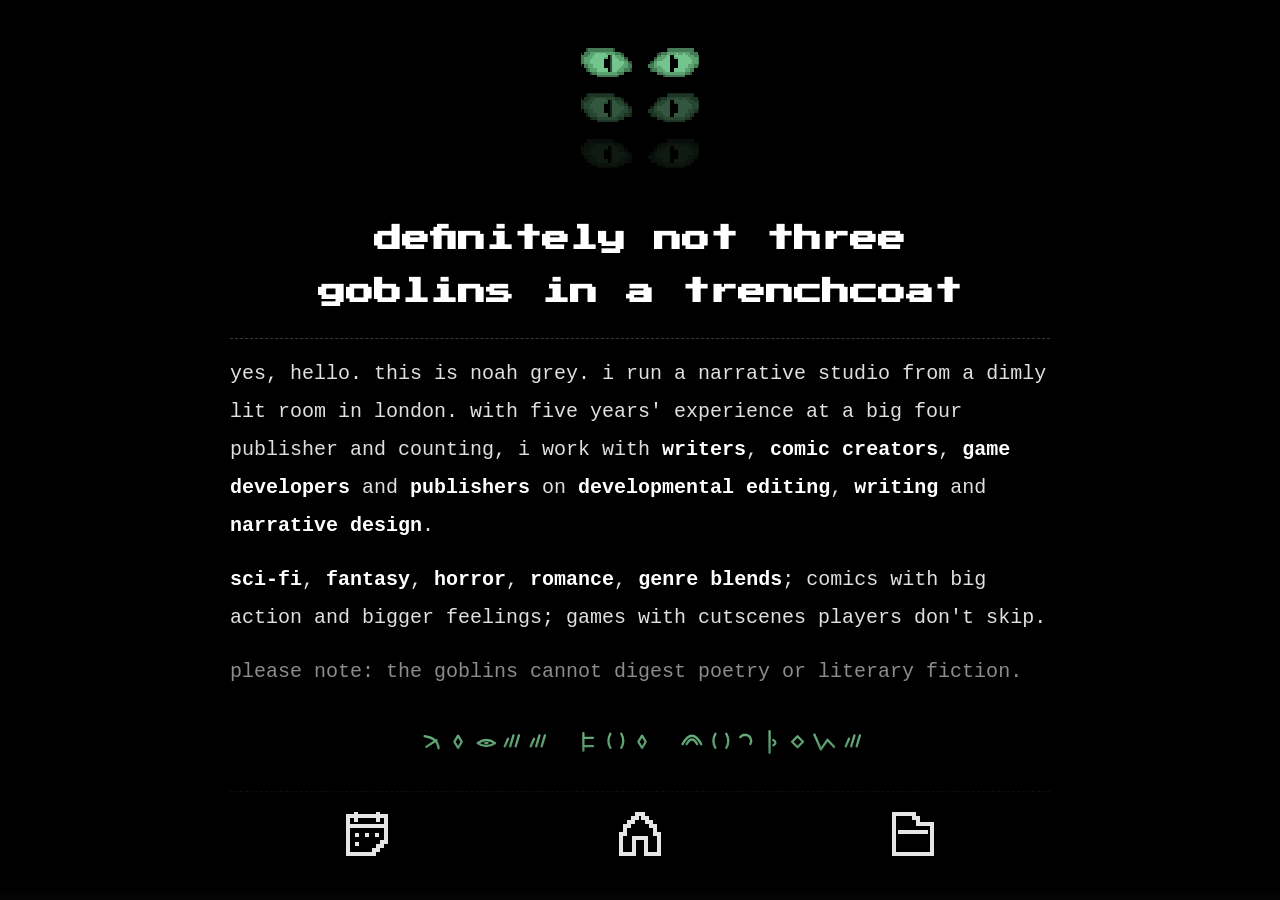
==== index.html @ 00bfbd05 "-" ====
<!doctype html>
<html lang="en">

<head>
  <meta charset="utf-8">

  <!-- press for goblins • index.html

     html
       [meta]          meta tags, og tags, seo, robots
       [fonts]         @font-face for press start 2P pixel font

     css
       [colours]       design tokens - green, text opacities
       [reset]         box-sizing, body defaults, selection colour
       [crt]           the slow scanline sweep effect
       [eyes-css]      pixel eye logo positioning + open/droop/blink
       [layout]        page/stage/screen structure + fade masks
       [hero-css]      title, body text, we→i correction, cta button
       [terminal-css]  chat flow - lines, options, inputs, rewind fx
       [receipt-css]   submission summary grid + footer
       [a11y]          reduced motion overrides

     html body
       [crt-html]      the crt sweep div
       [eyes-html]     three rows of pixel eye pairs (p1, p2, p3)
       [hero-html]     title + intro copy + "press for goblins" cta
       [terminal-html] the chat container (content is js-generated)
       [receipt-html]  submission receipt (content is js-generated)

     javascript
       [config]        tweakable settings - droop, accent, crt, etc
       [screens]       screen switching (hero → terminal → receipt)
       [eye-anim]      eye open sequence + blink + droop personalities
       [i-to-we]       the "i" → "we" strikethrough correction animation
       [cta-js]        what happens when you click "press for goblins"
       [reactions]     goblin reply text for each answer
       [timing]        typing speed, gaps between messages
       [typewriter]    the character-by-character typing engine
       [rewind-icon]   the rewind svg icon builder
       [chat-ui]       addLine, addBlank, showOptions, showTextInput
       [rewind]        click-to-rewind: vcr flash + staggered removal
       [steps]         the 11-step chat flow (questions + branching)
       [submit]        form submission to api/receipt
       [keyboard]      spacebar animation skip + number key navigation
       [receipt-js]    builds the receipt grid from answers

    fyi
     * change the goblin green: edit the accent in shared/insignia.mjs
     * change what the goblins say: search [reactions] → edit the text arrays
     * change the chat questions: search [steps] → each case is one step
     * change typing speed: search [timing] → MSG_GAP, STEP_GAP
     * change eye droop personality: search [config] → droop:'awakened'|'lazy'|'alert'
     * change eye animation timing: search [eye-anim] → the setTimeout delays
     * switch mock/live submission: search [config] → submitMode:'mock'|'live'
     * change the cta text: search [hero-html] → edit the button text
     * change the receipt copy: search [receipt-html] → edit the heading text
     * change terms/pricing: search [steps] case 11 → typeMessages array and options
     * change the hero intro: search [hero-html] → the <p> tags (copy is locked)

-->

  <!-- [metadata] what we tell the humans about us. just enough to be findable. -->
  <meta name="viewport"
    content="width=device-width,initial-scale=1,interactive-widget=resizes-content,viewport-fit=cover">
  <!-- *this makes pfg usable on the glowing rectangles humans are always staring at. it stops the typing apparatus from pushing everything upwards as well. -->
  <title>press for goblins</title>
  <meta name="description"
    content="A narrative studio for writers, comic creators, game developers, publishers and the occasional unknown entity.">
  <!-- og tags - what humans see when they paste the link into their group chats. we have opinions about this. -->
  <meta property="og:title" content="press for goblins®">
  <meta property="og:description"
    content="A narrative studio for writers, comic creators, game developers, publishers and the occasional unknown entity.">
  <meta property="og:site_name" content="press for goblins®">
  <meta property="og:url" content="https://pressforgoblins.com">
  <meta property="og:type" content="website">
  <meta property="og:image" content="https://pressforgoblins.com/assets/images/preview.png">
  <meta name="twitter:card" content="summary_large_image">
  <meta name="twitter:title" content="press for goblins®">
  <meta name="twitter:description"
    content="A narrative studio for writers, comic creators, game developers, publishers and the occasional unknown entity.">
  <!-- robots - the goblins are ready to be found. -->
  <meta name="robots" content="index,follow">
  <!-- theme-color - this makes the address bar match the void. -->
  <meta name="theme-color" content="#000000">
  <!-- [dark-mode-lock] the site is already dark.
       if an extension tries to 'help', it turns the eyes into a discoloured mess.
       this lock stops that. -->
  <meta name="color-scheme" content="dark">
  <meta name="darkreader-lock">
  <!-- canonical - there is one address. this one. the search engines are informed accordingly. -->
  <link rel="canonical" href="https://pressforgoblins.com">
  <script type="application/ld+json">
    {
      "@context": "https://schema.org",
      "@graph": [
        {
          "@type": "Organization",
          "@id": "https://pressforgoblins.com/#organization",
          "url": "https://pressforgoblins.com/",
          "name": "press for goblins®",
          "alternateName": "press for goblins",
          "description": "A narrative studio for writers, comic creators, game developers, publishers and the occasional unknown entity.",
          "logo": {
            "@type": "ImageObject",
            "url": "https://pressforgoblins.com/assets/icons/favicon.png",
            "width": 512,
            "height": 512
          }
        },
        {
          "@type": "WebSite",
          "@id": "https://pressforgoblins.com/#website",
          "url": "https://pressforgoblins.com/",
          "name": "press for goblins®",
          "alternateName": "press for goblins",
          "description": "A narrative studio for writers, comic creators, game developers, publishers and the occasional unknown entity.",
          "publisher": {
            "@id": "https://pressforgoblins.com/#organization"
          }
        }
      ]
    }
  </script>
  <!-- [csp] static-document counterpart to the production response header.
       unsafe-inline is required because the monolith is an approved architecture.
       data: is needed for the eye SVGs. -->
  <meta http-equiv="Content-Security-Policy"
    content="default-src 'self'; script-src 'self' 'unsafe-inline'; style-src 'self' 'unsafe-inline'; img-src 'self' data:; connect-src 'self'; base-uri 'none'; form-action 'self';">
  <!-- [fonts] we've made sure these are loaded before the page wakes up so the title isn't invisible while the font catches up. -->
  <link rel="preload" href="fonts/PressStart2P-Regular.woff2" as="font" type="font/woff2" crossorigin>
<!-- [icons] the tiny goblin face that lives in your tab. it's the one that appears when humans save the site to their home screens as well. -->
  <!-- High-contrast PNG remains legible on the light search-result favicon ground. -->
  <link rel="icon" type="image/png" href="assets/icons/favicon.png?v=13">
  <link rel="shortcut icon" href="assets/icons/favicon.png?v=13">
  <link rel="apple-touch-icon" href="assets/icons/shortcut.png?v=12">

  <!-- [fonts] pixel font loads via @font-face below -->

  <!-- begin insignia - synced from insignia.js @ 88605cd0 -->
<style>
  /* [insignia] single source of truth - edit shared/insignia.mjs, not here */
  :root {
    --green: #74c58d;
    --site-url: "https://pressforgoblins.com";
    --font-body: 'Courier New', Courier, monospace;
    --font-display: 'Special Elite', 'Courier New', Courier, monospace;
  }
</style>
<!-- end insignia -->

  <style>
    /* [fonts] hosted locally; no external dependencies. titles and buttons = PressStart2P. courier new = everything else. */
    @font-face {
      font-family: 'Press Start 2P';
      src: url('fonts/PressStart2P-Regular.woff2') format('woff2'),
        url('fonts/PressStart2P-Regular.woff') format('woff');
      font-weight: normal;
      font-style: normal;
      font-display: swap;
      /* shows a fallback while the pixel font arrives. momentary. */
    }

    @font-face {
      font-family: 'Special Elite';
      src: url('fonts/SpecialElite-Regular.woff2') format('woff2');
      font-weight: normal;
      font-style: normal;
      font-display: swap;
    }

    /* [colours] goblin green for ctas, interactive elements and annotations. the text variables are white - just at different opacities. */
    :root {
      --green: #74c58d;
      /* the one and only goblin green. change this and everything on pfg changes with it. */
      --text-primary: rgba(255, 255, 255, 0.88);
      /* main body text - almost white */
      --text-secondary: rgba(255, 255, 255, 0.55);
      /* secondary text. quieter. */
      --text-muted: rgba(255, 255, 255, 0.35);
      /* barely there. for labels and things that should be subtle. */
      --text-ghost: rgba(255, 255, 255, 0.14);
      /* almost invisible. kept in reserve. */

      /* [goblin pencil] one source of truth for every handwritten annotation. */
      --goblin-pencil-green: var(--green);
      --goblin-pencil-width: 1.25px;

      /* [design system] global sources of truth for structure, inputs and backgrounds */
      --bg-void: #000;
      --bg-void-light: #0d0d0d;
      --bg-selection: #444444;
      --text-selection: #ffffff;
      --input-bg: rgba(255, 255, 255, 0.14);
      --input-bg-focus: rgba(255, 255, 255, 0.20);
      --input-radius: 0px;
      --input-color: var(--text-primary);

      /* [layout system] 4px sub-grid, 8px primary rhythm.
         shared structural tokens own the principal views; viewport tokens adjust parameters only. */
      --sp-1: 4px;
      --sp-2: 8px;
      --sp-3: 12px;
      --sp-4: 16px;
      --sp-5: 20px;
      --sp-6: 24px;
      --sp-8: 32px;
      --sp-10: 40px;
      --sp-12: 48px;
      --sp-16: 64px;
      --sp-20: 80px;
      --sp-24: 96px;
      --sp-32: 128px;
      --content-width: 820px;
      --reading-size: 20px;
      --metadata-size: calc(var(--reading-size) - 2px);
      --reading-leading: 1.9;
      --principal-title-height: 112px;
      --principal-divider-gap: var(--sp-4);
      --mobile-space-compact: var(--sp-2);
      --mobile-space-group: var(--sp-4);
      --mobile-space-section: var(--sp-6);
      --mobile-page-gutter: var(--sp-4);
    }

    /* [approved visual exception] no pointer cursor is intentional across the
       public site. interaction is communicated through authored state, motion
       and focus rather than the browser's hand cursor. */
    *, *::before, *::after {
      cursor: default !important;
    }

    /* [reset] this stops your browser's opinions from messing with our lovingly crafted void aesthetic. */
    * {
      box-sizing: border-box;
      margin: 0;
      padding: 0
    }

    /* screen-reader-only: invisible on screen, readable by assistive tech. accessibility is important to us goblins. */
    .sr-only {
      position: absolute;
      width: 1px;
      height: 1px;
      padding: 0;
      margin: -1px;
      overflow: hidden;
      clip: rect(0, 0, 0, 0);
      white-space: nowrap;
      border: 0;
    }

    html,
    body {
      height: 100dvh;
      background: #000;
      /* the void. */
      color: var(--text-primary);
      font-family: "Courier New", ui-monospace, monospace;
      /* the font for all body text. we quite like courier new. but you knew that. */
      overflow: hidden;
      /* the page container doesn't scroll. */
      -webkit-font-smoothing: antialiased;
      /* apple devices get antialiased text. they can tell the difference. */
    }

    html {
      font-size: 20px;
    }

    /* the mobile version is not the desktop version made smaller. it has standards. */
    @media (max-width: 600px) {
      :root {
        --principal-title-height: 124px;
        --principal-divider-gap: var(--mobile-space-group);
      }

      html {
        font-size: 20px;
      }

      html,
      body,
      .page {
        height: var(--mobile-viewport-height, 100dvh);
      }

      .page {
        bottom: auto;
      }
    }

    body {
      line-height: 1.8;
    }

    /* base font size + generous line height */
    /* strip default styles from interactive elements */
    button {
      background: none;
      color: inherit;
      font: inherit;
      cursor: pointer;
      padding: 0;
      letter-spacing: inherit;
      border: 0;
    }

    input,
    textarea {
      background: none;
      color: inherit;
      font: inherit;
      width: 100%;
      border: 0;
    }

    input:focus:not(:focus-visible),
    textarea:focus:not(:focus-visible),
    button:focus:not(:focus-visible) {
      outline: none;
    }

    /* [accessibility exception] the keyboard focus outline is a functional
       exception to void law. it appears only for keyboard-style focus. */
    :where(a, button, input, textarea, [tabindex]):focus-visible {
      outline: 2px solid var(--green);
      outline-offset: 4px;
    }

    /* text selection. dark grey, white text. no glows. */
    ::selection {
      background: #444444 !important;
      color: #ffffff !important;
    }

    ::-moz-selection {
      background: #444444 !important;
      color: #ffffff !important;
    }

    ::-webkit-selection {
      background: #444444 !important;
      color: #ffffff !important;
    }

    a {
      color: inherit;
      text-decoration: none;
    }


    /* ═══════════════════════════════════════════════════════
   [crt] one neutral sync-roll bloom rises from the bottom of the tube to the top.
   it begins with the first paint (before the eyes) and completes a pass in 25 seconds.
   to disable it, use crt:false in [config].
   ═══════════════════════════════════════════════════════ */
    .crt {
      position: fixed;
      inset: 0;
      pointer-events: none;
      z-index: 203;
      overflow: hidden;
      /* normal source-over compositing keeps the phosphor neutral instead of borrowing goblin green */
    }

    .crt::before {
      content: "";
      position: absolute;
      left: 0;
      width: 100%;
      pointer-events: none;
      opacity: 1;
      transform: translate3d(0, 0, 0);
      animation: crtSweep 25s linear infinite;
      will-change: transform;
    }

    /* one broad neutral bloom with no hard core. ordinary source-over paint means
       the beam never filters, blends with, or removes colour from content beneath. */
    .crt::before {
      top: auto;
      bottom: -36px;
      height: 72px;
      background: linear-gradient(to bottom,
          rgba(255, 255, 255, 0) 0%,
          rgba(255, 255, 255, 0.003) 20%,
          rgba(255, 255, 255, 0.009) 36%,
          rgba(255, 255, 255, 0.020) 50%,
          rgba(255, 255, 255, 0.009) 64%,
          rgba(255, 255, 255, 0.003) 80%,
          rgba(255, 255, 255, 0) 100%);
    }

    @keyframes crtSweep {
      0% {
        transform: translate3d(0, 0, 0);
      }

      100% {
        transform: translate3d(0, calc(0px - var(--mobile-viewport-height, 100dvh) - 72px), 0);
      }
    }

    @media (prefers-reduced-motion: reduce) {
      .crt::before {
        animation: none;
        display: none;
      }
    }

    /* config said no crt. the div disappears. */
    body.crt-off .crt {
      display: none;
    }


    /* ═══════════════════════════════════════════════════════
   [eyes-css] three rows of eyes. they open up in sequence. p3 is sleepy.
   the clip-path starts squished to a line, which is how they open.

   to change eye size:
     mobile: edit width:78px below
     desktop: edit width:104px in the @media block
   to change eye position from top:
     mobile: edit top:64px below
     desktop: edit top:56px in the @media block
   to change gap between eye rows:
     mobile: edit gap:2px below
     desktop: edit gap:3px in the @media block
   ═══════════════════════════════════════════════════════ */
    .eyes {
      position: fixed;
      top: 32px;
      /* *how far from the ceiling on small screens */
      left: 50%;
      transform: translateX(-50%);
      /* keeps them centred regardless of what the humans are using */
      display: flex;
      flex-direction: column;
      gap: 16px;
      /* *vertical gap between the three rows. must match the card spacing or it looks wrong. */
      z-index: 202;
      /* above blocker (200) and shadow (201). layer order: blocker < shadow < eyes. */
      image-rendering: pixelated;
      /* this stops the browser from blurring the pixel art. it is pixel art. it is supposed to be crunchy. */
      image-rendering: crisp-edges;
      /* fallback for older browsers. different name, same cronch. */
      pointer-events: auto;
      cursor: pointer;
      align-items: center;
      transition: transform 0.3s ease, opacity 0.3s ease;
    }

    @media (min-width:601px) {
      .eyes {
        top: 48px;
      }

      /* *how far from the ceiling on desktop */
    }

    @media (max-width:600px) {
      body.terminal-active .eyes {
        transform: translateX(-50%) translateY(calc(-1 * var(--terminal-eye-scroll, 0px)));
        transition: none;
      }

      .eyes.hidden-mobile {
        transform: translateX(-50%) translateY(-160px);
        opacity: 0;
      }

      .eyes-blocker {
        transition: transform 0.3s ease, opacity 0.3s ease;
      }

      .eyes-blocker.hidden-mobile {
        transform: translateY(-115px);
        opacity: 0;
      }

      .eyes-shadow {
        transition: transform 0.3s ease, opacity 0.3s ease;
      }

      .eyes-shadow.hidden-mobile {
        transform: translateY(-120px);
        opacity: 0;
      }
    }

    /* short viewport: hide eyes + their supporting layers + collapse the stage top dead zone.
       uses body.short-viewport (set by JS) instead of @media (max-height) because safari
       desktop reports screen height not window height in CSS media queries. */
    body.short-viewport .eyes,
    body.short-viewport .eyes-blocker,
    body.short-viewport .eyes-shadow {
      display: none;
    }

    body.short-viewport .screen {
      padding-top: 24px;
    }

    body.short-viewport .stage {
      mask-image: linear-gradient(to bottom,
          #000 0px,
          #000 calc(100% - 180px),
          rgba(0, 0, 0, 0.85) calc(100% - 155px),
          rgba(0, 0, 0, 0.55) calc(100% - 130px),
          rgba(0, 0, 0, 0.28) calc(100% - 110px),
          rgba(0, 0, 0, 0.14) calc(100% - 93px),
          rgba(0, 0, 0, 0.06) calc(100% - 78px),
          rgba(0, 0, 0, 0.02) calc(100% - 65px),
          transparent calc(100% - 55px));
      -webkit-mask-image: linear-gradient(to bottom, #000 0px, #000 calc(100% - 180px), rgba(0, 0, 0, 0.85) calc(100% - 155px), rgba(0, 0, 0, 0.55) calc(100% - 130px), rgba(0, 0, 0, 0.28) calc(100% - 110px), rgba(0, 0, 0, 0.14) calc(100% - 93px), rgba(0, 0, 0, 0.06) calc(100% - 78px), rgba(0, 0, 0, 0.02) calc(100% - 65px), transparent calc(100% - 55px));
    }

    /* compact landscape: wide + short (phone rotated, gaming handhelds, folded cover screens).
       eyes animate in first, then retract smoothly upward. content collapses into view.
       uses transform+opacity instead of display:none so the retraction is animated.
       JS adds this class after the eye sequence completes (~5.3s on first load, immediately on resize). */
    body.compact-landscape .eyes {
      transition: transform 0.6s cubic-bezier(0.4, 0, 0.2, 1), opacity 0.5s ease;
      transform: translateX(-50%) translateY(-180px);
      opacity: 0;
      pointer-events: none;
    }

    body.compact-landscape .eyes-blocker {
      transition: opacity 0.5s ease;
      opacity: 0;
    }

    body.compact-landscape .eyes-shadow {
      transition: opacity 0.5s ease;
      opacity: 0;
    }

    body.compact-landscape .screen {
      padding-top: 24px;
      transition: padding-top 0.5s ease;
    }

    body.compact-landscape .terminal {
      padding-top: 80px;
      padding-bottom: 100px;
      transition: padding-top 0.5s ease, padding-bottom 0.5s ease;
    }

    body.compact-landscape .stage {
      mask-image: linear-gradient(to bottom,
          #000 0px,
          #000 calc(100% - 180px),
          rgba(0, 0, 0, 0.85) calc(100% - 155px),
          rgba(0, 0, 0, 0.55) calc(100% - 130px),
          rgba(0, 0, 0, 0.28) calc(100% - 110px),
          rgba(0, 0, 0, 0.14) calc(100% - 93px),
          rgba(0, 0, 0, 0.06) calc(100% - 78px),
          rgba(0, 0, 0, 0.02) calc(100% - 65px),
          transparent calc(100% - 55px));
      -webkit-mask-image: linear-gradient(to bottom, #000 0px, #000 calc(100% - 180px), rgba(0, 0, 0, 0.85) calc(100% - 155px), rgba(0, 0, 0, 0.55) calc(100% - 130px), rgba(0, 0, 0, 0.28) calc(100% - 110px), rgba(0, 0, 0, 0.14) calc(100% - 93px), rgba(0, 0, 0, 0.06) calc(100% - 78px), rgba(0, 0, 0, 0.02) calc(100% - 65px), transparent calc(100% - 55px));
    }

    /* compact-landscape: tighter body text to save vertical space on short screens.
       line-height reduced from 2→1.7, max-width clamped so text doesn't sprawl on 800px-wide short screens. */
    body.compact-landscape .hero p {
      line-height: 1.7;
      font-size: clamp(0.85rem, 1.4svh, 1rem);
    }

    body.compact-landscape .hero .body {
      max-width: min(820px, 90vw);
    }

    /* compact-landscape: shrink nav shadow so it doesn't eat as much content at the bottom */
    body.compact-landscape .nav-shadow {
      height: 60px;
    }

    /* compact-landscape: nav auto-hides when idle (JS adds .cl-hidden); slides back in on scroll/touch */
    body.compact-landscape .footer-nav.cl-hidden {
      transform: translateX(-50%) translateY(75px);
      opacity: 0;
      pointer-events: none;
    }

    .eyes svg {
      display: block;
      width: 102px;
      /* *eye width on mobile (~15% smaller) */
      height: auto;
      /* maintains aspect ratio */
    }

    @media (min-width:601px) {
      .eyes {
        gap: 16px;
      }

      /* *gap between rows on desktop */
      .eyes svg {
        width: 119px;
      }

      /* *eye width on desktop (~15% smaller) */
    }

    /* [eyes-blocker] pure black bar behind the eyes. sits above .stage content (z-index:49),
       below the eyes (z-index:50). occludes any content that would otherwise bleed through
       the eye zone. pointer-events:none so it doesn't intercept clicks. */
    .eyes-blocker {
      position: fixed;
      top: 0;
      left: 0;
      width: 100%;
      height: 144px;
      background: #000;
      z-index: 200;
      pointer-events: none;
    }

    @media (min-width:601px) {
      .eyes-blocker {
        height: 168px;
      }
    }

    /* opacity per row - p1 brightest, p3 most faded */
    .eye-pair.p1 {
      opacity: 1;
    }

    .eye-pair.p2 {
      opacity: 0.44;
    }

    .eye-pair.p3 {
      opacity: 0.13;
    }

    /* eyes start closed - clip-path squishes them to an invisible line.
   -webkit-clip-path needed for safari animation support. */
    .eye-pair {
      clip-path: inset(50% 0 50% 0);
      -webkit-clip-path: inset(50% 0 50% 0);
      transform-origin: center;
    }

    /* once open, clip-path is removed so the full eye shows */
    .eye-pair.open-locked {
      clip-path: inset(0 0 0 0);
      -webkit-clip-path: inset(0 0 0 0);
    }

    /* p1 and p2 answer the page immediately. the same calm timing is used at
       every viewport so desktop never feels like a slower, separate build. */
    .eye-pair.p1.open {
      -webkit-animation: pairOpen .42s cubic-bezier(.22, .8, .3, 1) forwards;
      animation: pairOpen .42s cubic-bezier(.22, .8, .3, 1) forwards;
    }

    .eye-pair.p2.open {
      -webkit-animation: pairOpen .42s cubic-bezier(.22, .8, .3, 1) forwards;
      animation: pairOpen .42s cubic-bezier(.22, .8, .3, 1) forwards;
    }

    @-webkit-keyframes pairOpen {
      0% {
        -webkit-clip-path: inset(50% 0 50% 0);
        clip-path: inset(50% 0 50% 0);
      }

      100% {
        -webkit-clip-path: inset(0 0 0 0);
        clip-path: inset(0 0 0 0);
      }
    }

    @keyframes pairOpen {
      0% {
        -webkit-clip-path: inset(50% 0 50% 0);
        clip-path: inset(50% 0 50% 0);
      }

      100% {
        -webkit-clip-path: inset(0 0 0 0);
        clip-path: inset(0 0 0 0);
      }
    }

    /* p3 droop - opens cleanly, lazily droops to ~27%, then eases back open */
    .eye-pair.p3.open {
      -webkit-animation: openBot 1s linear forwards;
      animation: openBot 1s linear forwards;
    }

    @-webkit-keyframes openBot {
      0% {
        -webkit-clip-path: inset(50% 0 50% 0);
        clip-path: inset(50% 0 50% 0);
        animation-timing-function: ease-out;
      }

      40% {
        -webkit-clip-path: inset(5% 0 5% 0);
        clip-path: inset(5% 0 5% 0);
        animation-timing-function: ease-out;
      }

      60% {
        -webkit-clip-path: inset(27% 0 27% 0);
        clip-path: inset(27% 0 27% 0);
        animation-timing-function: ease-out;
      }

      100% {
        -webkit-clip-path: inset(0 0 0 0);
        clip-path: inset(0 0 0 0);
      }
    }

    @keyframes openBot {
      0% {
        -webkit-clip-path: inset(50% 0 50% 0);
        clip-path: inset(50% 0 50% 0);
        animation-timing-function: ease-out;
      }

      40% {
        -webkit-clip-path: inset(5% 0 5% 0);
        clip-path: inset(5% 0 5% 0);
        animation-timing-function: ease-out;
      }

      60% {
        -webkit-clip-path: inset(27% 0 27% 0);
        clip-path: inset(27% 0 27% 0);
        animation-timing-function: ease-out;
      }

      100% {
        -webkit-clip-path: inset(0 0 0 0);
        clip-path: inset(0 0 0 0);
      }
    }

    /* blink - quick close-and-open, used when you click the CTA */
    .eye-pair.blink {
      -webkit-animation: blink .22s ease-in-out !important;
      animation: blink .22s ease-in-out !important;
    }

    @-webkit-keyframes blink {
      0% {
        -webkit-clip-path: inset(0 0 0 0);
        clip-path: inset(0 0 0 0);
      }

      50% {
        -webkit-clip-path: inset(48% 0 48% 0);
        clip-path: inset(48% 0 48% 0);
      }

      100% {
        -webkit-clip-path: inset(0 0 0 0);
        clip-path: inset(0 0 0 0);
      }
    }

    @keyframes blink {
      0% {
        -webkit-clip-path: inset(0 0 0 0);
        clip-path: inset(0 0 0 0);
      }

      50% {
        -webkit-clip-path: inset(48% 0 48% 0);
        clip-path: inset(48% 0 48% 0);
      }

      100% {
        -webkit-clip-path: inset(0 0 0 0);
        clip-path: inset(0 0 0 0);
      }
    }


    /* ═══════════════════════════════════════════════════════
   [layout] the full page is fixed. all screens live inside it, stacked.
   only one is shown at a time. the fade masks at top and bottom mean
   content never hard-starts or hard-ends.

   to change the top mask (where content fades in under the eyes):
     edit the 195px transparent stop + 240px opaque stop below (higher = content starts lower)
   to change the bottom mask (where content fades out):
     edit the calc(100% - 184px) stop below (lower value = fade starts higher up)
   ═══════════════════════════════════════════════════════ */
    .page {
      position: fixed;
      inset: 0;
      display: flex;
      flex-direction: column;
      overflow: hidden;
      opacity: 0;
      transition: opacity 0.2s ease;
      z-index: 1;
    }


    .stage {
      position: relative;
      flex: 1;
      min-height: 0;
      pointer-events: none;
      /* iOS safari: -webkit-mask-image creates a compositing layer that intercepts touch events.
         pointer-events: none on .stage forces touch routing directly to .screen children,
         which re-enable pointer-events via .is-active. without this, about + portfolio
         tabs cannot be scrolled on iOS regardless of content height. */
      /* dual-sided mask: top kill zone (text dies before eyes) + bottom void fade.
         hard transparent zone extends to 195px - text cannot reach the eye area even on scroll.
         #000 fully opaque by 240px. */
      mask-image: linear-gradient(to bottom,
          transparent 0px,
          transparent 155px,
          rgba(0, 0, 0, 0.08) 164px,
          rgba(0, 0, 0, 0.30) 172px,
          rgba(0, 0, 0, 0.60) 180px,
          rgba(0, 0, 0, 0.85) 190px,
          #000 200px,
          #000 calc(100% - 184px),
          rgba(0, 0, 0, 0.85) calc(100% - 160px),
          rgba(0, 0, 0, 0.55) calc(100% - 136px),
          rgba(0, 0, 0, 0.28) calc(100% - 112px),
          rgba(0, 0, 0, 0.14) calc(100% - 96px),
          rgba(0, 0, 0, 0.06) calc(100% - 80px),
          rgba(0, 0, 0, 0.02) calc(100% - 64px),
          transparent calc(100% - 48px));
      -webkit-mask-image: linear-gradient(to bottom, transparent 0px, transparent 155px, rgba(0, 0, 0, 0.08) 164px, rgba(0, 0, 0, 0.30) 172px, rgba(0, 0, 0, 0.60) 180px, rgba(0, 0, 0, 0.85) 190px, #000 200px, #000 calc(100% - 184px), rgba(0, 0, 0, 0.85) calc(100% - 160px), rgba(0, 0, 0, 0.55) calc(100% - 136px), rgba(0, 0, 0, 0.28) calc(100% - 112px), rgba(0, 0, 0, 0.14) calc(100% - 96px), rgba(0, 0, 0, 0.06) calc(100% - 80px), rgba(0, 0, 0, 0.02) calc(100% - 64px), transparent calc(100% - 48px));
    }

    /* mobile mask: the eyes and dock sit in transparent plateaus. text crosses two
       line-height transitions into the void instead of meeting a clipped edge.
       JS measures the visual viewport, actual controls and reading line height. */
    @media (max-width: 600px) {
      .stage {
        --mobile-mist-top-zero: 120px;
        --mobile-mist-top-opaque: 140px;
        --mobile-mist-dock-zero-depth: 72px;
        --mobile-mist-bottom-depth: 136px;
        --mobile-content-inset: 4px;
        mask-image: linear-gradient(to bottom,
            transparent 0px,
            transparent var(--mobile-mist-top-zero),
            rgba(0, 0, 0, 0.55) calc(var(--mobile-mist-top-zero) + 12px),
            rgba(0, 0, 0, 0.85) calc(var(--mobile-mist-top-zero) + 24px),
            #000 var(--mobile-mist-top-opaque),
            #000 calc(100% - var(--mobile-mist-bottom-depth)),
            transparent calc(100% - var(--mobile-mist-dock-zero-depth)),
            transparent 100%);
        -webkit-mask-image: linear-gradient(to bottom,
            transparent 0px,
            transparent var(--mobile-mist-top-zero),
            rgba(0, 0, 0, 0.55) calc(var(--mobile-mist-top-zero) + 12px),
            rgba(0, 0, 0, 0.85) calc(var(--mobile-mist-top-zero) + 24px),
            #000 var(--mobile-mist-top-opaque),
            #000 calc(100% - var(--mobile-mist-bottom-depth)),
            transparent calc(100% - var(--mobile-mist-dock-zero-depth)),
            transparent 100%);
      }
    }


    /* each screen is absolutely positioned to fill the stage.
   opacity:0 + pointer-events:none = invisible and non-interactive by default.
   .is-active makes it visible and interactive.
   fixed padding - no vw scaling. content stays locked regardless of window drag. */
    .screen {
      position: absolute;
      inset: 0;
      display: flex;
      flex-direction: column;
      align-items: center;
      opacity: 0;
      pointer-events: none;
      /* screens switch atomically. the shared header and the void stay still. */
      transition: none;
      padding:
        210px
        /* top - clears eyes + mask full-opacity at 200px, h1 starts safely below */
        48px
        /* left/right - side padding */
        128px;
      /* bottom - cleared from nav mist */
      overflow-y: auto;
      /* allows scrolling within each screen */
      -webkit-overflow-scrolling: touch;
      /* smooth momentum scroll on iOS */
      overscroll-behavior: contain;
      /* prevents scroll from leaking to body */
      scrollbar-width: none;
      /* hides scrollbar on firefox */
    }

    .screen::-webkit-scrollbar {
      display: none;
    }

    @media (max-width: 600px) {
      .screen {
        padding-top: calc(var(--mobile-mist-top-zero, 144px) + var(--mobile-content-inset, 20px));
        padding-left: max(20px, env(safe-area-inset-left));
        padding-right: max(20px, env(safe-area-inset-right));
        padding-bottom: calc(var(--mobile-mist-bottom-depth, 136px) + var(--mobile-content-inset, 20px));
        overflow-x: hidden;
        transition: none;
        /* prevents horizontal scroll from title bleed */
      }

      body.mobile-short-viewport .eyes,
      body.mobile-short-viewport .eyes-blocker,
      body.mobile-short-viewport .eyes-shadow {
        display: none;
      }
    }

    /* ipad mini (601-900px) - extra top clearance so title clears the eye shadow */
    @media (min-width: 601px) and (max-width: 900px) {
      .screen {
        padding-top: 192px;
        padding-left: 32px;
        padding-right: 32px;
        padding-bottom: 104px;
      }

      .principal-title-envelope {
        height: 96px;
      }

      .principal-divider {
        margin-top: 8px;
      }

      #screen-hero .hero {
        gap: 8px;
      }

      #screen-hero .hero .body {
        margin-top: 16px;
      }

      #screen-hero .hero p {
        font-size: 19px;
        line-height: 1.7;
      }

      #screen-hero .hero p + p {
        margin-top: 8px;
      }

      #screen-hero .cta {
        padding-block: 8px;
      }
    }

    @media (min-width: 601px) and (max-width: 900px) and (min-height: 900px) {
      body.home-active #screen-hero {
        overflow-y: hidden;
      }
    }

    /* hides scrollbar on chrome/safari */
    .screen.is-active {
      opacity: 1;
      pointer-events: auto;
      z-index: 1;
      /* ensure active screen wins over sibling screens in DOM stacking order */
    }

    /* makes the active screen visible */

    /* [principal-header] all three principal views share one physical heading and divider.
       the active screen owns the node, so heading, rule and content scroll as one calm unit.
       viewport rules change dimensions only; structure and state remain universal. */
    .principal-header-slot {
      display: block;
      width: 100%;
      flex: 0 0 auto;
    }

    .principal-header {
      position: relative;
      display: block;
      width: 100%;
      z-index: 2;
      pointer-events: none;
    }

    .principal-header[hidden] {
      display: none;
    }

    .principal-header-inner {
      width: 100%;
      max-width: var(--content-width);
      margin: 0 auto;
    }

    .principal-title-envelope {
      height: var(--principal-title-height);
      display: flex;
      align-items: center;
    }

    .principal-title {
      width: 100%;
      margin: 0;
      color: #fff;
      font-family: "Press Start 2P", monospace;
      font-size: var(--home-h1-size, 28px);
      line-height: 1.9;
      text-align: center;
      opacity: 0;
      transition: opacity 0.3s ease;
    }

    .principal-title.is-visible {
      opacity: 1;
    }

    .principal-title[data-variant="home"] {
      transition-duration: 0.42s;
    }

    .principal-title-line {
      display: block;
      white-space: nowrap;
    }

    .principal-title-line:empty {
      display: none;
    }

    .principal-divider {
      /* [approved visual exception] the shared principal divider is part of the
         settled live shell and remains the one structural divider on public views. */
      display: block;
      width: 100%;
      margin-top: var(--principal-divider-gap);
      border: none;
      border-top: 1.5px dashed rgba(255, 255, 255, 0.225);
    }

    @media (max-width: 600px) {
      .principal-title {
        font-size: var(--home-h1-size, var(--reading-size));
        line-height: 1.55;
      }

      .principal-title-envelope {
        align-items: flex-end;
      }

      .principal-title-line {
        white-space: normal;
        text-wrap: balance;
      }

      .hero {
        padding-top: 0;
      }

      .tab-hero {
        padding-top: 20px;
      }
    }


    /* ═══════════════════════════════════════════════════════
   [hero-css] the first thing the humans see. text stays inside 720px so it doesn't sprawl.
   all three goblin eyes open before anything else happens.

   to change how fast the title fades in:
     edit transition:opacity 1.4s and transition-delay:1.6s on .hero .title
   to change how fast the body text fades in:
     edit transition-delay:2.6s on .hero .body
   to change the title font size:
     edit the clamp(0.78rem,2.6vw,1.5rem) - (min, preferred, max)
   ═══════════════════════════════════════════════════════ */
    .hero {
      max-width: 90vw;
      width: 100%;
      display: flex;
      flex-direction: column;
      align-items: center;
      text-align: center;
      gap: 16px;
    }

    @media (max-width: 600px) {
      .hero {
        display: block;
      }

      .hero .contact-rule {
        margin-top: 24px;
        margin-bottom: 0;
      }

      .hero .body {
        margin-top: 24px;
      }

    }
    .hero .contact-rule {
      opacity: 0;
      transition: opacity 0.48s ease;
      transition-delay: 0s;
      width: 100%;
      max-width: var(--content-width);
    }

    .hero.ready .contact-rule {
      opacity: 1;
    }

    .hero .body {
      margin-top: 16px;
      opacity: 0;
      transition: opacity 0.48s ease;
      transition-delay: 0s;
      max-width: var(--content-width);
      text-align: left;
      align-self: center;
    }

    .hero.ready .body {
      opacity: 1;
    }

    /* The home wording arrives as one recovered signal after the eyes open.
       This deliberately reuses the terminal rewind materialisation unchanged. */
    .principal-title.home-intro-glitch,
    .hero .body.home-intro-glitch,
    .hero .cta-wrap.home-intro-glitch {
      animation: rewindIn 260ms steps(5, end) forwards;
      transition: none;
    }

    .hero p {
      font-size: clamp(0.95rem, 1.6svh, 1.1rem);
      /* *body text size - matches form input scale */
      line-height: 2;
      color: var(--text-primary);
    }

    @media (max-width: 600px) {
      .hero p {
        font-size: 16px;
        line-height: 1.9;
      }

      .hero .body {
        text-align: left;
        align-self: flex-start;
      }
    }

    .hero p+p {
      margin-top: 16px;
    }

    /* *gap between paragraphs */
    .hero p.note {
      color: var(--text-secondary);
    }

    /* service highlights - editorial terms + genres. bold white, not green,
       so they read as emphasis rather than interactive affordances. */
    .hero p .service-hl {
      color: #fff;
      font-weight: bold;
    }

    /* the "please note" line is dimmer */

    /* [i-to-we] this keeps the live site's proven inline correction structure:
       the struck subject stays in flow and the handwritten replacement owns reserved space. */
    #subject {
      position: relative;
      display: inline-block;
      white-space: nowrap;
      vertical-align: baseline;
      isolation: isolate;
      z-index: 5;
    }

    /* hide strikethrough - SVG draws it. span instead of s so reader mode doesn't auto-strike. */
    #subject .we-text {
      text-decoration: none;
    }

    #strikethrough-svg {
      position: absolute;
      left: -2px;
      top: 57%;
      transform: translateY(-50%);
      width: calc(100% + 6px);
      height: 8px;
      overflow: visible;
      pointer-events: none;
      z-index: 6;
    }

    #strikethrough-svg path {
      /* stroke-dasharray/offset: the line is "drawn" by animating the offset to 0 */
      stroke-dasharray: 31;
      stroke-dashoffset: 31;
      /* fully hidden until animated. this path deliberately does not use
         vector-effect: non-scaling-stroke: production's 31-unit dash must scale
         with the path so no tail remains visible before the draw. */
    }

    .goblin-pencil-stroke {
      fill: none;
      stroke: var(--goblin-pencil-green, #74c58d);
      stroke-width: var(--goblin-pencil-width, 1.25px);
      stroke-linecap: round;
      stroke-linejoin: round;
      vector-effect: non-scaling-stroke;
      filter: url(#green-pencil-texture);
    }

    #new-subject {
      display: inline-block;
      width: 0;
      opacity: 1;
      overflow: hidden;
      line-height: 0;
      margin-left: 0;
      margin-right: 0;
      vertical-align: -.05em;
      z-index: 7;
    }

    #new-subject svg {
      display: block;
      width: 32px;
      max-width: none;
      height: 14px;
      /* optical centre between the pencil's endpoint and the following "run". */
      margin-left: 8px;
    }

    #new-subject.is-line-start svg {
      margin-left: 0;
    }

    #new-subject .we-hand-stroke {
      stroke-dasharray: 1;
      stroke-dashoffset: 1;
    }

    /* [cta] the press for goblins button functions as a late-stage title card, a cta and a pun. a true triple threat.
   breathes (pulses opacity) on idle.
   to change the breathing speed: edit 3.6s in animation:breathe. */
    .cta-wrap {
      margin-top: 0;
      /* *gap between body and CTA - hero flex gap (16px) */
      display: flex;
      justify-content: center;
      opacity: 0;
      transition: opacity 0.48s ease;
      transition-delay: 0.08s;
    }

    .hero.ready .cta-wrap {
      opacity: 1;
    }

    /* CSS fallback: ensure button is visible + clickable once hero is ready,
       regardless of whether JS flicker/settled fires correctly */
    .hero.ready .cta {
      opacity: 1;
      pointer-events: auto;
      cursor: pointer;
    }

    .hero.ready .cta:disabled {
      pointer-events: none;
      cursor: default;
    }

    .cta {
      font-family: "Press Start 2P", monospace;
      font-size: calc(var(--h1-size, 2.38rem) * 0.9);
      color: var(--green);
      letter-spacing: .04em;
      display: inline-block;
      text-align: center;
      padding: 14px 6px;
      white-space: normal;
      line-height: 1.6;
      position: relative;
    }

    .cta-latin {
      display: inline-block;
      white-space: nowrap;
    }

    .cta-runes {
      position: absolute;
      inset: 0;
      display: flex;
      align-items: center;
      justify-content: center;
      gap: 0;
      font-family: "Press Start 2P", monospace;
      font-size: inherit;
      line-height: inherit;
      opacity: 0;
      pointer-events: none;
    }

    @media (max-width: 600px) {
      .cta-runes {
        font-size: inherit;
      }
    }

    .cta.is-rune-tutorial .cta-latin { opacity: 0; }
    .cta.is-rune-tutorial .cta-runes { opacity: 1; }
    .cta-latin,
    .cta-runes { transition: opacity .12s ease-out; }

    .cta::after {
      content: none;
    }

    @keyframes arrowBounce {

      0%,
      100% {
        transform: translateX(0);
      }

      50% {
        transform: translateX(3px);
      }
    }

    @media (max-width: 600px) {
      .cta-wrap {
        margin-top: var(--mobile-space-group);
        margin-bottom: 0;
        /* bottom clearance comes from .screen padding-bottom - matches portfolio/about */
      }

      .cta {
        /* synced to home h1 via --h1-size CSS var (written by home title fitter) */
        font-size: var(--h1-size, 25px);
        padding: 16px 8px;
      }
    }

    /* violent flicker class for CTA */
    .cta.flicker {
      animation: violentFlicker 0.25s steps(40, end) forwards;
    }

    .cta.settled {
      animation: breathe 3.6s ease-in-out infinite;
      opacity: 1;
      text-shadow: 0 0 1px var(--green), 0 0 3px rgba(84, 202, 125, 0.4);
    }

    @keyframes breathe {

      0%,
      100% {
        opacity: .82;
      }

      50% {
        opacity: 1;
      }
    }

    /* hover: subtle opacity shift */
    .cta:hover {
      opacity: 0.92;
    }

    /* existence glitch - button cuts to invisible for a few frames, then back.
       fired event-driven via animationend, never on a timer. */
    @keyframes btnGlitch {
      0% {
        opacity: 1;
      }

      20% {
        opacity: 0;
      }

      35% {
        opacity: 0;
      }

      50% {
        opacity: 1;
      }

      65% {
        opacity: 0;
      }

      75% {
        opacity: 0;
      }

      90% {
        opacity: 1;
      }

      100% {
        opacity: 1;
      }
    }

    .btn-glitch {
      animation: btnGlitch 0.18s steps(1, end) forwards !important;
    }

    /* post-submit status line - hidden by default, shown after successful submission */
    .submitted-line {
      display: none;
      /* JS sets display:block when hasSubmitted is true */
      margin-top: 18px;
      font-family: "Courier New", ui-monospace, monospace;
      font-size: 0.9rem;
      color: var(--text-secondary);
      letter-spacing: 0.02em;
      text-align: center;
      opacity: 0;
      transition: opacity 0.4s ease;
    }

    .submitted-line.in {
      opacity: 1;
    }

    .submitted-line .receipt-link {
      color: var(--green);
      cursor: pointer;
      background: none;
      border: 0;
      font: inherit;
      font-size: inherit;
      letter-spacing: inherit;
      padding: 0;
    }

    .submitted-line .receipt-link:hover {
      opacity: 0.7;
    }


    /* ═══════════════════════════════════════════════════════
   [terminal-css] the contact interface. goblin messages aligned left, human messages aligned right.
   the '>' marks what we said. clicking a human answer rewinds time. just watch out for the dahaka.
   ═══════════════════════════════════════════════════════ */
    .terminal-screen {
      padding: 0;
      align-items: stretch;
    }

    .terminal {
      max-width: 700px;
      /* *max width of the chat area */
      margin: 0 auto;
      width: 100%;
      height: 100%;
      overflow-y: auto;
      scrollbar-width: none;
      padding:
        clamp(264px, 28svh, 320px)
        /* top - clears eyes + shadow fade zone; increased to push content below shadow */
        32px
        /* sides */
        clamp(184px, 24svh, 224px);
      /* bottom - clears nav mist; generous so active questions never hide in shadow */
    }

    @media (max-width: 600px) {
      .terminal {
        padding:
          calc(var(--mobile-mist-top-opaque, 208px) + var(--mobile-content-inset, 20px))
          max(20px, env(safe-area-inset-right))
          calc(var(--mobile-mist-bottom-depth, 136px) + var(--mobile-content-inset, 20px))
          max(20px, env(safe-area-inset-left));
      }
    }

    .terminal-screen {
      overflow: hidden;
      padding: 0;
    }

    /* flex column so margin-left:auto on .term-user pushes it right along the cross axis.
       width:100% is required - without it the flex container shrinks to content width at
       narrow viewports, leaving no room for auto margin to push .term-user right. */
    #termOut {
      display: flex;
      flex-direction: column;
      width: 100%;
    }

    .terminal::-webkit-scrollbar {
      display: none;
    }

    /* each line of chat text */
    .term-line {
      font-size: clamp(0.95rem, 1.6svh, 1.1rem);
      /* *svh-aware: shrinks on short screens / high zoom */
      line-height: 1.6;
      letter-spacing: 0.02em;
      color: var(--text-primary);
      padding: 1px 0;
      opacity: 0;
      /* hidden until .visible is added */
      white-space: pre-wrap;
      word-break: break-word;
      margin: clamp(2px, 0.4svh, 4px) 0;
      /* *tight - consecutive goblin lines should feel like rapid remarks, not paragraphs */
    }

    .term-line.visible {
      opacity: 1;
    }

    /* reserve a word's final width before its first character appears. the
       browser wraps it once, before typing, instead of moving a half-typed
       word onto the following line. */
    .term-typed-word {
      position: relative;
      display: inline-block;
      vertical-align: baseline;
      white-space: pre;
    }

    .term-typed-reserve {
      visibility: hidden;
      user-select: none;
    }

    .term-typed-visible {
      position: absolute;
      inset: 0 auto auto 0;
      white-space: pre;
    }

    .term-prefix {
      color: var(--green);
      margin-right: .28em;
      opacity: .9;
      display: inline;
    }

    .term-prefix svg {
      width: 0.75em;
      height: 0.75em;
      vertical-align: middle;
      position: relative;
      top: -0.05em;
    }

    /* the green ">". that's us. */
    .term-blank {
      height: .8em;
    }

    @media (max-width: 600px) {
      .term-blank {
        height: .4em;
        /* half-height spacing on mobile */
      }
    }

    /* spacer between chat sections */

    /* user answers - right-aligned, clickable for rewind */
    .term-user {
      color: var(--text-primary);
      cursor: pointer;
      align-self: flex-end;
      /* opt out of flex column stretch - margin-left:auto alone doesn't work when parent stretches children to full width */
      width: fit-content;
      max-width: calc(100% - 28px);
      /* leave room for icon without stealing text width */
      display: flex;
      /* flex so icon and text stay on same baseline */
      flex-direction: row;
      align-items: flex-start;
      /* icon anchors to top of text, not centre - cleaner on multi-line */
      justify-content: flex-end;
      gap: 8px;
      word-break: break-word;
      overflow-wrap: anywhere;
      min-width: 0;
      line-height: 1.4;
    }

    .term-user-text {
      text-align: right;
      word-break: break-word;
      /* break at word boundaries first; break-all only for genuinely unbreakable tokens */
      overflow-wrap: anywhere;
      min-width: 0;
    }

    .term-user:hover {
      opacity: .7;
    }

    /* the rewind icon - appears after the answer locks in, stays visible */
    .term-rewind-icon {
      opacity: 0;
      /* starts hidden; JS animates it in */
      display: inline-block;
      overflow: visible;
      flex-shrink: 0;
      /* never squish icon when text is long */
      color: var(--green);
      transition: opacity 80ms ease, filter 80ms ease;
      transform-origin: center center;
      will-change: transform, opacity;
      margin-top: 0.2em;
      /* optical alignment - sits on the cap-height baseline of the first line */
      align-self: flex-start;
      scale: -1 -1;
      /* flip horizontally + vertically */
    }

    /* once materialised it stays visible and follows its container's hover */
    .term-rewind-icon.materialised {
      opacity: .85;
    }

    /* hover - slight brightness lift + tiny extra anti-clockwise nudge */
    .term-user:hover .term-rewind-icon.materialised {
      opacity: 1;
      filter: brightness(1.25);
      transform: rotate(calc(var(--rot, -200deg) - 10deg));
      transition: opacity 120ms ease, filter 120ms ease, transform 180ms cubic-bezier(0.22, 1, 0.36, 1);
    }

    /* active - instant response, no flash */
    .term-user:active .term-rewind-icon.materialised {
      opacity: 0.9;
      filter: brightness(1.1);
      transition: none;
    }

    /* the three-part materialise animation (JS applies this class once) */
    @keyframes rewindMaterialise {
      from {
        opacity: 0;
        transform: rotate(0deg) scale(0.92);
      }

      to {
        opacity: .75;
        transform: rotate(-195deg) scale(1);
      }
    }

    /* after a step is completed and greyed out */
    .term-step-done {
      opacity: .28;
      transition: opacity .4s ease;
    }

    .term-step-done:hover {
      opacity: .55;
    }

    /* rewind-in - reverse glitch: elements materialise from noise (used on post-submit hero replay + cookie panel) */
    @keyframes rewindIn {
      0% {
        opacity: 0;
        filter: none;
      }

      15% {
        opacity: 0.15;
        filter: hue-rotate(240deg) brightness(2);
      }

      35% {
        opacity: 0.4;
        filter: brightness(1.8);
      }

      55% {
        opacity: 0.65;
        filter: hue-rotate(160deg) brightness(0.5);
      }

      75% {
        opacity: 0.9;
        filter: hue-rotate(80deg) brightness(1.5);
      }

      100% {
        opacity: 1;
        filter: none;
      }
    }

    /* rewind-out - glitch dissolve: fizzle out with colour noise, no skew */
    @keyframes rewindOut {
      0% {
        opacity: 1;
        filter: none;
      }

      15% {
        opacity: 0.9;
        filter: hue-rotate(80deg) brightness(1.5);
      }

      35% {
        opacity: 0.65;
        filter: hue-rotate(160deg) brightness(0.5);
      }

      55% {
        opacity: 0.4;
        filter: brightness(1.8);
      }

      75% {
        opacity: 0.15;
        filter: hue-rotate(240deg) brightness(2);
      }

      100% {
        opacity: 0;
        filter: none;
      }
    }

    .rewind-out {
      animation: rewindOut 260ms steps(5, end) forwards;
      pointer-events: none;
    }

    .rewind-in {
      animation: rewindIn 260ms steps(5, end) forwards;
    }

    /* glitch burst on the terminal container when rewind triggers */
    @keyframes vcrFlash {
      0% {
        filter: none;
      }

      12% {
        filter: hue-rotate(60deg) brightness(1.6) contrast(1.2);
      }

      28% {
        filter: hue-rotate(180deg) brightness(0.7) saturate(3);
      }

      50% {
        filter: hue-rotate(300deg) brightness(1.4);
      }

      72% {
        filter: hue-rotate(120deg) brightness(0.9) contrast(1.1);
      }

      100% {
        filter: none;
      }
    }

    /* simpler rewind style (less dramatic) */
    body.rewind-simple .vcr-active {
      animation: vcrSimple .18s ease forwards;
    }

    @keyframes vcrSimple {
      0% {
        filter: none;
      }

      50% {
        filter: brightness(1.6);
      }

      100% {
        filter: none;
      }
    }

    /* rewind off - no animation at all */
    body.rewind-off .vcr-active {
      animation: none !important;
    }

    body.rewind-off .rewind-out {
      animation: none !important;
      opacity: 0 !important;
    }

    .vcr-active {
      animation: vcrFlash 0.28s steps(5, end) forwards;
    }

    /* option buttons - user's multiple choice answers, right-aligned like chat bubbles.
       block + text-align:right (not flex) - [n] and label are inline content, not boxes.
       flex would split them into separate boxes and break wrapping. */
    .term-options-group {
      display: block;
      max-width: 85%;
      margin-left: auto;
      /* push group to right edge */
      margin-top: clamp(16px, 2.5svh, 28px);
      /* deliberate pause before user choices */
    }

    .term-options-group.collapsed {
      display: none;
    }

    /* hidden after user picks one */
    .term-option {
      cursor: pointer;
      color: rgba(255, 255, 255, 0.6);
      /* dimmed - pending/not yet chosen, like a draft */
      width: 100%;
      opacity: 0;
      transform: translateY(4px);
      transition: color .2s ease;
      line-height: 1.6;
      padding: 1px 0;
      margin: 2px 0;
      display: block;
      /* not flex - whole line including [n] right-aligns as one unit */
      text-align: right;
      white-space: normal;
      word-break: break-word;
      appearance: none;
      background: none;
      border: 0;
      font: inherit;
    }

    .term-option.visible {
      opacity: 1;
      transform: none;
      transition: opacity .35s ease, transform .35s ease;
    }

    @media (hover: hover) {
      .term-option:hover {
        color: #fff;
      }
    }

    .term-option.highlighted {
      color: #fff;
    }

    .term-option-num {
      color: var(--green);
      margin-right: 0.3em;
      white-space: nowrap;
      display: inline-block;
    }

    .term-option-label {
      /* inline - flows naturally after [n] */
    }

    /* text input fields (for name, email, pitch, etc) */
    .term-input-line {
      display: flex;
      align-items: stretch;
      /* hint button fills full field height */
      gap: .5em;
      justify-content: flex-end;
      margin-top: clamp(16px, 2.5svh, 28px);
      /* breathing room above input - matches option group spacing */
    }

    .term-input-field {
      color: var(--input-color);
      font-family: "Courier New", monospace;
      font-size: clamp(0.95rem, 1.6svh, 1.1rem);
      flex: 1;
      padding: 7px 12px;
      text-align: left;
      /* LTR free text begins at the expected left inset on every viewport. */
      caret-color: var(--text-selection);
      min-height: clamp(36px, 5svh, 44px);
      background: var(--input-bg);
      border-radius: var(--input-radius);
      transition: background .3s ease;
    }

    @media (max-width: 600px) {
      .term-input-field {
        font-size: 16px;
        /* 16px minimum prevents iOS safari zoom on focus */
        padding: 9px 12px;
        min-height: 42px;
      }
    }

    .term-input-field:focus {
      background: var(--input-bg-focus);
    }

    /* subtle highlight when focused */
    .term-input-field::placeholder {
      color: rgba(255, 255, 255, 0.25);
      font-style: normal;
    }

    textarea.term-input-field {
      resize: none;
      min-height: clamp(48px, 7svh, 70px);
      max-height: min(160px, 28svh);
      line-height: 1.4;
    }

    /* send hint - inline beside the input field, same height, right edge */
    .term-input-hint {
      display: flex;
      align-items: center;
      justify-content: center;
      flex-shrink: 0;
      width: 36px;
      color: var(--green);
      opacity: 1;
      cursor: pointer;
      transition: opacity 80ms ease;
      appearance: none;
      background: none;
      border: 0;
      padding: 0;
      font: inherit;
    }

    .term-input-hint:hover {
      opacity: 0.7;
    }

    .term-input-hint svg {
      display: block;
      flex-shrink: 0;
    }

    /* shake animation for invalid input (empty field, bad email) */
    @keyframes fieldShake {

      0%,
      100% {
        transform: translateX(0);
      }

      20% {
        transform: translateX(-5px);
      }

      40% {
        transform: translateX(5px);
      }

      60% {
        transform: translateX(-3px);
      }

      80% {
        transform: translateX(3px);
      }
    }

    .field-shake {
      animation: fieldShake .3s ease-in-out;
    }

    /* the blinking cursor that appears while goblins are "typing" */
    .term-cursor {
      display: inline-block;
      width: 9px;
      height: 1.2em;
      /* *cursor size */
      background: #fff;
      vertical-align: text-bottom;
      margin-left: 1px;
      flex-shrink: 0;
    }

    /* the → submit button at the end of the chat */
    .term-send-wrap {
      display: flex;
      justify-content: center;
      width: 100%;
      margin: 32px 0;
    }

    .term-send-btn {
      font-family: "Press Start 2P", monospace;
      color: var(--green);
      font-size: 1.6rem;
      line-height: 1.6;
      padding: 16px 24px;
      letter-spacing: 0.04em;
      white-space: normal;
      animation: sendBtnIn 0.9s ease-out forwards, breathe 3.6s ease-in-out 0.9s infinite;
      display: inline-block;
      text-align: left;
      position: relative;
    }

    @media (max-width: 600px) {
      .term-send-btn {
        font-size: var(--h1-size, 25px);
        padding: 16px 8px;
      }
    }

    .term-send-btn::after {
      content: none;
    }

    @keyframes sendBtnIn {
      0% {
        opacity: 0;
        transform: translateY(6px);
      }

      60% {
        opacity: 1;
        transform: translateY(-2px);
      }

      100% {
        opacity: 1;
        transform: translateY(0);
      }
    }

    .term-send-btn:hover {
      opacity: .7;
    }

    .term-send-btn:disabled {
      opacity: .45;
      cursor: default;
      animation: none;
    }

    /* the button changes while the request is in flight. animated ellipsis. */
    .term-send-btn.submitting {
      animation: breathe 1.2s ease-in-out infinite;
      cursor: default;
    }

    /* errors stay silent */


    /* ═══════════════════════════════════════════════════════
   [receipt-css] what the human sees after they've finished chatting with the goblins. they get a copy via email as well.
   ═══════════════════════════════════════════════════════ */

    /* glitch-out - full rewind-style signal collapse. same dramatic effect as
       the per-element rewind animation, applied to the whole terminal at once. */
    @keyframes glitchOut {
      0% {
        opacity: 1;
        transform: translateX(0) skewX(0deg);
        filter: none;
      }

      15% {
        opacity: 0.9;
        transform: translateX(-6px) skewX(-2deg);
        filter: hue-rotate(80deg) brightness(1.6);
      }

      35% {
        opacity: 0.65;
        transform: translateX(9px) skewX(2.5deg);
        filter: hue-rotate(160deg) brightness(0.5) saturate(3);
      }

      55% {
        opacity: 0.35;
        transform: translateX(-4px) skewX(-1deg);
        filter: brightness(2);
      }

      75% {
        opacity: 0.1;
        transform: translateX(5px) skewX(1.5deg);
        filter: hue-rotate(240deg) brightness(2.2);
      }

      100% {
        opacity: 0;
        transform: translateX(0) skewX(0deg);
        filter: none;
      }
    }

    .terminal.glitch-out {
      animation: glitchOut 1.1s steps(5, end) forwards;
    }

    .receipt-screen {
      align-items: center;
    }

    .receipt {
      max-width: 760px;
      margin: 0 auto;
      width: 100%;
      height: 100%;
      display: flex;
      flex-direction: column;
      justify-content: flex-start;
      padding-top: 64px;
      padding-bottom: 48px;
    }

    .receipt::-webkit-scrollbar {
      display: none;
    }

    @media (max-width: 600px) {
      .receipt {
        padding-top: clamp(24px, 5vw, 40px);
        padding-bottom: 48px;
        /* extra bottom breathing room on mobile */
      }
    }

    .receipt h1 {
      font-family: "Courier New", monospace;
      font-weight: 400;
      font-size: 1.30rem;
      /* *receipt heading size */
      line-height: 1.6;
      color: var(--text-muted);
      /* narrator voice - not goblin green, not full white */
      margin-bottom: 28px;
      letter-spacing: .01em;
      text-align: center;
      opacity: 0;
      transition: opacity .6s ease .3s;
    }

    .receipt h1.in {
      opacity: 1;
    }

    .receipt h1 .prefix {
      color: var(--text-muted);
      /* prefix matches - this is narrator, not goblin */
      margin-right: .4em;
    }


    /* the answer list - single column, scrollable */
    .receipt-list {
      display: flex;
      flex-direction: column;
      gap: 20px;
      width: 100%;
    }

    /* each answer row */
    .r-cell {
      display: flex;
      flex-direction: column;
      gap: 4px;
      opacity: 0;
      transform: translateY(8px);
    }

    .r-cell.in {
      opacity: 1;
      transform: none;
      transition: opacity .6s ease, transform .6s ease;
    }

    .r-cell .label {
      color: var(--text-secondary);
      font-size: 1.1rem;
      text-transform: lowercase;
    }

    .r-cell .value {
      color: var(--text-primary);
      font-size: 1.1rem;
      line-height: 1.5;
      word-break: break-word;
      overflow-wrap: anywhere;
      /* prevents long emails/urls mid-breaking mid-word */
    }

    /* pitch and message span full width */
    /* footer with "send me a copy" button */
    .r-foot {
      margin-top: 36px;
      display: flex;
      flex-direction: column;
      gap: 16px;
      align-items: center;
      opacity: 0;
      transform: translateY(8px);
      text-align: center;
    }

    .r-foot.in {
      opacity: 1;
      transform: none;
      transition: opacity .6s ease .4s, transform .6s ease .4s;
    }

    .r-foot p {
      color: var(--text-secondary);
      font-size: 1.30rem;
      /* matches receipt h1 */
    }

    /* goblin voice line in receipt footer - green prefix, goblin colour */
    .r-foot .goblin-line {
      color: var(--text-primary);
      font-size: 1.30rem;
    }

    .r-foot .goblin-line .prefix {
      color: var(--green);
      margin-right: .4em;
    }




    /* receipt "query sent" - white title, mirrors the principal-title treatment */
    .receipt-query-header {
      font-family: "Press Start 2P", monospace;
      color: #fff;
      font-size: 1.6rem;
      text-transform: lowercase;
      letter-spacing: 0.04em;
      text-align: center;
      opacity: 0;
      margin-bottom: 16px;
      line-height: 1.4;
      word-break: break-word;
    }

    .receipt-query-header.flicker {
      animation: violentFlicker 0.25s steps(40, end) forwards;
    }

    .receipt-query-header.settled {
      opacity: 1;
    }


    /* receipt goblin typed lines - same as terminal chat style */
    .receipt-goblin-out {
      margin-bottom: 36px;
      width: 100%;
    }

    .receipt-goblin-line {
      font-family: "Courier New", monospace;
      font-size: 1.30rem;
      color: var(--text-primary);
      line-height: 1.6;
      margin: clamp(2px, 0.5svh, 5px) 0;
      display: flex;
      align-items: baseline;
      gap: .4em;
    }

    .receipt-goblin-line .prefix {
      color: var(--green);
      flex-shrink: 0;
    }



    /* ═══════════════════════════════════════════════════════
   [a11y] if the human has asked their device to make things move less, pfg can do that.
   ═══════════════════════════════════════════════════════ */
    @media (prefers-reduced-motion: reduce) {
      * {
        animation: none !important;
        transition: none !important;
      }

      .about-contact-line.ready,
      .about-rune-row.ready,
      .about-address.ready,
      #about-social.ready,
      #ascii-output.settled {
        opacity: 1 !important;
        filter: none !important;
      }

      .page {
        opacity: 1 !important;
      }

      .hero .title,
      .hero .body,
      .hero .cta-wrap {
        opacity: 1;
      }

      .tab-cs,
      .tab-body {
        opacity: 1 !important;
      }

      .pop-label {
        opacity: 1 !important;
      }

      .eye-pair {
        clip-path: inset(0 0 0 0) !important;
        -webkit-clip-path: inset(0 0 0 0) !important;
      }
    }

    /* ═══════════════════════════════════════════════════════
   [footer-nav] always at the bottom ofc. home; about; portfolio.
   active page gets a green dot. nav slides down on mobile scroll.
   ═══════════════════════════════════════════════════════ */
    .footer-nav {
      position: fixed;
      bottom: calc(0.75rem + env(safe-area-inset-bottom));
      left: 50%;
      transform: translateX(-50%);
      width: 100%;
      max-width: 600px;
      display: flex;
      justify-content: space-around;
      padding: 0 2rem;
      z-index: 3;
      transition: transform 0.3s ease, opacity 0.3s ease;
    }

    .footer-nav.hidden {
      transform: translateX(-50%) translateY(75px);
      opacity: 0;
    }

    .footer-nav .nav-item {
      position: relative;
      display: inline-block;
    }

    .footer-nav .nav-btn {
      display: block;
      background: none;
      border: 0;
      padding: 0;
      cursor: default;
      position: relative;
      transition: opacity 0.5s ease-out;
      -webkit-user-select: none;
      user-select: none;
      -webkit-touch-callout: none;
    }

    /* double ghost press - fades to deep ghost on press */
    .footer-nav .nav-btn.pressed {
      opacity: 0.13 !important;
      transition: opacity 0.22s ease !important;
    }

    /* half-return - lighter ghost briefly on release */
    .footer-nav .nav-btn.half-return {
      opacity: 0.38 !important;
      transition: opacity 0.18s ease-out !important;
    }

    /* full return */
    .footer-nav .nav-btn.returning {
      opacity: 1;
      transition: opacity 0.5s ease-out;
    }

    /* ensure touch always hits the button, not the img */
    .footer-nav .nav-btn img {
      pointer-events: none;
    }

    .footer-nav .nav-btn[aria-current="page"] {
      cursor: default;
      pointer-events: none;
    }

    .footer-nav img {
      width: 48px;
      height: 48px;
      display: block;
      opacity: 0.9;
    }


    .footer-nav .active-dot {
      position: absolute;
      width: 5px;
      height: 5px;
      background-image: url('assets/icons/active-dot.svg');
      background-size: contain;
      background-repeat: no-repeat;
      image-rendering: pixelated;
      bottom: -0.375rem;
      /* equal breathing room either side of dot */
      left: 50%;
      transform: translateX(-50%);
      opacity: 0;
    }

    .active-dot.flicker {
      animation: violentFlicker 0.25s steps(40, end) forwards;
    }

    .active-dot.settled {
      opacity: 1;
    }

    .nav-shadow {
      position: fixed;
      bottom: 0;
      left: 0;
      width: 100%;
      height: 150px;
      background: linear-gradient(to bottom, transparent, rgba(13, 13, 13, 0.95) 60%, #0d0d0d);
      z-index: 2;
      pointer-events: none;
      transition: opacity 0.3s ease;
    }



    /* top shadow - solid over eyes, fades out before text begins */
    .eyes-shadow {
      position: fixed;
      top: 0;
      left: 0;
      width: 100%;
      height: 160px;
      /* tight to eye zone - fades out well above h1 */
      background: linear-gradient(to bottom, #000 0%, #000 50%, rgba(0, 0, 0, 0.4) 72%, transparent 100%);
      z-index: 201;
      pointer-events: none;
    }

    @media (min-width:601px) {
      .eyes-shadow {
        height: 184px;
      }
    }

    @media (max-width: 600px) {
      .footer-nav img {
        width: 48px;
        height: 48px;
      }

      .footer-nav {
        bottom: calc(16px + env(safe-area-inset-bottom));
        padding: 0 max(20px, env(safe-area-inset-right)) 0 max(20px, env(safe-area-inset-left));
      }

      .footer-nav .nav-btn {
        min-width: 48px;
        min-height: 48px;
        touch-action: manipulation;
      }

      .nav-shadow {
        height: 80px;
        /* shorter on mobile so the final option remains visible */
        background: linear-gradient(to bottom, transparent, rgba(0, 0, 0, 0.95) 60%, #000);
      }

    }

    @media (min-width: 601px) {
      .footer-nav {
        max-width: 900px;
        bottom: calc(1.6875rem + env(safe-area-inset-bottom));
      }

      .footer-nav img {
        width: 64px;
        height: 64px;
      }

      .footer-nav .active-dot {
        width: 7px;
        height: 7px;
        bottom: -0.75rem;
      }

      .nav-shadow {
        height: 100px;
        background: linear-gradient(to bottom, transparent, rgba(0, 0, 0, 0.95) 60%, #000);
      }
    }

    /* ═══════════════════════════════════════════════════════
   [about-css] about screen: title + body text fade-in
   [portfolio-css] portfolio screen: title + body text fade-in + contact line
   ═══════════════════════════════════════════════════════ */

    /* about / portfolio hero wrapper - unified positioning & reduced scale */
    #screen-about,
    #screen-portfolio {
      justify-content: flex-start;
      /* aligns to the top to match hero/terminal screens */
      align-items: center;
      /* restore horizontal centering */
      /* inherits global .screen padding for perfect title alignment */
    }

    #screen-portfolio {
      overflow-x: hidden;
      overflow-y: hidden;
      overscroll-behavior: none;
    }

    .tab-hero {
      max-width: 90vw;
      width: 100%;
      display: flex;
      flex-direction: column;
      align-items: center;
      text-align: center;
      gap: 0;
    }

    /* coming soon on about + portfolio tabs - same font/size as .cta, flickers in then breathes */
    .tab-cs {
      font-family: "Press Start 2P", monospace;
      font-size: 1.25rem;
      color: var(--text-secondary);
      letter-spacing: .04em;
      text-align: center;
      line-height: 1.6;
      opacity: 0;
      margin: 0;
    }

    .tab-cs.flicker {
      animation: violentFlicker 0.25s steps(40, end) forwards;
    }

    .tab-cs.settled {
      opacity: 1;
    }

    @media (max-width: 600px) {
      .tab-cs {
        font-size: clamp(0.875rem, 3.8vw, 1.125rem);
      }
    }

    /* tab body - about + portfolio secondary text block. mirrors .hero .body fade-in. */
    .tab-body {
      opacity: 0;
      transition: opacity 0.3s ease;
      transition-delay: 0.2s;
      max-width: 72ch;
      text-align: center;
      font-family: "Courier New", monospace;
      font-size: clamp(0.95rem, 1.6svh, 1.1rem);
      line-height: 2;
      color: var(--text-primary);
    }

    .tab-body.ready {
      opacity: 1;
    }

    .tab-body p+p {
      margin-top: var(--paragraph-gap, 28px);
    }

    .tab-body a {
      color: var(--green);
    }

    .tab-body a:hover {
      opacity: 0.75;
    }

    .pfg-tm {
      font-size: 0.64em;
      /* registered mark: 25% larger than the former 0.51em treatment */
      line-height: 0;
      vertical-align: super;
      letter-spacing: 0;
      font-family: inherit;
    }

    .about-address {
      font-family: "Courier New", monospace;
      font-size: clamp(0.875rem, 1.4svh, 1rem);
      line-height: 1.8;
      color: rgba(255, 255, 255, 0.65);
      text-align: center;
      margin: 0;
      opacity: 0;
      transition: opacity 0.3s ease;
    }

    .about-address.ready {
      animation: rewindIn 0.55s steps(5, end) forwards;
    }

    #screen-about .about-intro-glitch {
      animation: rewindIn 0.55s steps(5, end) forwards;
    }

    #screen-about:not(.about-introduced) .principal-header {
      opacity: 0;
    }

    .about-address span {
      display: inline;
    }

    .about-address span:not(:last-child)::after {
      content: " \2022 ";
    }

    @media (max-width: 600px) {
      .about-address {
        font-size: 14px;
        overflow-wrap: break-word;
      }

      .about-address span {
        display: block;
      }

      .about-address span:not(:last-child)::after {
        content: "";
      }
    }

    #port-body-2 {
      margin-top: 0;
    }

    #about-contact-line-2 {
      margin-top: var(--sp-4);
    }

    /* text content column - matches .hero .body max-width so all tabs share the same left edge */
    .tab-body-col {
      max-width: var(--content-width);
      width: 100%;
      align-self: center;
      display: flex;
      flex-direction: column;
      gap: 0;
      margin-top: var(--sp-4);
      /* one shared group interval below the top divider */
    }

    /* portfolio body spacing */
    #about-hero .tab-body-col {
      gap: 0;
    }

    /* contact-rules on tab screens match body column width */
    .tab-hero>.contact-rule {
      max-width: var(--content-width);
      width: 100%;
    }

    #about-rune-row {
      margin: var(--sp-4) 0 0;
    }

    .bottom-rule {
      margin: var(--sp-4) 0 var(--sp-8);
    }

    @media (max-width: 600px) {
      .bottom-rule {
        margin: var(--mobile-space-group) 0 var(--mobile-space-section);
      }

      /* compensate: zero top margin so body lands same as home */
      .tab-hero>.tab-body-col {
        margin-top: 0;
      }

      .tab-hero {
        gap: 0;
        padding-bottom: 96px;
        align-items: flex-start;
      }

      .tab-hero>* {
        text-align: left;
        align-self: flex-start;
      }

      .tab-hero>.contact-rule {
        align-self: stretch;
      }

      .tab-hero>.about-address {
        text-align: center;
        align-self: center;
      }

      .tab-body {
        font-size: 16px;
        line-height: 1.9;
        text-align: left;
      }
    }

    /* [ascii-linkedin] meet the goblins keeps its interactive star field.
       no other principal view owns this treatment. */
    #ascii-output {
      opacity: 0;
      font-family: "Courier New", Courier, monospace;
      line-height: 1.2;
      white-space: pre;
      user-select: none;
      -webkit-user-select: none;
      color: var(--green);
      text-shadow: none;
      display: block;
      margin: 0;
    }

    #ascii-output.flicker { animation: asciiGlitchIn 0.22s steps(18, end) forwards; }
    #ascii-output.settled { opacity: 1; }

    #linkedin-ascii-link {
      display: block;
      width: 100%;
      max-width: 100%;
      overflow: hidden;
      color: #fff;
      text-decoration: none;
      outline: none;
      /* A touch beginning on the artwork belongs to the artwork. safari must
         know this before touchstart, not after native scrolling has begun. */
      touch-action: none;
    }

    #linkedin-ascii-link.touch-art-mode { touch-action: none; }

    #linkedin-ascii-link.is-unlocked { touch-action: manipulation; }

    #about-social {
      display: flex;
      justify-content: center;
      align-items: flex-start;
      width: 100%;
      max-width: var(--content-width);
      align-self: center;
    }

    @keyframes asciiGlitchIn {
      0%, 30%, 65% { opacity: 0; }
      20%, 55%, 100% { opacity: 1; }
    }

    /* violent strobe flicker for nav dot animations */
    @keyframes violentFlicker {

      0%,
      35%,
      55% {
        opacity: 0;
        text-shadow: none;
      }

      25%,
      45% {
        opacity: 1;
        text-shadow: none;
      }

      100% {
        opacity: 1;
        text-shadow: 0 0 1px var(--green), 0 0 3px rgba(84, 202, 125, 0.4);
      }
    }

    /* desktop-only line breaks - hidden on mobile */
    br.desk-br {
      display: inline;
    }

    @media (max-width: 600px) {
      br.desk-br {
        display: none;
      }
    }

    /* dashed rule above/below contact block - width: 100% fills the flex container exactly */
    .contact-rule {
      display: block;
      width: 100%;
      border: none;
      border-top: 1.5px dashed rgba(255, 255, 255, 0.225);
    }

    /* oscar wilde / contact line */
    .about-contact-line {
      font-family: "Courier New", monospace;
      font-size: clamp(0.95rem, 1.6svh, 1.1rem);
      line-height: 2;
      color: var(--text-primary);
      text-align: left;
      margin: 0;
      opacity: 0;
      max-width: 72ch;
    }

    /* rune row: its own block so it can't force sibling text wider than viewport */
    .about-rune-row {
      position: relative;
      width: 100%;
      display: flex;
      justify-content: center;
      overflow: visible;
      opacity: 0;
      font-size: clamp(0.95rem, 4.5vw, 1.4rem);
      /* mobile: scale by width not height so runes fill the screen */
      margin-top: 0;
    }

    @media (min-width: 601px) {
      .about-rune-row {
        font-size: 1.25rem;
        /* ~20px desktop - runes only, mobile untouched */
        height: 38px;
        /* keeps the rune row aligned with the surrounding rhythm */
        align-items: center;
        box-sizing: border-box;
        overflow: visible;
      }
    }

    #pfg-copied-ann-slot {
      display: none;
      /* hidden when empty; JS sets display:flex when showing */
      align-items: center;
      justify-content: center;
      overflow: visible;
      pointer-events: none;
    }

    @media (min-width: 601px) {

      /* desktop: absolutely positioned - JS sets top/left relative to .screen after rune row is measured */
      #pfg-copied-ann-slot {
        position: absolute;
      }
    }

    @media (max-width: 600px) {
      #about-hero {
        position: relative;
      }

      #pfg-copied-ann-slot {
        /* A zero-flow overlay anchored by JS in the existing rune-to-rule gap. */
        position: absolute !important;
        width: 150px;
        height: 43px;
        left: 50% !important;
        transform: translateX(-50%) !important;
        padding: 0 !important;
        align-self: auto;
        z-index: 3;
      }
    }

    .about-rune-row.ready,
    #about-contact-line-2.ready,
    #port-body-2.ready {
      animation: rewindIn 0.55s steps(5, end) forwards;
    }

    /* on mobile: annotations sit below rune row, contact text centred */
    @media (max-width: 600px) {

      .about-contact-line {
        font-size: 16px;
        line-height: 1.7;
        width: 100%;
        box-sizing: border-box;
        text-align: left;
        /* centred orphans badly on narrow viewports */
        align-self: flex-start;
        max-width: 100%;
      }

      /* bottom dashed rule on about - visible on mobile */

      /* the annotation floats above the rune row */

      .about-rune-row {
        font-size: clamp(1rem, 4vw, 1.15rem);
        /* rune size unchanged */
        width: 100%;
        box-sizing: border-box;
      }

      #about-contact-line,
      #port-body-1 {
        display: block;
        margin-bottom: -0.75rem;
      }

      #about-contact-line-2,
      #port-body-2 {
        margin-top: 0;
      }

      .about-rune-row {
        padding-inline: 0;
      }

      #pfg-email-link {
        min-height: 48px;
        align-items: center;
      }

      #pfg-email-rune .pfg-rune-spacer {
        width: 0 !important;
      }

      .pfg-copied-ann {
        width: 130px !important;
        height: 37px !important;
      }

      /* copied annotation dimensions; positioning is handled by its zero-flow slot */

      #pfg-email-rune svg+svg {
        margin-left: -0.31em;
      }

      /* the path inside every rune cell is horizontally contained as well as
         optically kerned. this leaves a real gap even when the idle shimmer
         chooses two maximally wide glyphs beside one another. */
      .about-rune-row {
        font-size: clamp(0.75rem, 4.65vw, 1.25rem);
        justify-content: center;
        text-align: center;
        align-self: center;
      }

    }

    .about-contact-line.ready {
      animation: rewindIn 0.55s steps(5, end) forwards;
    }

    .about-contact-line a {
      color: var(--green);
    }

    .about-contact-line a:hover {
      opacity: 0.75;
    }

    /* spacers around @ and . stay in place throughout decode/encode - never hidden */

    /* rune link - breathes like the home CTA once visible */
    #pfg-email-link {
      transition: opacity 0.2s ease;
    }

    .about-rune-row.ready #pfg-email-link {
      animation: breathe 3.6s ease-in-out infinite;
    }

    #pfg-email-link:hover {
      opacity: 1;
      animation: none;
    }

    /* decoded email span - option D: plain HTML, sized independently from rune SVGs */
    #pfg-decoded-email {
      display: none;
      font-family: "Courier New", Courier, monospace;
      font-size: clamp(0.95rem, 1.6svh, 1.1rem);
      /* matches .about-contact-line desktop */
      color: var(--text-secondary);
      line-height: 1.5;
      white-space: nowrap;
      align-self: center;
    }

    @media (max-width: 600px) {
      #pfg-decoded-email {
        font-size: 14px;
      }
    }

    /* mobile overrides for terminal interface (placed at the end to guarantee priority) */
    @media (max-width: 600px) {
      .hero p,
      .tab-body,
      .port-body-p,
      #port-hero .port-body-p,
      .about-contact-line,
      .term-line {
        font-size: 20px;
        line-height: 1.6;
      }

      .hero p,
      .tab-body,
      .port-body-p,
      #port-hero .port-body-p,
      .about-contact-line {
        max-width: 34ch;
      }

      .term-line {
        letter-spacing: 0.02em;
        margin: clamp(1px, 0.3svh, 3px) 0;
        overflow-wrap: anywhere;
      }

      .term-input-field {
        font-size: 20px;
        min-height: 48px;
      }

      .term-input-hint {
        width: 48px;
        min-height: 48px;
      }

      /* [mobile-keyboard] the visual viewport may halve when iOS raises its
         keyboard, but the page itself must not be recomposed as a tiny screen.
         during that brief state the focused row becomes a calm black input
         dock. JS places it against the live keyboard edge and restores every
         property on blur. removing the void mask here is intentional: it keeps
         the dock legible without changing the normal mist at all. */
      body.mobile-keyboard-open .stage {
        mask-image: none !important;
        -webkit-mask-image: none !important;
      }

      body.mobile-keyboard-open .eyes,
      body.mobile-keyboard-open .eyes-blocker,
      body.mobile-keyboard-open .eyes-shadow,
      body.mobile-keyboard-open .footer-nav,
      body.mobile-keyboard-open .nav-shadow {
        opacity: 0 !important;
        visibility: hidden !important;
        pointer-events: none !important;
      }

      body.mobile-keyboard-open .mobile-input-dock {
        position: fixed !important;
        left: max(20px, env(safe-area-inset-left)) !important;
        right: max(20px, env(safe-area-inset-right)) !important;
        width: auto !important;
        max-width: none !important;
        margin: 0 !important;
        padding: 8px 0;
        opacity: 1 !important;
        animation: none !important;
        background: #000;
        z-index: 260;
      }

      /* once the decorative eye stack and mist are gone, reclaim their former
         dead zone for useful context. this is what lets a question and its
         answer field coexist above even the taller iOS autofill keyboard. */
      body.mobile-keyboard-open .screen.is-active {
        padding-top: max(16px, env(safe-area-inset-top)) !important;
        padding-bottom: 16px !important;
      }

      .about-address,
      #pfg-decoded-email {
        font-size: 16px;
        line-height: 1.6;
      }

      .tab-hero {
        gap: 20px;
        padding-bottom: 32px;
      }

      .hero .body,
      .tab-body-col {
        margin-top: 20px;
      }

      .hero .contact-rule,
      .tab-hero>.contact-rule {
        margin-block: var(--mobile-space-group) 0;
      }

      .term-options-group {
        max-width: 100%;
      }

      .term-option {
        white-space: nowrap;
        text-align: right;
        word-break: normal;
        min-height: 48px;
        display: flex;
        align-items: center;
        justify-content: flex-end;
        padding: 4px 0;
        /* 48px touch floor for reliable taps on small screens */
      }

      .term-option-num {
        margin-right: 0.15em;
      }
    }

    /* desktop uses the same deliberate reading scale as mobile without inheriting
       phone-only geometry. fixed values keep the interface stable across window sizes. */
    @media (min-width: 601px) {
      .hero p,
      .tab-body,
      .port-body-p,
      #port-hero .port-body-p,
      .about-contact-line {
        font-size: var(--reading-size);
        line-height: var(--reading-leading);
      }

      .term-line,
      .term-input-field {
        font-size: var(--reading-size);
      }
    }

    /* [mobile rhythm] one hierarchy for the three principal views.
       16px groups related content and 24px separates sections. the copied note is
       a zero-flow signature on the divider, never a reason to reserve more space. */
    @media (max-width: 600px) {
      .screen {
        padding-left: max(var(--mobile-page-gutter), env(safe-area-inset-left));
        padding-right: max(var(--mobile-page-gutter), env(safe-area-inset-right));
      }

      .principal-divider {
        margin-top: var(--mobile-space-group);
      }

      .hero .body,
      .tab-body-col {
        margin-top: var(--mobile-space-group);
      }

      .tab-hero {
        gap: 0;
        padding-top: var(--mobile-space-group);
      }

      .tab-body-col,
      #about-hero .tab-body-col {
        gap: 0;
      }

      .tab-hero > .tab-body-col {
        margin-top: 0;
      }

      #about-contact-line,
      #port-body-1,
      #port-body-2 {
        margin-top: 0;
        margin-bottom: 0;
      }

      #about-contact-line-2 {
        margin: var(--mobile-space-group) 0 0;
      }

      #about-rune-row {
        margin: var(--mobile-space-group) 0 0;
      }

      .tab-hero > .bottom-rule {
        margin: var(--mobile-space-group) 0 0;
      }

      #about-hero > .bottom-rule {
        margin-top: var(--mobile-space-group);
      }

      /* the divider closes the contact/rune section. the star field begins a
         new section, so it receives the full 24px section interval. */
      #about-social {
        margin-top: var(--mobile-space-section);
      }

      #about-address {
        margin-top: var(--mobile-space-group);
      }

      #pfg-copied-ann-slot {
        height: 37px;
      }

    }
  </style>
  <link rel="stylesheet" href="assets/worldglass/worldglass.css?v=20260912-8">
</head>

<body>

  <!-- [crt-html] an empty div. the css does everything. -->
  <div class="crt"></div>

  <!-- [hidden svg defs] must appear before the eye markup or safari can't find the paths. -->
  <svg xmlns="http://www.w3.org/2000/svg" xmlns:xlink="http://www.w3.org/1999/xlink" width="0" height="0"
    style="position:absolute" aria-hidden="true">
    <defs>
      <g id="_p1-paths">
        <path
          d="M3 0h1v1h-1z M18 0h1v1h-1z M3 1h1v1h-1z M18 1h1v1h-1z M0 3h1v1h-1z M22 3h2v1h-2z M16 4h1v1h-1z M16 5h1v1h-1z M24 5h2v1h-2z M16 6h1v1h-1z M16 7h1v1h-1z M26 7h2v1h-2z M16 8h1v1h-1z M27 8h1v1h-1z M0 9h1v1h-1z M16 9h1v1h-1z M16 10h1v1h-1z M3 11h1v1h-1z M16 11h1v1h-1z M27 11h1v1h-1z M3 12h1v1h-1z M16 12h1v1h-1z M27 12h1v1h-1z M5 13h1v1h-1z M5 14h1v1h-1z M20 15h1v1h-1z"
          fill="#2b5137" />
        <path
          d="M4 0h14v1h-14z M4 1h14v1h-14z M2 2h3v1h-3z M19 2h3v1h-3z M2 3h3v1h-3z M19 3h3v1h-3z M0 4h4v1h-4z M22 4h2v1h-2z M0 5h2v1h-2z M0 6h2v1h-2z M24 6h2v1h-2z M0 7h2v1h-2z M0 8h2v1h-2z M26 8h1v1h-1z M2 9h2v1h-2z M26 9h2v1h-2z M2 10h2v1h-2z M26 10h2v1h-2z M4 11h1v1h-1z M24 11h3v1h-3z M4 12h1v1h-1z M24 12h3v1h-3z M6 13h3v1h-3z M20 13h4v1h-4z M6 14h3v1h-3z M21 14h3v1h-3z M9 15h11v1h-11z"
          fill="#447a55" />
        <path
          d="M5 2h14v1h-14z M5 3h3v1h-3z M14 3h5v1h-5z M4 4h3v1h-3z M19 4h3v1h-3z M2 5h4v1h-4z M13 5h2v1h-2z M20 5h4v1h-4z M2 6h3v1h-3z M21 6h3v1h-3z M2 7h3v1h-3z M24 7h2v1h-2z M2 8h3v1h-3z M24 8h2v1h-2z M4 9h3v1h-3z M23 9h3v1h-3z M4 10h3v1h-3z M22 10h4v1h-4z M5 11h4v1h-4z M21 11h3v1h-3z M5 12h4v1h-4z M20 12h4v1h-4z M9 13h11v1h-11z M9 14h12v1h-12z"
          fill="#5aa36f" />
        <path
          d="M8 3h6v1h-6z M7 4h8v1h-8z M17 4h2v1h-2z M6 5h7v1h-7z M17 5h3v1h-3z M5 6h8v1h-8z M17 6h4v1h-4z M5 7h8v1h-8z M17 7h7v1h-7z M5 8h8v1h-8z M17 8h7v1h-7z M7 9h6v1h-6z M17 9h6v1h-6z M7 10h6v1h-6z M17 10h5v1h-5z M9 11h6v1h-6z M17 11h4v1h-4z M9 12h6v1h-6z M17 12h3v1h-3z"
          fill="#74c58d" />
        <g transform="translate(37,0)">
          <path
            d="M10 0h1v1h-1z M10 1h1v1h-1z M6 2h1v1h-1z M5 3h2v1h-2z M3 5h2v1h-2z M1 7h2v1h-2z M1 8h1v1h-1z M27 9h1v1h-1z M1 11h1v1h-1z M1 12h1v1h-1z M23 13h1v1h-1z M23 14h1v1h-1z M8 15h1v1h-1z"
            fill="#2b5137" />
          <path
            d="M11 0h14v1h-14z M11 1h14v1h-14z M7 2h3v1h-3z M23 2h4v1h-4z M7 3h3v1h-3z M23 3h4v1h-4z M5 4h2v1h-2z M25 4h3v1h-3z M27 5h1v1h-1z M3 6h2v1h-2z M27 6h1v1h-1z M27 7h1v1h-1z M2 8h1v1h-1z M27 8h1v1h-1z M0 9h3v1h-3z M25 9h2v1h-2z M0 10h3v1h-3z M25 10h2v1h-2z M2 11h3v1h-3z M23 11h2v1h-2z M2 12h3v1h-3z M23 12h2v1h-2z M5 13h3v1h-3z M20 13h3v1h-3z M5 14h4v1h-4z M20 14h3v1h-3z M9 15h11v1h-11z"
            fill="#447a55" />
          <path
            d="M10 2h13v1h-13z M10 3h5v1h-5z M16 3h3v1h-3z M20 3h3v1h-3z M7 4h3v1h-3z M22 4h3v1h-3z M5 5h4v1h-4z M14 5h2v1h-2z M23 5h4v1h-4z M5 6h3v1h-3z M24 6h3v1h-3z M3 7h2v1h-2z M24 7h3v1h-3z M3 8h2v1h-2z M24 8h3v1h-3z M3 9h2v1h-2z M22 9h3v1h-3z M3 10h4v1h-4z M22 10h3v1h-3z M5 11h3v1h-3z M20 11h3v1h-3z M5 12h4v1h-4z M20 12h3v1h-3z M8 13h12v1h-12z M9 14h11v1h-11z"
            fill="#5aa36f" />
          <path
            d="M15 3h1v1h-1z M19 3h1v1h-1z M10 4h2v1h-2z M14 4h8v1h-8z M9 5h3v1h-3z M16 5h7v1h-7z M8 6h4v1h-4z M16 6h8v1h-8z M5 7h7v1h-7z M16 7h8v1h-8z M5 8h7v1h-7z M16 8h8v1h-8z M5 9h7v1h-7z M16 9h6v1h-6z M7 10h5v1h-5z M16 10h6v1h-6z M8 11h4v1h-4z M14 11h6v1h-6z M9 12h3v1h-3z M14 12h6v1h-6z"
            fill="#74c58d" />
        </g>
      </g>
    </defs>
  </svg>

  <!-- ═══════════════════════════════════════════════════════
     [eyes-html] three rows of goblin eyes. p1 (top), p2 (middle), p3 (bottom).
     p1 has the full pixel data. p2 and p3 borrow it via <use href="#_p1-paths">.
     do not edit the path data unless you're redrawing the eyes.
     the four fill colours are:
       #2b5137 = darkest green (shadows/edges)
       #447a55 = medium-dark green
       #5aa36f = medium-light green
       #74c58d = eye highlight green
     ═══════════════════════════════════════════════════════ -->
  <div class="eyes" id="eyes" aria-hidden="true">
    <!-- [p1] aka the top row of goblin eyes. contains the actual path data. p2 and p3 borrow from this. -->
    <svg class="eye-pair p1" viewBox="0 0 65 16" shape-rendering="crispEdges">
      <g>
        <path
          d="M3 0h1v1h-1z M18 0h1v1h-1z M3 1h1v1h-1z M18 1h1v1h-1z M0 3h1v1h-1z M22 3h2v1h-2z M16 4h1v1h-1z M16 5h1v1h-1z M24 5h2v1h-2z M16 6h1v1h-1z M16 7h1v1h-1z M26 7h2v1h-2z M16 8h1v1h-1z M27 8h1v1h-1z M0 9h1v1h-1z M16 9h1v1h-1z M16 10h1v1h-1z M3 11h1v1h-1z M16 11h1v1h-1z M27 11h1v1h-1z M3 12h1v1h-1z M16 12h1v1h-1z M27 12h1v1h-1z M5 13h1v1h-1z M5 14h1v1h-1z M20 15h1v1h-1z"
          fill="#2b5137" />
        <path
          d="M4 0h14v1h-14z M4 1h14v1h-14z M2 2h3v1h-3z M19 2h3v1h-3z M2 3h3v1h-3z M19 3h3v1h-3z M0 4h4v1h-4z M22 4h2v1h-2z M0 5h2v1h-2z M0 6h2v1h-2z M24 6h2v1h-2z M0 7h2v1h-2z M0 8h2v1h-2z M26 8h1v1h-1z M2 9h2v1h-2z M26 9h2v1h-2z M2 10h2v1h-2z M26 10h2v1h-2z M4 11h1v1h-1z M24 11h3v1h-3z M4 12h1v1h-1z M24 12h3v1h-3z M6 13h3v1h-3z M20 13h4v1h-4z M6 14h3v1h-3z M21 14h3v1h-3z M9 15h11v1h-11z"
          fill="#447a55" />
        <path
          d="M5 2h14v1h-14z M5 3h3v1h-3z M14 3h5v1h-5z M4 4h3v1h-3z M19 4h3v1h-3z M2 5h4v1h-4z M13 5h2v1h-2z M20 5h4v1h-4z M2 6h3v1h-3z M21 6h3v1h-3z M2 7h3v1h-3z M24 7h2v1h-2z M2 8h3v1h-3z M24 8h2v1h-2z M4 9h3v1h-3z M23 9h3v1h-3z M4 10h3v1h-3z M22 10h4v1h-4z M5 11h4v1h-4z M21 11h3v1h-3z M5 12h4v1h-4z M20 12h4v1h-4z M9 13h11v1h-11z M9 14h12v1h-12z"
          fill="#5aa36f" />
        <path
          d="M8 3h6v1h-6z M7 4h8v1h-8z M17 4h2v1h-2z M6 5h7v1h-7z M17 5h3v1h-3z M5 6h8v1h-8z M17 6h4v1h-4z M5 7h8v1h-8z M17 7h7v1h-7z M5 8h8v1h-8z M17 8h7v1h-7z M7 9h6v1h-6z M17 9h6v1h-6z M7 10h6v1h-6z M17 10h5v1h-5z M9 11h6v1h-6z M17 11h4v1h-4z M9 12h6v1h-6z M17 12h3v1h-3z"
          fill="#74c58d" />
        <!-- right eye of this pair - shifted 37px right -->
        <g transform="translate(37,0)">
          <path
            d="M10 0h1v1h-1z M10 1h1v1h-1z M6 2h1v1h-1z M5 3h2v1h-2z M3 5h2v1h-2z M1 7h2v1h-2z M1 8h1v1h-1z M27 9h1v1h-1z M1 11h1v1h-1z M1 12h1v1h-1z M23 13h1v1h-1z M23 14h1v1h-1z M8 15h1v1h-1z"
            fill="#2b5137" />
          <path
            d="M11 0h14v1h-14z M11 1h14v1h-14z M7 2h3v1h-3z M23 2h4v1h-4z M7 3h3v1h-3z M23 3h4v1h-4z M5 4h2v1h-2z M25 4h3v1h-3z M27 5h1v1h-1z M3 6h2v1h-2z M27 6h1v1h-1z M27 7h1v1h-1z M2 8h1v1h-1z M27 8h1v1h-1z M0 9h3v1h-3z M25 9h2v1h-2z M0 10h3v1h-3z M25 10h2v1h-2z M2 11h3v1h-3z M23 11h2v1h-2z M2 12h3v1h-3z M23 12h2v1h-2z M5 13h3v1h-3z M20 13h3v1h-3z M5 14h4v1h-4z M20 14h3v1h-3z M9 15h11v1h-11z"
            fill="#447a55" />
          <path
            d="M10 2h13v1h-13z M10 3h5v1h-5z M16 3h3v1h-3z M20 3h3v1h-3z M7 4h3v1h-3z M22 4h3v1h-3z M5 5h4v1h-4z M14 5h2v1h-2z M23 5h4v1h-4z M5 6h3v1h-3z M24 6h3v1h-3z M3 7h2v1h-2z M24 7h3v1h-3z M3 8h2v1h-2z M24 8h3v1h-3z M3 9h2v1h-2z M22 9h3v1h-3z M3 10h4v1h-4z M22 10h3v1h-3z M5 11h3v1h-3z M20 11h3v1h-3z M5 12h4v1h-4z M20 12h3v1h-3z M8 13h12v1h-12z M9 14h11v1h-11z"
            fill="#5aa36f" />
          <path
            d="M15 3h1v1h-1z M19 3h1v1h-1z M10 4h2v1h-2z M14 4h8v1h-8z M9 5h3v1h-3z M16 5h7v1h-7z M8 6h4v1h-4z M16 6h8v1h-8z M5 7h7v1h-7z M16 7h8v1h-8z M5 8h7v1h-7z M16 8h8v1h-8z M5 9h7v1h-7z M16 9h6v1h-6z M7 10h5v1h-5z M16 10h6v1h-6z M8 11h4v1h-4z M14 11h6v1h-6z M9 12h3v1h-3z M14 12h6v1h-6z"
            fill="#74c58d" />
        </g>
      </g>
    </svg>
    <!-- [p2] aka the middle row of goblin eyes. reuses p1's paths via xlink:href because safari still requires the old attribute. -->
    <svg class="eye-pair p2" viewBox="0 0 65 16" shape-rendering="crispEdges">
      <use href="#_p1-paths" xlink:href="#_p1-paths" />
    </svg>
    <!-- [p3] aka the bottom row of goblin eyes. this is the sleepy one. -->
    <svg class="eye-pair p3" viewBox="0 0 65 16" shape-rendering="crispEdges">
      <use href="#_p1-paths" xlink:href="#_p1-paths" />
    </svg>
  </div>
  <div class="eyes-blocker" aria-hidden="true"></div>

  <!-- ═══════════════════════════════════════════════════════
     PAGE STRUCTURE - three screens stacked, only one visible at a time.
     hero → terminal → receipt.
     ═══════════════════════════════════════════════════════ -->
  <div class="page">
    <div class="stage" id="stage">

      <!-- one principal-view landmark at every viewport: stable heading node, fixed envelope, one divider -->
      <header class="principal-header" id="principal-header" aria-hidden="false">
        <div class="principal-header-inner">
          <div class="principal-title-envelope">
            <h1 class="principal-title" id="principal-title" data-variant="home">
              <span class="principal-title-line" id="principal-title-line-1">definitely not</span>
              <span class="principal-title-line" id="principal-title-line-2">three goblins</span>
              <span class="principal-title-line" id="principal-title-line-3">in a trenchcoat</span>
            </h1>
          </div>
          <span class="principal-divider" id="principal-divider" aria-hidden="true"></span>
        </div>
      </header>

      <!-- -
         [hero-html] the landing screen. title + intro copy + cta.
         do not change the copy - it's locked.
         - -->
      <section class="screen is-active" id="screen-hero" data-screen-label="01 Hero" aria-label="home"
        aria-hidden="false" tabindex="-1">
        <div class="principal-header-slot" data-principal-view="home"></div>
        <div class="hero" id="hero">
          <div class="body" id="home-body">
            <!-- [i > we strikethrough]. noah introduces himself; the goblins assert their shared authorship. -->
            <p data-nosnippet>yes, hello. this is noah grey. <span id="subject" aria-hidden="true"><span
                  class="we-text">i</span><svg id="strikethrough-svg" viewBox="0 0 30 8"
                    preserveAspectRatio="none" aria-hidden="true" focusable="false">
                    <defs>
                      <filter id="green-pencil-texture" x="-12%" y="-20%" width="124%" height="140%"
                        color-interpolation-filters="sRGB">
                        <feTurbulence type="fractalNoise" baseFrequency="0.42 0.9" numOctaves="3" seed="17"
                          result="pencil-grain" />
                        <feDisplacementMap in="SourceGraphic" in2="pencil-grain" scale="0.55"
                          xChannelSelector="R" yChannelSelector="G" result="rough-pencil" />
                        <feComposite in="pencil-grain" in2="rough-pencil" operator="in" result="grain-in-stroke" />
                        <feBlend in="rough-pencil" in2="grain-in-stroke" mode="screen" />
                      </filter>
                    </defs>
                    <path d="M0 4 Q15 3.8,26 4 Q28 3,30 2.5" fill="none" stroke="var(--green)"
                      stroke-width="1.6" stroke-linecap="round" />
                  </svg></span><span id="new-subject" aria-hidden="true"><svg viewBox="0 0 165 72" width="32" height="14"
                    aria-hidden="true" focusable="false">
                    <g class="we-hand-letter we-hand-w">
                      <path pathLength="1" class="we-hand-stroke goblin-pencil-stroke" data-ink-opacity="0.92"
                        d="M5 30 C8 38 11 59 11 68" />
                      <path pathLength="1" class="we-hand-stroke goblin-pencil-stroke" data-ink-opacity="0.92"
                        d="M11 68 C14 65 16 61 19 58 C25 51 31 46 38 46 C47 48 51 58 62 63 C75 69 86 62 91 45 C96 29 91 20 80 18 C74 17 69 17 65 18" />
                    </g>
                    <g class="we-hand-letter we-hand-e">
                      <path pathLength="1" class="we-hand-stroke goblin-pencil-stroke" data-ink-opacity="0.95"
                        d="M126 22 C127 33 128 49 131 59" />
                      <path pathLength="1" class="we-hand-stroke goblin-pencil-stroke" data-ink-opacity="0.95"
                        d="M131 59 C130 49 129 39 130 31 C139 30 149 29 156 29" />
                      <path pathLength="1" class="we-hand-stroke goblin-pencil-stroke" data-ink-opacity="0.95"
                        d="M156 29 C153 22 144 15 136 12 C125 8 114 12 108 21 C101 32 105 47 116 55 C127 61 143 57 156 51" />
                    </g>
                  </svg></span><span class="sr-only">we</span> run a narrative studio from a dimly lit room in london.
              <span class="sr-only">the word “we” is a handwritten correction to “i”.</span>
              with five years' experience at a big four publisher and counting, i work with <span
                class="service-hl">writers</span>, <span class="service-hl">comic creators</span>, <span
                class="service-hl">game developers</span> and <span class="service-hl">publishers</span> on <span
                class="service-hl">developmental editing</span>, <span class="service-hl">writing</span> and <span
                class="service-hl">narrative design</span>.</p>
            <p><span class="service-hl">sci-fi</span>, <span class="service-hl">fantasy</span>, <span
                class="service-hl">horror</span>, <span class="service-hl">romance</span>, <span
                class="service-hl">genre blends</span>; comics with big action and bigger feelings; games with cutscenes
              players don't skip.</p>
            <p class="note" data-nosnippet>please note: the goblins cannot digest poetry or literary fiction.</p>
          </div>
          <!-- the press for goblins button functions as a late-stage title card, a cta and a pun. a true triple threat. -->
          <div class="cta-wrap">
            <button class="cta" id="cta" aria-label="press for goblins">
              <span class="cta-latin">press for goblins</span>
              <span class="cta-runes" aria-hidden="true"></span>
            </button>
          </div>
          <!-- appears after the user submits a query. -->
          <div class="submitted-line" id="submittedLine" aria-live="polite">
            query received &bull; <button class="receipt-link" id="receiptReturnBtn">receipt</button>
          </div>
          <span class="contact-rule"></span>
        </div>
      </section>

      <!-- [terminal-html] the chat screen. empty on load. js fills it in as the conversation progresses. -->
      <section class="screen terminal-screen" id="screen-term" data-screen-label="02 Terminal"
        aria-label="press for goblins enquiry" aria-hidden="true" tabindex="-1" inert>
        <div class="terminal" id="terminal">
          <div id="termOut"></div>
        </div>
      </section>

      <!-- [receipt-html] the receipt screen. mirrors the rest of the site. -->
      <section class="screen receipt-screen" id="screen-receipt" data-screen-label="03 Receipt" aria-label="receipt"
        aria-hidden="true" tabindex="-1" inert>
        <div class="receipt" id="receiptContainer">
        </div>
      </section>


      <!-- -
         [portfolio-html] the portfolio screen. title and body fade and glitch in on arrival.
         - -->
      <section class="screen" id="screen-about" data-screen-label="05 portfolio" aria-label="meet the goblins"
        aria-hidden="true" tabindex="-1" inert>
        <div class="principal-header-slot" data-principal-view="portfolio"></div>
        <div class="tab-hero" id="about-hero">
          <div class="tab-body-col">
            <p class="about-contact-line" id="about-contact-line">want to speak to the goblins?</p>
            <p class="about-contact-line" id="about-contact-line-2">they like big questions, oscar wilde and npcs with
              memorable dialogue (that's you).</p>
            <div class="about-rune-row" id="about-rune-row" style="position:relative;">
              <span style="display:inline-block;white-space:nowrap;">
                <a href="mailto:hello@pressforgoblins.com" id="pfg-email-link"
                  style="display:inline-flex;align-items:center;vertical-align:middle;line-height:1;"><span
                    id="pfg-email-rune" style="display:inline-flex;align-items:center;gap:0;"></span></a>
              </span>
              <span id="pfg-decoded-email" aria-hidden="true"></span>
            </div>
          </div>
          <!-- [copied-slot] zero-flow overlay positioned near the rune row; never moves the divider -->
          <div id="pfg-copied-ann-slot" style="pointer-events:none;"></div>
          <span class="contact-rule bottom-rule"></span>
          <div id="about-social">
            <a href="https://www.linkedin.com/in/noahgrey/" id="linkedin-ascii-link" rel="noopener noreferrer"
              aria-label="linkedin" draggable="false">
              <pre id="ascii-output"></pre>
            </a>
          </div>
          <p class="about-address" id="about-address" data-nosnippet>
            <span>Press for Goblins<sup class="pfg-tm">®</sup></span>
            <span>167-169 Great Portland St</span>
            <span>London W1W 5PF</span>
          </p>
        </div>
      </section>

      <!-- -
         [worldglass-html] the globe screen has no text header: the globe owns the canvas.
         - -->
      <section class="screen" id="screen-portfolio" data-screen-label="06 worldglass" aria-label="worldglass"
        aria-hidden="true" tabindex="-1" inert>
        <div class="tab-hero" id="port-hero">
          <div id="worldglass-mount"></div>
          <span class="contact-rule bottom-rule"></span>
        </div>
      </section>


    </div>
  </div>

  <!-- [footer-nav] worldglass left, home centre, portfolio right. JS sets aria-current + active-dot. -->
  <nav class="footer-nav" aria-label="main navigation">
    <div class="nav-item" id="nav-worldglass">
      <button class="nav-btn" data-tab="worldglass" aria-label="worldglass">
        <img src="assets/images/worldglass.svg?v=20260913-1" alt="worldglass">
      </button>
      <div class="active-dot" id="nav-dot-worldglass" style="display:none"></div>
    </div>
    <div class="nav-item" id="nav-home">
      <button class="nav-btn" data-tab="home" aria-label="home">
        <img src="assets/images/home-nav.svg?v=20260913-1" alt="home">
      </button>
      <div class="active-dot" id="nav-dot-home"></div>
    </div>
    <div class="nav-item" id="nav-portfolio">
      <button class="nav-btn" data-tab="portfolio" aria-label="portfolio">
        <img src="assets/images/portfolio-nav.svg?v=20260913-1" alt="portfolio">
      </button>
      <div class="active-dot" id="nav-dot-portfolio" style="display:none"></div>
    </div>
  </nav>
  <div class="nav-shadow"></div>
  <div class="eyes-shadow"></div>

  <script>
    const PREFIX_SVG = '<svg viewBox="0 0 24 24" fill="none" stroke="currentColor" stroke-width="1.5" stroke-linecap="round" stroke-linejoin="round"><path d="M8,4 L16,12 L8,20" /></svg>';

    /* [screen-state] one owner for what is visible, interactive, exposed to
       assistive technology and allowed to hold focus. the void may obscure
       content visually; application state itself must never become ambiguous. */
    const APP_SCREEN_IDS = Object.freeze([
      'screen-hero',
      'screen-about',
      'screen-portfolio',
      'screen-term',
      'screen-receipt'
    ]);

    function focusScreenContext(screen) {
      if (!screen) return;
      try {
        screen.focus({ preventScroll: true });
      } catch (_) {
        /* older focus implementations ignore the options object. */
        screen.focus();
      }
    }

    function setActiveScreenState(id, options) {
      var target = document.getElementById(id);
      if (!target || !APP_SCREEN_IDS.includes(id)) return null;

      var settings = options || {};
      var focusedBefore = document.activeElement;
      var focusedScreen = focusedBefore && focusedBefore.closest
        ? focusedBefore.closest('.screen')
        : null;
      var focusMustMove = settings.focus === 'context'
        || (settings.focus !== 'preserve' && focusedScreen && focusedScreen !== target);

      if (id !== 'screen-term' && window._cleanupTerminalInput) window._cleanupTerminalInput();

      /* make the destination truthful before moving focus away from its source. */
      target.inert = false;
      target.removeAttribute('inert');
      target.setAttribute('aria-hidden', 'false');
      target.classList.add('is-active');

      if (focusMustMove) focusScreenContext(target);

      APP_SCREEN_IDS.forEach(function (screenId) {
        if (screenId === id) return;
        var screen = document.getElementById(screenId);
        if (!screen) return;
        screen.classList.remove('is-active');
        screen.setAttribute('aria-hidden', 'true');
        screen.inert = true;
        screen.setAttribute('inert', '');
      });

      if (window._syncPrincipalHeaderVisibility) window._syncPrincipalHeaderVisibility(id);
      document.body.classList.toggle('terminal-active', id === 'screen-term');
      document.body.classList.toggle('home-active', id === 'screen-hero');
      document.dispatchEvent(new CustomEvent('activeScreenChanged', { detail: { id: id } }));
      return target;
    }
    window._setActiveScreenState = setActiveScreenState;

    /* sync divider width + body text max-width to star field width */
    function syncDividerWidth(w) {
      /* contact-rules track the shared content-width token; no JS override needed */
    }

    /* [rune-miss] a press elsewhere in a rune-bearing principal view makes its
       still-encoded glyphs briefly cycle through two random paths and return.
       Portfolio, home and Worldglass share this exact reaction. */
    function attachRuneScrambleOnMiss(screen, runeRoot, interactiveTarget, inactive) {
      if (!screen || !runeRoot || runeRoot._scrambleAttached) return;
      runeRoot._scrambleAttached = true;
      var eyes = document.getElementById('eyes');
      screen.addEventListener('pointerdown', function (e) {
        if (inactive && inactive()) return;
        if (interactiveTarget && (e.target === interactiveTarget || interactiveTarget.contains(e.target))) return;
        if (eyes && (e.target === eyes || eyes.contains(e.target))) return;
        var runes = window._pfgRunes;
        if (!runes) return;
        var runeVals = Object.keys(runes).map(function (k) { return runes[k]; });
        var svgs = runeRoot.querySelectorAll('svg');
        svgs.forEach(function (svg) {
          if (!svg._rune || svg._isAt || svg._isDot) return;
          if (svg.closest('.is-decoded, .is-decoding, .is-encoding')) return;
          var orig = svg._rune.getAttribute('d');
          setTimeout(function () {
            svg._rune.setAttribute('d', runeVals[Math.floor(Math.random() * runeVals.length)]);
          }, Math.random() * 40);
          setTimeout(function () {
            svg._rune.setAttribute('d', runeVals[Math.floor(Math.random() * runeVals.length)]);
          }, 80 + Math.random() * 40);
          setTimeout(function () {
            svg._rune.setAttribute('d', orig);
          }, 180);
        });
      });
    }
    window._attachRuneScrambleOnMiss = attachRuneScrambleOnMiss;

    /* - scheduleGlitch - fires btnGlitch once on el, then reschedules itself
       via animationend. interval is random 2000-5000ms each cycle.
       only runs when button is not disabled. no setInterval, no polling. - */
    function scheduleGlitch(el) {
      var delay = 2000 + Math.random() * 3000;
      var t = setTimeout(function () {
        if (!el || el.disabled) { scheduleGlitch(el); return; }
        el.classList.remove('btn-glitch');
        requestAnimationFrame(function () {
          requestAnimationFrame(function () {
            var done = false;
            function finish() {
              if (done) return;
              done = true;
              el.classList.remove('btn-glitch');
              scheduleGlitch(el);
            }
            el.classList.add('btn-glitch');
            el.addEventListener('animationend', function onGlitchEnd(e) {
              if (e.animationName !== 'btnGlitch') return;
              el.removeEventListener('animationend', onGlitchEnd);
              finish();
            });
            /* safari fallback: reschedule if animationend doesn't fire within 400ms */
            setTimeout(finish, 400);
          });
        });
      }, delay);
      if (el._glitchTimeout) clearTimeout(el._glitchTimeout);
      el._glitchTimeout = t;
    }

    /* ═══════════════════════════════════════════════════════
       [nav] three tabs. home; about; portfolio. page fades out between switches.
       hash routing handles direct links. the complete opening sequence runs on each page load.
       ═══════════════════════════════════════════════════════ */
    var terminalStarted = false;
    var hasSubmitted = false;
    var terminalPaused = false;
    (function () {
      var page = document.querySelector('.page');
      /* one source of principal-view identity. legacy maps below are derived, never hand-copied. */
      var PRINCIPAL_VIEWS = {
        home: {
          screen: 'screen-hero', hash: '', nav: 'home', variant: 'home',
          titleLines: ['definitely not three', 'goblins in a trenchcoat'],
          mobileTitleLines: ['definitely not', 'three goblins', 'in a trenchcoat']
        },
        portfolio: {
          screen: 'screen-about', hash: '#portfolio', nav: 'portfolio', variant: 'single',
          titleLines: ['meet the goblins', '']
        },
        worldglass: {
          screen: 'screen-portfolio', hash: '#worldglass', nav: 'worldglass', variant: 'single',
          header: false
        }
      };

      var TAB_SCREENS = {};
      var DOTS = {};
      var BTNS = {};
      Object.keys(PRINCIPAL_VIEWS).forEach(function (key) {
        var view = PRINCIPAL_VIEWS[key];
        TAB_SCREENS[key] = view.screen;
        DOTS[key] = document.getElementById('nav-dot-' + view.nav);
        BTNS[key] = document.querySelector('[data-tab="' + view.nav + '"]');
      });

      var principalHeader = document.getElementById('principal-header');
      var principalTitle = document.getElementById('principal-title');
      var principalTitleLine1 = document.getElementById('principal-title-line-1');
      var principalTitleLine2 = document.getElementById('principal-title-line-2');
      var principalTitleLine3 = document.getElementById('principal-title-line-3');
      var principalMobileQuery = window.matchMedia('(max-width: 600px)');
      var principalGeneration = 0;

      var currentTab = null;

      function renderPrincipalHeader(tab) {
        var view = PRINCIPAL_VIEWS[tab];
        if (!view || !principalHeader || !principalTitle) return;
        if (view.header === false) {
          principalHeader.hidden = true;
          principalHeader.setAttribute('aria-hidden', 'true');
          return;
        }
        var slot = document.querySelector('.principal-header-slot[data-principal-view="' + tab + '"]');
        if (slot && principalHeader.parentNode !== slot) slot.appendChild(principalHeader);
        principalGeneration += 1;
        principalHeader.dataset.generation = String(principalGeneration);
        principalHeader.hidden = false;
        principalHeader.setAttribute('aria-hidden', 'false');
        principalTitle.dataset.variant = view.variant;
        var titleLines = principalMobileQuery.matches && view.mobileTitleLines ? view.mobileTitleLines : view.titleLines;
        principalTitleLine1.textContent = titleLines[0] || '';
        principalTitleLine2.textContent = titleLines[1] || '';
        principalTitleLine3.textContent = titleLines[2] || '';
        /* the title reveal belongs only to the first home awakening. tab changes update
           the same visible node atomically: no opacity reset, forced reflow or replay. */
        if (tab === 'home' && !window._heroReadyFired) {
          principalTitle.classList.remove('is-visible');
        } else {
          principalTitle.classList.add('is-visible');
        }
        document.dispatchEvent(new CustomEvent('principalTitleChanged', { detail: { tab: tab, generation: principalGeneration } }));
      }

      principalMobileQuery.addEventListener('change', function () {
        if (currentTab) renderPrincipalHeader(currentTab);
      });

      function syncPrincipalHeaderVisibility(activeId) {
        if (!principalHeader) return;
        var isPrincipal = activeId === 'screen-hero' || activeId === 'screen-about';
        principalHeader.hidden = !isPrincipal;
        principalHeader.setAttribute('aria-hidden', isPrincipal ? 'false' : 'true');
      }
      window._syncPrincipalHeaderVisibility = syncPrincipalHeaderVisibility;

      /* - activate a dot, hide others - */
      function setDot(tab) {
        Object.keys(DOTS).forEach(function (k) {
          DOTS[k].style.display = (k === tab) ? 'block' : 'none';
        });
        Object.keys(BTNS).forEach(function (k) {
          if (k === tab) {
            BTNS[k].setAttribute('aria-current', 'page');
          } else {
            BTNS[k].removeAttribute('aria-current');
          }
        });
      }

      /* - show a screen without touching eye/hero screens - */
      function activateScreen(id, options) {
        return window._setActiveScreenState(id, options);
      }

      /* - violent-flicker a .coming-soon span, then settle into breathe - */
      /* modified triggerFlicker to handle any element */
      function triggerFlicker(el) {
        if (!el) return;
        el.classList.remove('flicker', 'settled');
        el.style.opacity = '0';
        requestAnimationFrame(function () {
          requestAnimationFrame(function () {
            el.classList.add('flicker');
            var settled = false;
            function applySettled() {
              if (settled) return;
              settled = true;
              el.classList.remove('flicker');
              el.classList.add('settled');
              el.style.opacity = '';
            }
            el.addEventListener('animationend', function onEnd() {
              el.removeEventListener('animationend', onEnd);
              applySettled();
            }, { once: true });
            /* safari fallback: if animationend doesn't fire within 600ms, settle anyway */
            setTimeout(applySettled, 600);
          });
        });
      }

      /* run about tab animation sequence - entrance only fires on first visit */
      var _aboutAnimFired = false;
      function runPortfolioAnim() {
        var screen = document.getElementById('screen-about');
        var cs = document.getElementById('about-cs');
        var social = document.getElementById('about-social');
        var addr = document.querySelector('.about-address');
        var dot = DOTS['portfolio'];

        if (_aboutAnimFired) return;
        _aboutAnimFired = true;

        setTimeout(function () {
          if (dot && !dot.classList.contains('settled')) triggerFlicker(dot);
        }, 80);

        setTimeout(function () {
          if (cs && !cs.classList.contains('settled')) triggerFlicker(cs);
        }, 200);

        /* the whole screen materialises only on its first real entry. */
        var contactLine = document.getElementById('about-contact-line');
        var contactLine2 = document.getElementById('about-contact-line-2');
        var runeRow = document.getElementById('about-rune-row');
        var introPieces = [principalHeader, contactLine, contactLine2, runeRow, social, addr];
        introPieces.forEach(function (piece, index) {
          if (!piece) return;
          setTimeout(function () {
            if (piece === principalHeader && screen) screen.classList.add('about-introduced');
            piece.classList.add('ready', 'about-intro-glitch');
            setTimeout(function () { piece.classList.remove('about-intro-glitch'); }, 620);
          }, 80 + index * 90);
        });

        attachRuneScrambleOnMiss(
          document.getElementById('screen-about'),
          runeRow,
          document.getElementById('pfg-email-link'),
          function () { return Boolean(document.getElementById('pfg-email-link')._decoded); }
        );
        setTimeout(function () {
          var asciiEl = document.getElementById('ascii-output');
          if (asciiEl && typeof asciiEl._runFlyIn === 'function') asciiEl._runFlyIn();
        }, 550);

        /* rune glitch - same btnGlitch flicker as the CTA, stops on decode */
        var runeLink = document.getElementById('pfg-email-link');
        if (runeLink) {
          function fireRuneGlitch() {
            if (runeLink._decoded) return;
            runeLink.classList.remove('btn-glitch');
            requestAnimationFrame(function () {
              requestAnimationFrame(function () {
                var done = false;
                function finish() { if (done) return; done = true; runeLink.classList.remove('btn-glitch'); scheduleRuneGlitch(); }
                runeLink.classList.add('btn-glitch');
                runeLink.addEventListener('animationend', function onEnd(e) {
                  if (e.animationName !== 'btnGlitch') return;
                  runeLink.removeEventListener('animationend', onEnd);
                  finish();
                });
                setTimeout(finish, 400);
              });
            });
          }
          function scheduleRuneGlitch() {
            setTimeout(fireRuneGlitch, 2000 + Math.random() * 4000);
          }
          setTimeout(fireRuneGlitch, 1000);
        }

      }

      /* worldglass owns its own introduction; the shared navigation only settles the dot. */
      function runWorldglassAnim() {
        var dot = DOTS['worldglass'];
        setTimeout(function () {
          if (dot && !dot.classList.contains('settled')) triggerFlicker(dot);
        }, 80);
      }

      /* - switch to a tab - */
      function switchTab(tab, instant) {
        if (!PRINCIPAL_VIEWS[tab]) return;
        var heroActive = document.getElementById('screen-hero') && document.getElementById('screen-hero').classList.contains('is-active');
        if (tab === currentTab && !(tab === 'home' && terminalStarted && heroActive)) return;
        currentTab = tab;
        renderPrincipalHeader(tab);
        setDot(tab);
        /* update hash without pushing a history entry on first load */
        var newHash = (tab === 'home') ? '' : '#' + tab;
        if (window.location.hash !== newHash) {
          history.replaceState(null, '', newHash || window.location.pathname);
        }

        function doSwitch() {
          var targetScreen = TAB_SCREENS[tab];
          if (tab === 'home' && terminalStarted) {
            targetScreen = hasSubmitted ? 'screen-receipt' : 'screen-term';
            terminalPaused = false;
            var term = document.getElementById('screen-term');
            if (term) {
              term.style.display = '';
              term.classList.remove('glitch-out');
            }
          }
          activateScreen(targetScreen);
          /* always show nav when switching tabs - scroll state belongs to the new screen */
          var _nav = document.querySelector('.footer-nav');
          if (_nav) _nav.classList.remove('hidden');

          /* fire tab animations immediately for snappier feel */
          if (tab === 'portfolio') runPortfolioAnim();
          if (tab === 'worldglass') runWorldglassAnim();

          requestAnimationFrame(function () {
            requestAnimationFrame(function () {
              /* only affects initial load as page is already 1 for subsequent clicks */
              page.style.transition = 'opacity 0.1s ease-in';
              page.style.opacity = '1';
            });
          });
        }

        doSwitch();
      }

      function returnToHomepage(fromHistory) {
        var screenTerm = document.getElementById('screen-term');
        var screenReceipt = document.getElementById('screen-receipt');
        var termActive = screenTerm && screenTerm.classList.contains('is-active');
        var receiptActive = screenReceipt && screenReceipt.classList.contains('is-active');
        if ((termActive || receiptActive) && terminalStarted && !hasSubmitted) {
          terminalPaused = true;
          var ctaBtn = document.getElementById('cta');
          if (ctaBtn) ctaBtn.innerText = 'back to the goblins';
        }
        activateScreen('screen-hero');
        renderPrincipalHeader('home');
        var eyeNav = document.querySelector('.footer-nav');
        if (eyeNav) eyeNav.classList.remove('hidden');
        setDot('home');
        currentTab = 'home';
        if (!fromHistory) history.replaceState(null, '', window.location.pathname);
      }
      window._returnToHomepage = returnToHomepage;

      function leaveQueryForHomepage() {
        if (history.state && history.state.pfgScreen === 'term') {
          history.back();
          returnToHomepage(true);
        } else returnToHomepage(false);
      }
      window._leaveQueryForHomepage = leaveQueryForHomepage;

      window._enterQueryHistory = function () {
        if (history.state && history.state.pfgScreen === 'term') return;
        history.pushState({ pfgScreen: 'term' }, '', '#query');
      };

      window.addEventListener('popstate', function () {
        var term = document.getElementById('screen-term');
        var receipt = document.getElementById('screen-receipt');
        if ((term && term.classList.contains('is-active')) || (receipt && receipt.classList.contains('is-active'))) {
          returnToHomepage(true);
        }
      });

      /* - eyes click: return to home screen (instant, no replay) - */
      var eyesEl = document.getElementById('eyes');
      if (eyesEl) {
        eyesEl.addEventListener('click', function () {
          if (!heroLoaded) return; /* ignore click before first hero sequence completes */
          leaveQueryForHomepage();
        });
      }

      /* - determine starting tab from hash - */
      var startTab = 'home';
      var hash = window.location.hash.replace('#', '');
      if (hash === 'worldglass' || hash === 'portfolio') startTab = hash;
      if (hash === 'about') startTab = 'portfolio';

      /* - wire up nav buttons - */
      /* double ghost - delegated to footer-nav so listeners survive switchTab() dom updates */
      var navContainer = document.querySelector('.footer-nav');
      if (navContainer) {
        navContainer.addEventListener('touchstart', function (e) {
          var btn = e.target.closest('.nav-btn');
          if (!btn) return;
          btn.classList.remove('half-return', 'returning');
          btn.classList.add('pressed');
        }, { passive: true });

        function handleRelease(e) {
          var btn = e.target.closest('.nav-btn');
          if (!btn || !btn.classList.contains('pressed')) return;
          btn.classList.remove('pressed');
          btn.classList.add('half-return');
          setTimeout(function () {
            btn.classList.remove('half-return');
            btn.classList.add('returning');
            setTimeout(function () { btn.classList.remove('returning'); }, 540);
          }, 200);
        }
        navContainer.addEventListener('touchend', handleRelease, { passive: true });
        navContainer.addEventListener('touchcancel', handleRelease, { passive: true });

        /* desktop press effect - mirrors the touch double-ghost on mouse */
        navContainer.addEventListener('mousedown', function (e) {
          var btn = e.target.closest('.nav-btn');
          if (!btn) return;
          btn.classList.remove('half-return', 'returning');
          btn.classList.add('pressed');
        });
        navContainer.addEventListener('mouseup', function (e) {
          var btn = e.target.closest('.nav-btn');
          if (!btn || !btn.classList.contains('pressed')) return;
          handleRelease(e);
        });
        navContainer.addEventListener('mouseleave', function () {
          var btn = navContainer.querySelector('.nav-btn.pressed');
          if (!btn) return;
          btn.classList.remove('pressed', 'half-return', 'returning');
        });

        navContainer.addEventListener('click', function (e) {
          var btn = e.target.closest('.nav-btn');
          if (!btn) return;
          var tab = btn.getAttribute('data-tab');
          var termActive = document.getElementById('screen-term').classList.contains('is-active');
          var receiptActive = document.getElementById('screen-receipt').classList.contains('is-active');
          if (tab === 'home' && (termActive || receiptActive)) {
            leaveQueryForHomepage();
            return;
          }
          if (tab === currentTab) return;
          switchTab(tab, false);
        });
      }

      /* - keyboard navigation - */
      document.addEventListener('keydown', function (e) {
        var tag = e.target.tagName ? e.target.tagName.toLowerCase() : '';
        var isEditable = tag === 'input' || tag === 'textarea' || e.target.isContentEditable;
        if (isEditable) return;

        var tabs = ['worldglass', 'home', 'portfolio'];
        var currentIndex = tabs.indexOf(currentTab);
        if (currentIndex === -1) currentIndex = 1;

        if (e.key === 'ArrowLeft') {
          var prevIndex = (currentIndex - 1 + tabs.length) % tabs.length;
          switchTab(tabs[prevIndex], false);
        } else if (e.key === 'ArrowRight') {
          var nextIndex = (currentIndex + 1) % tabs.length;
          switchTab(tabs[nextIndex], false);
        } else if (e.key === 'ArrowUp' || e.key === 'ArrowDown') {
          var activeScreen = document.getElementById(TAB_SCREENS[currentTab]);
          if (activeScreen && activeScreen.scrollHeight > activeScreen.clientHeight) {
            e.preventDefault();
            activeScreen.scrollBy({ top: e.key === 'ArrowUp' ? -60 : 60, behavior: 'smooth' });
          }
        }
      });

      /* - handle browser back/forward - */
      window.addEventListener('hashchange', function () {
        var h = window.location.hash.replace('#', '');
        var heroActive = document.getElementById('screen-hero').classList.contains('is-active');
        if (!h && currentTab === 'home' && terminalStarted && heroActive) return;
        var tab = (h === 'worldglass' || h === 'portfolio') ? h : (h === 'about' ? 'portfolio' : 'home');
        switchTab(tab, false);
      });

      /* - fade page in on initial load - */
      page.style.opacity = '0';
      switchTab(startTab, true);

      /* - mobile: hide nav on scroll (listens to each .screen, not window) - */
      var nav = document.querySelector('.footer-nav');
      if (nav) {
        /* each screen gets its own lastScrollY so switching tabs can't corrupt state */
        document.querySelectorAll('.screen').forEach(function (scr) {
          var lastScrollY = 0;
          scr.addEventListener('scroll', function () {
            /* ignore programmatic terminal scrolls - only react to real user gestures */
            if (_progScrolling) return;
            var currentY = scr.scrollTop;
            /* receipt screen: nav stays visible always */
            if (scr.id === 'screen-receipt') { nav.classList.remove('hidden'); lastScrollY = currentY; return; }
            if (currentY > lastScrollY && currentY > 60) {
              nav.classList.add('hidden');
            } else {
              nav.classList.remove('hidden');
            }
            lastScrollY = currentY;
          }, { passive: true });
        });
      }

      /* - CTA flicker on hero ready - */
      document.addEventListener('heroReady', function () {
        window._heroReadyFired = true;
        if (currentTab === 'home' && principalTitle) principalTitle.classList.add('is-visible');
        var cta = document.getElementById('cta');
        if (cta && !cta.classList.contains('settled')) {
          function introduceReadyCta() {
            if (cta.disabled) {
              cta.addEventListener('pfgCtaReady', introduceReadyCta, { once: true });
              return;
            }
            triggerFlicker(cta);
            /* once the intro flicker settles, begin the idle existence glitch */
            cta.addEventListener('animationend', function onSettleEnd() {
              cta.removeEventListener('animationend', onSettleEnd);
              scheduleGlitch(cta);
            }, { once: true });
            /* safari fallback: start glitch after max flicker duration */
            setTimeout(function () { if (!cta._glitchTimeout) scheduleGlitch(cta); }, 700);
          }
          /* the CTA's rune translation is the final beat of the home introduction. */
          setTimeout(introduceReadyCta, 500);
        }
        /* flicker the home dot */
        var dot = DOTS['home'];
        if (dot && !dot.classList.contains('settled')) {
          setTimeout(function () {
            triggerFlicker(dot);
          }, 700);
        }
      });
    }());

    /* ╔══════════════════════════════════════════════════════════════════════════╗
       ║  JAVASCRIPT - all the behaviour lives here.                            ║
       ║  everything is vanilla JS, no frameworks, no dependencies.             ║
       ╚══════════════════════════════════════════════════════════════════════════╝ */


    /* ═══════════════════════════════════════════════════════
       [config] the control panel. droop sets p3's mood. accent is the green.
       crt is the sweep. rewind controls the undo animation style.
       submitMode: mock pretends; live actually sends.
       ═══════════════════════════════════════════════════════ */
    const CONFIG = {
      droop: 'awakened',      /* *p3's mood. awakened, lazy, or alert. */
      accent: '#74c58d',      /* *the green. this is the one value that colours everything. */
      crt: true,              /* *crt sweep on/off */
      rewind: 'vcr',          /* *rewind animation style */
      submitMode: 'live',     /* *mock pretends; live actually sends. */
      submitEndpoint: '/api/receipt'  /* *relative - works on any deployment URL */
    };

    /* applyConfig - pushes the config values into the DOM.
       called once on load and again whenever config changes via postMessage. */
    function applyConfig() {
      /* update the CSS variable so the green colour changes everywhere */
      document.documentElement.style.setProperty('--green', CONFIG.accent);
      /* toggle body classes for CRT and rewind styles */
      document.body.classList.toggle('crt-off', !CONFIG.crt);
      document.body.classList.toggle('rewind-simple', CONFIG.rewind === 'simple');
      document.body.classList.toggle('rewind-off', CONFIG.rewind === 'off');
      /* set the droop personality on the p3 eye pair */
      const p3 = document.querySelector('.eye-pair.p3');
      if (p3) p3.dataset.droop = CONFIG.droop;
    }

    applyConfig();

    /* [short-viewport] CSS max-height media queries use screen height on desktop safari,
       not window height. use JS + body class instead so the eye retraction fires correctly
       when the browser window is resized to a short height.
       keyboard guard: on iOS both innerHeight and visualViewport.height shrink together
       when the keyboard opens, so a simple delta check fails. instead we store a baseline
       on load and treat a large vv drop that diverges from the innerHeight drop as keyboard
       activity - not a genuine short viewport.

       compact-landscape (width > 600, height < 500): phone rotated, gaming handhelds,
       folded cover screens. eyes animate in first, then retract smoothly after ~5.3s.
       short-viewport (width > 600, height 500-649): eyes removed immediately via display:none.
       both classes are mutually exclusive. */
    var _svpBaseline = window.innerHeight;
    var _mobileLayoutViewportHeight = window.innerHeight;
    var _mobileKeyboardField = null;
    var _mobileKeyboardRow = null;
    var _mobileKeyboardRestore = null;
    var _mobileKeyboardBlurTimer = null;
    var _clDeferTimer = null;
    var _eyesAnimDone = false; /* true once the eye open sequence has completed */

    function _isMobileEditable(el) {
      return Boolean(el && el.matches && el.matches('input:not([type="hidden"]), textarea, [contenteditable="true"]'));
    }

    function _mobileKeyboardSessionActive() {
      return window.innerWidth <= 600 && _isMobileEditable(document.activeElement);
    }

    function _clearMobileKeyboardDock() {
      if (_mobileKeyboardRow) {
        _mobileKeyboardRow.classList.remove('mobile-input-dock');
        _mobileKeyboardRow.style.removeProperty('top');
      }
      var terminalEl = document.getElementById('terminal');
      if (terminalEl) {
        terminalEl.style.removeProperty('height');
        terminalEl.style.removeProperty('padding-top');
        terminalEl.style.removeProperty('padding-bottom');
      }
      _mobileKeyboardRow = null;
    }

    function _placeMobileKeyboardDock() {
      if (!_mobileKeyboardSessionActive()) return;

      var field = document.activeElement;
      var row = field.closest('.term-input-line') || field;
      var vv = window.visualViewport;
      var visibleTop = Math.round(vv ? vv.offsetTop : 0);
      var visibleHeight = Math.round(vv ? vv.height : window.innerHeight);

      document.documentElement.style.setProperty('--mobile-keyboard-visible-height', visibleHeight + 'px');
      document.documentElement.style.setProperty('--mobile-keyboard-visible-top', visibleTop + 'px');

      if (_mobileKeyboardRow && _mobileKeyboardRow !== row) _clearMobileKeyboardDock();
      _mobileKeyboardRow = row;
      row.classList.add('mobile-input-dock');

      /* measure after the dock styles land, then place its bottom 12px above
         the visual viewport edge. this works in both safari modes: whether the
         keyboard overlays the layout viewport or resizes it. */
      var rowHeight = Math.ceil(row.getBoundingClientRect().height);
      var dockTop = Math.max(visibleTop + 8, visibleTop + visibleHeight - rowHeight - 12);
      row.style.top = dockTop + 'px';

      window.scrollTo(0, 0);
      document.documentElement.scrollTop = 0;
      document.body.scrollTop = 0;

      var terminalEl = document.getElementById('terminal');
      if (row.closest('#screen-term') && terminalEl) {
        terminalEl.style.height = visibleHeight + 'px';
        terminalEl.style.paddingTop = '16px';
        terminalEl.style.paddingBottom = (rowHeight + 36) + 'px';
        terminalEl.scrollTop = terminalEl.scrollHeight;
      } else {
        /* keep the line which explains the portfolio email field visible just
           above the dock. the input itself is fixed, so this scroll cannot hide it. */
        var screen = row.closest('.screen');
        var context = row.previousElementSibling;
        if (screen && context) {
          var contextRect = context.getBoundingClientRect();
          var contextBottomLimit = dockTop - 16;
          if (contextRect.bottom > contextBottomLimit) {
            screen.scrollTop += contextRect.bottom - contextBottomLimit;
          }
        }
      }
    }

    function _beginMobileKeyboardSession(field) {
      if (window.innerWidth > 600 || !_isMobileEditable(field)) return;
      if (_mobileKeyboardBlurTimer) {
        clearTimeout(_mobileKeyboardBlurTimer);
        _mobileKeyboardBlurTimer = null;
      }

      if (_mobileKeyboardField !== field) {
        _clearMobileKeyboardDock();
        _mobileKeyboardField = field;
        var screen = field.closest('.screen');
        _mobileKeyboardRestore = screen && !field.closest('#screen-term')
          ? { screen: screen, scrollTop: screen.scrollTop }
          : null;
      }

      document.body.classList.add('mobile-keyboard-open');
      updateMobileAperture();
      requestAnimationFrame(_placeMobileKeyboardDock);
      setTimeout(_placeMobileKeyboardDock, 80);
      setTimeout(_placeMobileKeyboardDock, 260);
    }

    function _endMobileKeyboardSession() {
      function finish(attempt) {
        if (_mobileKeyboardSessionActive()) {
          _beginMobileKeyboardSession(document.activeElement);
          return;
        }

        /* keep the stable page geometry through safari's keyboard-closing
           animation. releasing it midway would make the entire site briefly
           collapse to the half-height visual viewport before expanding again. */
        var vv = window.visualViewport;
        if (vv && vv.scale <= 1.01 && vv.height < _mobileLayoutViewportHeight - 80 && attempt < 10) {
          _mobileKeyboardBlurTimer = setTimeout(function () { finish(attempt + 1); }, 70);
          return;
        }

        _clearMobileKeyboardDock();
        document.body.classList.remove('mobile-keyboard-open');
        document.documentElement.style.removeProperty('--mobile-keyboard-visible-height');
        document.documentElement.style.removeProperty('--mobile-keyboard-visible-top');
        if (_mobileKeyboardRestore && _mobileKeyboardRestore.screen.isConnected) {
          _mobileKeyboardRestore.screen.scrollTop = _mobileKeyboardRestore.scrollTop;
        }
        _mobileKeyboardRestore = null;
        _mobileKeyboardField = null;
        updateMobileAperture();
      }
      _mobileKeyboardBlurTimer = setTimeout(function () { finish(0); }, 120);
    }

    document.addEventListener('focusin', function (event) {
      if (_isMobileEditable(event.target)) _beginMobileKeyboardSession(event.target);
    });
    document.addEventListener('focusout', function (event) {
      if (_isMobileEditable(event.target)) _endMobileKeyboardSession();
    });

    /* [mobile-aperture] use the live visual viewport and rendered reading line-height
       to keep the mist continuous. ordinary portrait guarantees eight fully opaque
       reading lines. short-height mode retracts the eyes and guarantees five. */
    function updateMobileAperture() {
      var root = document.documentElement;
      var body = document.body;
      var stage = document.querySelector('.stage');
      var vv = window.visualViewport;
      var isPinchZoomed = Boolean(window.innerWidth <= 600 && vv && vv.scale > 1.01);
      var isKeyboardSession = _mobileKeyboardSessionActive() || body.classList.contains('mobile-keyboard-open');
      var liveViewportHeight = Math.round(vv ? vv.height : window.innerHeight);

      /* pinch zoom shrinks visualViewport.height without changing the page's
         layout viewport. preserve the unscaled layout height while zoomed so
         safari can magnify and pan the page normally. */
      if (!isPinchZoomed && !isKeyboardSession) _mobileLayoutViewportHeight = liveViewportHeight;
      var viewportHeight = (isPinchZoomed || isKeyboardSession) ? _mobileLayoutViewportHeight : liveViewportHeight;

      root.style.setProperty('--mobile-viewport-height', viewportHeight + 'px');

      if (isPinchZoomed) {
        body.classList.remove('mobile-short-viewport');
        body.dataset.mobileZoom = 'true';
        return;
      }
      delete body.dataset.mobileZoom;

      /* A keyboard resize is temporary occlusion, not a new screen geometry.
         keep the last real aperture intact; CSS removes its mask only while the
         focused input dock is visible. */
      if (isKeyboardSession) {
        body.classList.remove('mobile-short-viewport');
        return;
      }

      if (window.innerWidth > 600 || !stage) {
        body.classList.remove('mobile-short-viewport');
        delete body.dataset.mobileOpaqueLines;
        ['--mobile-mist-top-zero', '--mobile-mist-top-opaque', '--mobile-mist-dock-zero-depth', '--mobile-mist-bottom-depth'].forEach(function (name) {
          stage && stage.style.removeProperty(name);
        });
        return;
      }

      var reading = document.querySelector('.screen.is-active .hero p, .screen.is-active .tab-body, .screen.is-active .term-line') || document.querySelector('.hero p');
      var readingStyle = reading ? getComputedStyle(reading) : getComputedStyle(body);
      var fontSize = parseFloat(readingStyle.fontSize) || 20;
      var lineHeight = parseFloat(readingStyle.lineHeight) || fontSize * 1.6;
      var fadeLength = Math.round(lineHeight * 2);

      var blocker = document.querySelector('.eyes-blocker');
      var eyes = document.getElementById('eyes');
      var blockerBottom = blocker ? blocker.getBoundingClientRect().bottom : 144;
      var eyesBottom = eyes ? eyes.getBoundingClientRect().bottom + 8 : 0;
      var topZero = Math.ceil(Math.max(blockerBottom, eyesBottom, 144));

      var nav = document.querySelector('.footer-nav');
      var navTop = nav ? nav.getBoundingClientRect().top : viewportHeight - 64;
      var dockZeroDepth = Math.ceil(Math.max(64, viewportHeight - navTop + 8));
      var requiredLines = viewportHeight < 700 ? 5 : 8;
      var available = viewportHeight - (topZero + fadeLength) - (dockZeroDepth + fadeLength);
      var useShortMode = available < requiredLines * lineHeight;

      body.classList.toggle('mobile-short-viewport', useShortMode);
      if (useShortMode) topZero = 16;

      stage.style.setProperty('--mobile-mist-top-zero', topZero + 'px');
      stage.style.setProperty('--mobile-mist-top-opaque', (topZero + fadeLength) + 'px');
      stage.style.setProperty('--mobile-mist-dock-zero-depth', dockZeroDepth + 'px');
      stage.style.setProperty('--mobile-mist-bottom-depth', (dockZeroDepth + fadeLength) + 'px');
      body.dataset.mobileOpaqueLines = String(Math.max(0, Math.floor((viewportHeight - (topZero + fadeLength) - (dockZeroDepth + fadeLength)) / lineHeight)));
    }

    function _isKeyboardOpen() {
      if (_mobileKeyboardSessionActive()) return true;
      var vv = window.visualViewport;
      if (!vv) return false;
      if (vv.scale > 1.01) return false;
      var vhDrop = _svpBaseline - vv.height;
      var innerDrop = _svpBaseline - window.innerHeight;
      return vhDrop > 150 && (vhDrop - innerDrop) > 100;
    }

    function _applyCompactLandscape(immediate) {
      if (_clDeferTimer) { clearTimeout(_clDeferTimer); _clDeferTimer = null; }
      if (immediate || _eyesAnimDone) {
        document.body.classList.add('compact-landscape');
        _checkCtaReachability();
      } else {
        /* defer until after eye animation completes (~5.1s lock + 0.2s buffer) */
        _clDeferTimer = setTimeout(function () {
          _clDeferTimer = null;
          _eyesAnimDone = true;
          document.body.classList.add('compact-landscape');
          _checkCtaReachability();
        }, 5300);
      }
    }

    function updateShortViewport() {
      updateMobileAperture();
      /* mobile: never apply either class - auto-hide-eyes handles eyes on narrow viewports */
      if (window.innerWidth <= 600) {
        document.body.classList.remove('short-viewport', 'compact-landscape');
        if (_clDeferTimer) { clearTimeout(_clDeferTimer); _clDeferTimer = null; }
        _applyClNav(false);
        return;
      }
      if (_isKeyboardOpen()) return; /* keyboard opening on tablet - ignore */

      var h = window.innerHeight;
      var isCompact = h < 500;   /* wide + very short: compact landscape devices */
      var isShort   = h < 650;   /* wide + short: small desktop window or slab */

      if (isCompact) {
        document.body.classList.remove('short-viewport');
        /* on resize after eyes are done, apply immediately; on first load, defer */
        _applyCompactLandscape(false);
        _applyClNav(true);
      } else {
        /* not compact - cancel any pending defer and clear the class */
        if (_clDeferTimer) { clearTimeout(_clDeferTimer); _clDeferTimer = null; }
        document.body.classList.remove('compact-landscape');
        document.body.classList.toggle('short-viewport', isShort);
        _applyClNav(false);
      }
    }

    /* mark eyes done when the shared quick opening sequence reaches open-lock */
    setTimeout(function () { _eyesAnimDone = true; }, 1500);

    updateShortViewport();
    window.addEventListener('resize', function () {
      updateShortViewport();
      if (_mobileKeyboardSessionActive()) requestAnimationFrame(_placeMobileKeyboardDock);
    });
    if (window.visualViewport) {
      window.visualViewport.addEventListener('resize', function () {
        updateShortViewport();
        if (_mobileKeyboardSessionActive()) requestAnimationFrame(_placeMobileKeyboardDock);
      });
      window.visualViewport.addEventListener('scroll', function () {
        if (_mobileKeyboardSessionActive()) requestAnimationFrame(_placeMobileKeyboardDock);
      });
    }

    /* orientationchange fires on foldable unfold/fold and phone rotation.
       updateShortViewport handles class cleanup; eye animations don't re-fire because
       _eyesAnimDone is already true after ~5.2s. force immediate mode here since the
       user triggered the change deliberately. */
    window.addEventListener('orientationchange', function () {
      setTimeout(function () {
        /* wait one frame for innerWidth/innerHeight to settle after orientation flip */
        updateShortViewport();
      }, 100);
    });

    /* [compact-landscape navbar] auto-hide after 2s idle; reveal on scroll/touch.
       uses cl-hidden class (distinct from mobile .hidden) so the two systems don't collide. */
    var _clNavTimer = null;
    var _clNavHidden = false;

    function _clNavShow() {
      var nav = document.querySelector('.footer-nav');
      if (!nav) return;
      _clNavHidden = false;
      nav.classList.remove('cl-hidden');
    }

    function _clNavHide() {
      var nav = document.querySelector('.footer-nav');
      if (!nav) return;
      _clNavHidden = true;
      nav.classList.add('cl-hidden');
    }

    function _clNavResetTimer() {
      if (_clNavTimer) clearTimeout(_clNavTimer);
      _clNavShow();
      _clNavTimer = setTimeout(function () { _clNavHide(); }, 2000);
    }

    function _clNavTeardown() {
      if (_clNavTimer) { clearTimeout(_clNavTimer); _clNavTimer = null; }
      _clNavShow();
    }

    /* called by updateShortViewport whenever compact-landscape state changes.
       guard _clNavActive so listeners are wired exactly once, not on every resize. */
    var _clNavActive = false;
    function _applyClNav(isCompact) {
      if (isCompact && !_clNavActive) {
        _clNavActive = true;
        /* start idle timer immediately */
        _clNavResetTimer();
        /* scroll on any screen reveals nav + resets timer */
        document.querySelectorAll('.screen').forEach(function (scr) {
          scr.addEventListener('scroll', _clNavResetTimer, { passive: true });
        });
        /* touch anywhere reveals nav + resets timer */
        document.addEventListener('touchstart', _clNavResetTimer, { passive: true });
        document.addEventListener('mousemove', _clNavResetTimer, { passive: true });
      } else if (!isCompact && _clNavActive) {
        _clNavActive = false;
        _clNavTeardown();
        document.querySelectorAll('.screen').forEach(function (scr) {
          scr.removeEventListener('scroll', _clNavResetTimer);
        });
        document.removeEventListener('touchstart', _clNavResetTimer);
        document.removeEventListener('mousemove', _clNavResetTimer);
      }
    }

    /* [CTA reachability] after hero ready, verify the CTA button's bottom edge clears the nav.
       if it's clipped, pad the hero screen so the user can scroll to it.
       reruns on resize so orientation changes stay correct. */
    function _checkCtaReachability() {
      if (!document.body.classList.contains('compact-landscape')) return;
      var ctaEl = document.getElementById('cta');
      var heroScreen = document.getElementById('screen-hero');
      if (!ctaEl || !heroScreen) return;

      /* temporarily ensure padding is zeroed so we measure natural position */
      var prevPb = heroScreen.style.paddingBottom;
      heroScreen.style.paddingBottom = '';

      var ctaRect = ctaEl.getBoundingClientRect();
      var navEl = document.querySelector('.footer-nav');
      var navH = navEl ? navEl.getBoundingClientRect().height : 60;
      /* safe zone bottom = innerHeight minus nav height minus 16px breathing room */
      var safeBottom = window.innerHeight - navH - 16;

      if (ctaRect.bottom > safeBottom) {
        /* add enough padding so the user can scroll CTA into the safe zone */
        var extra = Math.ceil(ctaRect.bottom - safeBottom);
        heroScreen.style.paddingBottom = (parseInt(getComputedStyle(heroScreen).paddingBottom) + extra) + 'px';
      } else {
        heroScreen.style.paddingBottom = prevPb;
      }
    }

    document.addEventListener('heroReady', function () {
      /* slight delay so all layout has settled */
      setTimeout(_checkCtaReachability, 200);
    });
    var _ctaRafId;
    window.addEventListener('resize', function () {
      cancelAnimationFrame(_ctaRafId);
      _ctaRafId = requestAnimationFrame(_checkCtaReachability);
    });


    /* ═══════════════════════════════════════════════════════
       [screens] three screens. only one is visible at a time.
       showScreen() owns the switching.
       ═══════════════════════════════════════════════════════ */
    const screens = {
      hero: document.getElementById('screen-hero'),
      term: document.getElementById('screen-term'),
      receipt: document.getElementById('screen-receipt')
    };
    function showScreen(name, options) {
      if (!screens[name]) return null;
      return window._setActiveScreenState(screens[name].id, options);
    }

    /* ═══════════════════════════════════════════════════════
       [eye-anim] the eyes open in sequence. p1 > p2 > p3.
       then the open state locks in so the random blinking interval timer can take over.

       one timing at every viewport: p1 is immediate, then p2 at 220ms,
       p3 at 440ms, lock at 1500ms. desktop and mobile are one experience.
       ═══════════════════════════════════════════════════════ */
    const eyes = Array.from(document.querySelectorAll('.eye-pair'));
    const hero = document.getElementById('hero');
    const subjectEl = document.getElementById('subject');
    const newSubjectEl = document.getElementById('new-subject');
    const cta = document.getElementById('cta');
    const HERO_READY_MS = 1500;
    const HERO_CORRECTION_MS = 2800;


    let heroTimers = [];
    hasSubmitted = false;     /* true after a successful form submission */
    let heroLoaded = false;       /* true once the hero sequence has completed at least once */
    terminalPaused = false;   /* true when user clicked eyes mid-session to return to hero */
    function clearHeroTimers() { heroTimers.forEach(t => clearTimeout(t)); heroTimers = []; }
    document.addEventListener('heroReady', function () { heroLoaded = true; });

    function replayEyes() {
      /* reset all eyes to closed state */
      eyes.forEach(e => { e.classList.remove('open', 'open-locked'); void e.offsetWidth; });
      eyes[0].classList.add('open');
      heroTimers.push(setTimeout(() => eyes[1].classList.add('open'), 220));
      heroTimers.push(setTimeout(() => eyes[2].classList.add('open'), 440));
      /* after all animations finish, swap to open-locked so blink can override later */
      heroTimers.push(setTimeout(() => eyes.forEach(e => { e.classList.remove('open'); e.classList.add('open-locked'); }), 1500));
    }


    /* ═══════════════════════════════════════════════════════
       [i-to-we] production's reset/run lifecycle, with the approved handwriting trace unchanged.
       one strike owner, one clipped gap reveal and one fixed handwriting timeline.
       ═══════════════════════════════════════════════════════ */
    const correctionLetters = Array.from(newSubjectEl.querySelectorAll('.we-hand-letter'));
    const correctionPaths = Array.from(newSubjectEl.querySelectorAll('.we-hand-stroke'));
    const correctionMotion = window.matchMedia('(prefers-reduced-motion: reduce)');

    function settleCorrection() {
      const strikePath = subjectEl.querySelector('#strikethrough-svg path');
      [strikePath, newSubjectEl, ...correctionPaths].forEach(node => {
        if (node) node.getAnimations().forEach(animation => animation.cancel());
      });
      subjectEl.style.opacity = '1';
      newSubjectEl.style.opacity = '1';
      newSubjectEl.style.width = '38px';
      newSubjectEl.style.marginRight = '-4px';
      if (strikePath) strikePath.style.strokeDashoffset = '0';
      correctionPaths.forEach(path => {
        path.style.strokeDashoffset = '0';
        path.style.opacity = path.dataset.inkOpacity || '1';
      });
      syncCorrectionAlignment();
    }

    function syncCorrectionAlignment() {
      newSubjectEl.classList.remove('is-line-start');
      if (window.innerWidth > 600 || newSubjectEl.getBoundingClientRect().width < 30) return;
      requestAnimationFrame(() => {
        const paragraph = newSubjectEl.closest('p');
        if (!paragraph) return;
        const paragraphLeft = paragraph.getBoundingClientRect().left;
        const correctionLeft = newSubjectEl.getBoundingClientRect().left;
        newSubjectEl.classList.toggle('is-line-start', correctionLeft <= paragraphLeft + 2);
      });
    }
    window.addEventListener('resize', syncCorrectionAlignment);

    function resetCorrection() {
      const strikePath = subjectEl.querySelector('#strikethrough-svg path');
      [strikePath, newSubjectEl, ...correctionPaths].forEach(node => {
        if (node) node.getAnimations().forEach(animation => animation.cancel());
      });
      subjectEl.style.opacity = '1';
      newSubjectEl.style.opacity = '1';
      newSubjectEl.style.width = '0px';
      newSubjectEl.style.marginRight = '0px';
      if (strikePath) strikePath.style.strokeDashoffset = '31';
      correctionPaths.forEach(path => {
        path.style.strokeDashoffset = '1';
        path.style.opacity = '0';
      });
    }

    function runCorrection() {
      const strikePath = subjectEl.querySelector('#strikethrough-svg path');
      document.dispatchEvent(new Event('pfgCorrectionStarted'));
      if (!strikePath || correctionLetters.length !== 2 || correctionMotion.matches) {
        settleCorrection();
        document.dispatchEvent(new Event('pfgCorrectionSettled'));
        return;
      }
      resetCorrection();

      /* production strike: the same single path, duration and easing */
      strikePath.animate(
        [{ strokeDashoffset: '31' }, { strokeDashoffset: '0' }],
        { duration: 1200, easing: 'cubic-bezier(0.4,0,0.2,1)', fill: 'forwards' }
      );

      /* reveal the fixed-size approved trace after the strike */
      newSubjectEl.animate(
        [{ width: '0px', marginRight: '0px' }, { width: '38px', marginRight: '-4px' }],
        { duration: 950, delay: 1400, easing: 'cubic-bezier(0.22,0.55,0.35,1)', fill: 'forwards' }
      );

      let penAt = 2350;
      correctionLetters.forEach((letter, letterIndex) => {
        const strokes = Array.from(letter.querySelectorAll('.we-hand-stroke'));
        const lengths = strokes.map(path => path.getTotalLength());
        const letterLength = lengths.reduce((sum, length) => sum + length, 0);
        strokes.forEach((path, strokeIndex) => {
          const duration = Math.max(120, Math.round(620 * (lengths[strokeIndex] / letterLength)));
          path.style.opacity = path.dataset.inkOpacity || '1';
          path.animate(
            [{ strokeDashoffset: '1' }, { strokeDashoffset: '0' }],
            { duration, delay: penAt, easing: 'cubic-bezier(0.4,0,0.2,1)', fill: 'forwards' }
          );
          penAt += duration;
          if (strokeIndex < strokes.length - 1) penAt += 45;
        });
        if (letterIndex < correctionLetters.length - 1) penAt += letterIndex === 1 ? 130 : 70;
      });
      heroTimers.push(setTimeout(() => {
        settleCorrection();
        document.dispatchEvent(new Event('pfgCorrectionSettled'));
      }, penAt + 40));
    }

    /* replayHero - resets and replays the entire hero sequence.
       called on page load and when navigating back to the hero screen.
       post-submit: body paragraphs glitch in (rewindIn stagger), submitted-line fades in. */
    function replayHero() {
      clearHeroTimers();
      heroSpacePresses = 0;
      hero.classList.remove('ready');

      const submittedLine = document.getElementById('submittedLine');
      const bodyEl = document.getElementById('hero').querySelector('.body');
      const principalTitleEl = document.getElementById('principal-title');
      const ctaWrapEl = document.querySelector('.cta-wrap');

      [principalTitleEl, bodyEl, ctaWrapEl].forEach(el => {
        if (el) el.classList.remove('home-intro-glitch');
      });

      function revealHomeText() {
        [principalTitleEl, bodyEl, ctaWrapEl].forEach(el => {
          if (!el) return;
          void el.offsetWidth;
          el.classList.add('home-intro-glitch');
        });
        cta.classList.add('settled');
        heroTimers.push(setTimeout(() => {
          if (!cta._glitchTimeout) scheduleGlitch(cta);
        }, 300));
      }

      if (hasSubmitted && bodyEl && submittedLine) {
        settleCorrection();
        /* post-submit path: glitch body paragraphs in, show submitted line */
        const paras = Array.from(bodyEl.querySelectorAll('p'));
        /* reset paragraph styles so animation can re-fire */
        paras.forEach(p => { p.style.animation = 'none'; p.style.opacity = '0'; void p.offsetWidth; });
        submittedLine.classList.remove('in');

        /* eyes still replay normally */
        replayEyes();

        /* stagger paragraphs oldest-first (natural reading order) */
        heroTimers.push(setTimeout(() => {
          hero.classList.add('ready');
          revealHomeText();
          document.dispatchEvent(new Event('heroReady'));
          paras.forEach((p, i) => {
            heroTimers.push(setTimeout(() => {
              p.style.animation = 'rewindIn 260ms steps(5, end) forwards';
            }, i * 120));
          });
          /* submitted line fades in after paragraphs settle */
          heroTimers.push(setTimeout(() => {
            submittedLine.style.display = 'block';
            void submittedLine.offsetWidth;
            submittedLine.classList.add('in');
          }, paras.length * 120 + 200));
        }, HERO_READY_MS));
        /* no we→i correction on post-submit return */
      } else {
        /* normal path - hero runs immediately, cookie panel is a pure overlay */
        if (submittedLine) { submittedLine.style.display = 'none'; submittedLine.classList.remove('in'); }
        if (!correctionMotion.matches) resetCorrection();
        else settleCorrection();
        void hero.offsetWidth;
        replayEyes();
        heroTimers.push(setTimeout(() => {
          hero.classList.add('ready');
          revealHomeText();
          document.dispatchEvent(new Event('heroReady'));
        }, HERO_READY_MS));
        if (!correctionMotion.matches) heroTimers.push(setTimeout(() => runCorrection(), HERO_CORRECTION_MS));
      }
    }

    /* [terminal-eyes] mobile only: the eyes occupy the top of the transcript and
       move out with its scroll instead of floating over every question. */
    (function () {
      if (window.innerWidth > 600) return; /* desktop: skip */

      const terminal = document.querySelector('.terminal');
      if (!terminal) return;
      let ticking = false;

      function syncTerminalEyes() {
        ticking = false;
        const offset = Math.min(180, Math.max(0, terminal.scrollTop));
        document.body.style.setProperty('--terminal-eye-scroll', offset + 'px');
      }

      window._lockEyesVisible = syncTerminalEyes;

      terminal.addEventListener('scroll', () => {
        if (!ticking) { requestAnimationFrame(syncTerminalEyes); ticking = true; }
      }, { passive: true });
    }());


    /* ═══════════════════════════════════════════════════════
       [cta-js] what happens when you click "press for goblins".
       eyes blink, hero fades out, terminal fades in, chat begins.
       ═══════════════════════════════════════════════════════ */
    /* CTA visibility gate - button only fires once it's scrolled into view */
    let ctaVisible = false;
    const ctaWrap = document.querySelector('.cta-wrap');
    if (ctaWrap && 'IntersectionObserver' in window) {
      new IntersectionObserver(function (entries) {
        if (entries[0].isIntersecting) ctaVisible = true;
      }, { threshold: 0.8 }).observe(ctaWrap);
    } else {
      ctaVisible = true; /* fallback: always allow if no IO support */
    }

    cta.addEventListener('click', () => {
      if (!ctaVisible || cta.disabled) return; /* swallow click until the intro has fully settled */
      /* make all eyes blink */
      eyes.forEach(e => { e.classList.add('blink'); setTimeout(() => e.classList.remove('blink'), 250); });

      /* fade out the hero, then switch to terminal */
      hero.style.transition = 'opacity .45s ease';
      hero.style.opacity = '0';
      setTimeout(() => {
        if (typeof window._enterQueryHistory === 'function') window._enterQueryHistory();
        showScreen('term', { focus: 'context' });
        hero.style.opacity = '';
        if (terminalStarted) {
          /* resuming a session - restore exactly as left, no wipe */
          terminalPaused = false;
          terminal.style.display = '';
          terminal.classList.remove('glitch-out');
          if (typeof window._lockEyesVisible === 'function') window._lockEyesVisible();
          /* scroll to bottom so the user lands at the active input */
          terminal.scrollTop = terminal.scrollHeight;
          if (hasSubmitted) {
            showScreen('receipt', { focus: 'context' });
          }
        } else {
          /* fresh start */
          terminalStarted = true;
          if (typeof window._lockEyesVisible === 'function') window._lockEyesVisible();
          runStep(1);
        }
      }, 500);
    });

    /* receipt return button - shown in post-submit hero state */
    const receiptReturnBtn = document.getElementById('receiptReturnBtn');
    if (receiptReturnBtn) {
      receiptReturnBtn.addEventListener('click', () => {
        showScreen('receipt');
        showReceipt(answers, submittedHtml);
      });
    }


    /* start the complete eyes-first introduction on every page load */
    (function () {
      replayHero();
    }());

    /* [idle-blink] random independent blinking for each eye pair */
    function startIdleBlinks() {
      eyes.forEach((eye, idx) => {
        function scheduleNextBlink() {
          const delay = 15000 + Math.random() * 5000; /* 15-20 seconds */
          setTimeout(() => {
            if (!eye.classList.contains('open-locked')) {
              scheduleNextBlink();
              return;
            }
            eye.classList.add('blink');
            setTimeout(() => {
              eye.classList.remove('blink');
              scheduleNextBlink();
            }, 250);
          }, delay);
        }
        scheduleNextBlink();
      });
    }
    /* start idle blinking after eyes are fully open */
    setTimeout(startIdleBlinks, 2200);


    /* ═══════════════════════════════════════════════════════
       [reactions] our responses to the human.
       ═══════════════════════════════════════════════════════ */
    const REACTIONS = {
      gate: {
        yes: ['we can tell'],
        obviously: ["this one's spicy"],
        'you have no idea': ['you do look pretty desperate'],
        'are you really goblins?': ['definitely not']
      },
      'writer-type': {
        'novel': ['you poor thing'],
        'comic or graphic novel': ['we bet you were really cool in school'],
        'video game': ['we would beat you at goblin kart'],
        'tabletop game': ['we have been banned from several'],
        'something else': ['noted']            /* free text input */
      },
      service: {
        'editorial assessment': ['standard goblin work'],
        'creative development': ['standard goblin work'],
        'query/pitch feedback': ['the final boss'],
        'narrative direction': ['standard goblin work'],
        'writing': ['we like working to a good brief'],
        'something else': ['noted']
      },
      genre: {
        'sci-fi': ['good territory'],
        fantasy: ['our natural habitat'],
        horror: ['we prefer a green pen, but our red one feels appropriate here'],
        romance: ['writing a good love story is harder than people think'],
        'genre blend': ['of course it is'],
        'something else': ['good to know']
      },
      terms: { "i'm in": ['splendid'], "i have questions": [] }   /* no reactions - handled inline */
    };


    /* ═══════════════════════════════════════════════════════
       [timing] how long the goblins pause between messages.
       MSG_GAP is the gap between our lines. STEP_GAP is how long we wait after reacting before asking the next thing.
       ═══════════════════════════════════════════════════════ */
    const MSG_GAP = 400;   /* *pause between our lines. adjust to taste. */
    const STEP_GAP = 600;  /* *how long after reacting before the next question appears. */

    /* step number lookup - maps step names to numbers for rewind */
    const STEP_NUM = {
      gate: 1, 'writer-type': 2, service: 3, genre: 4,
      'f-pitch': 7, 'f-title': 7, 'f-name': 8,
      'f-email': 9, 'f-message': 10, terms: 11, 'terms-concern': 11
    };
    /* step order: gate(1) → writer-type(2) → service(3) → genre(4) → pitch(7)
       → name(8) → email(9) → message(10) → terms(11) → submit(12)
       note: "are you really goblins?" skips writer-type → goes straight to service(3)
       note: writing service skips genre(4) → goes straight to pitch(7) */

    /* DOM references */
    const terminal = document.getElementById('terminal');
    const termOut = document.getElementById('termOut');
    const answers = {}; /* free text stays in this page until form submission. */
    let submittedHtml = null;

    /* state flags */
    let rewinding = false;       /* true while a rewind animation is playing */
    let skipping = false;        /* true when user presses spacebar to skip typing */
    let currentHighlight = -1;   /* index of highlighted option (-1 = none) */
    let rewindGen = 0;           /* increments on rewind - orphaned animations check this to self-cancel */
    let emailPrefill = '';       /* set by rewindTo(9) so step 9 re-fills field1 with the previous email */
    let activeInputCleanup = null; /* one keyboard/viewport observer set at a time */
    window._cleanupTerminalInput = function () {
      if (activeInputCleanup) activeInputCleanup();
      const focused = document.activeElement;
      if (focused && focused.closest && focused.closest('#screen-term')) focused.blur();
    };
    terminalStarted = false; /* true once the chat has been started */
    let _progScrolling = false;  /* true during programmatic scroll - prevents nav hide-on-scroll */

    /* auto-scroll the terminal to the bottom after each new message */
    function scrollTermBottom() {
      _progScrolling = true;
      terminal.scrollTop = terminal.scrollHeight;
      /* release flag after the scroll event fires (rAF gives it a tick) */
      requestAnimationFrame(function () { _progScrolling = false; });
    }

    /* scrollCurrentStepIntoView - positions the current question near the top
       of the terminal so it stays visible above options/input fields.
       uses the hidden [data-step-start] marker inserted by markStep(). */
    function scrollCurrentStepIntoView(offset) {
      offset = offset === undefined ? 24 : offset;
      const markers = termOut.querySelectorAll('[data-step-start]');
      const marker = markers[markers.length - 1];
      if (!marker) { scrollTermBottom(); return; }
      /* use the element after the marker - height-0 divs still have geometry,
         but nextElementSibling (the goblin question line) is more reliable */
      const target = marker.nextElementSibling || marker;
      const containerRect = terminal.getBoundingClientRect();
      const targetRect = target.getBoundingClientRect();
      /* relativeTop: distance from terminal's visible top to target's top */
      const relativeTop = targetRect.top - containerRect.top;
      _progScrolling = true;
      terminal.scrollTo({ top: Math.max(0, terminal.scrollTop + relativeTop - offset), behavior: 'smooth' });
      /* smooth scroll may take several frames - hold flag for ~400ms */
      setTimeout(function () { _progScrolling = false; }, 400);
    }


    /* ═══════════════════════════════════════════════════════
       [typewriter] the mechanism that makes text appear one character at a time.
       makeCursor() builds the blinking rectangle. typeMessage() does one string. typeMessages() does several in order.
       ═══════════════════════════════════════════════════════ */

    /* makeCursor - creates a cursor element with .solid(), .blink(), .kill() methods */
    function makeCursor() {
      const el = document.createElement('span');
      el.className = 'term-cursor';
      let iv = null;
      el.solid = () => { if (iv) { clearInterval(iv); iv = null; } el.style.opacity = '1'; };
      el.blink = () => { if (iv) return; let v = true; iv = setInterval(() => { v = !v; el.style.opacity = v ? '1' : '0'; }, 500); };
      el.kill = () => { if (iv) { clearInterval(iv); iv = null; } el.remove(); };
      return el;
    }


    /* ═══════════════════════════════════════════════════════
       [rewind-icon] the undo symbol. one stroke, anti-clockwise, with an arrowhead.
       not a perfect circle; cubic beziers give it the right feel. stroke only, no fill. inherits the colour from config.
       to change size: edit width/height (currently 15×15).
       to tune the curve: edit the 'd' attribute on arcPath.
       ═══════════════════════════════════════════════════════ */
    function createRewindSvg() {
      const ns = 'http://www.w3.org/2000/svg';
      const svg = document.createElementNS(ns, 'svg');
      svg.setAttribute('class', 'term-rewind-icon');
      svg.setAttribute('viewBox', '0 0 24 24');
      svg.setAttribute('width', '17');
      svg.setAttribute('height', '17');
      svg.setAttribute('fill', 'none');
      svg.setAttribute('stroke', 'currentColor');
      svg.setAttribute('stroke-width', '1.4');
      svg.setAttribute('stroke-linecap', 'round');
      svg.setAttribute('stroke-linejoin', 'round');

      /* single curved anti-clockwise arrow - thin, slightly organic */
      const arcPath = document.createElementNS(ns, 'path');
      arcPath.setAttribute('d', 'M20,12 C20,7.2 16.5,3.2 11.5,3 C6.5,2.8 2.5,7.5 2.2,12.5 C2,17.5 6.2,21.5 11.2,21.2');
      arcPath.setAttribute('fill', 'none');
      arcPath.setAttribute('stroke-linecap', 'round');
      arcPath.setAttribute('stroke-linejoin', 'round');

      /* sharp arrowhead */
      const arrow = document.createElementNS(ns, 'path');
      arrow.setAttribute('d', 'M7.2,17.2 L11.2,21.2 L7.2,25.2');
      arrow.setAttribute('transform', 'rotate(15 11.2 21.2)');
      arrow.setAttribute('fill', 'none');

      svg.appendChild(arcPath);
      svg.appendChild(arrow);
      return svg;
    }


    /* ═══════════════════════════════════════════════════════
       [chat-ui] the tools that build the conversation.
       addLine puts text in. showOptions presents choices.
       showTextInput opens a field. markStep plants an invisible anchor for rewind.
       ═══════════════════════════════════════════════════════ */

    function fadeInEl(el, dur, from, to) {
      el.classList.add('visible');
      const f = Object.assign({ opacity: 0 }, from || {});
      const t = Object.assign({ opacity: 1 }, to || {});
      const a = el.animate([f, t], { duration: dur, easing: 'ease', fill: 'forwards' });
      a.onfinish = () => a.cancel();
    }

    /* addLine - appends a new chat line.
       user answers are added plain; the rewind icon is attached separately
       by attachRewindIcon() after the answer locks into place. */
    function addLine(classes, html) {
      const el = document.createElement('div');
      el.className = 'term-line ' + (classes || '');
      if (skipping) el.classList.add('rewind-in');
      /* user answers use textContent (safe from XSS). goblin lines use innerHTML (hardcoded strings only). */
      if (classes && classes.includes('term-user')) {
        el.textContent = html || '';
      } else {
        el.innerHTML = html || '';
      }
      termOut.appendChild(el);
      fadeInEl(el, 300);
      scrollTermBottom();
      return el;
    }

    /* attachRewindIcon - called after the selected answer has locked into place.
       sequence:
         0ms    - icon appended but invisible (opacity:0)
         175ms  - pause beat (answer has settled, nothing happening)
         175ms  - all three animations start together:
                   (a) fade + scale  opacity 0→.75, scale .92→1
                   (b) stroke draw   dashoffset full→0
                   (c) anti-cw rot   0deg→-195deg  (eased, no overshoot)
         ~375ms - animations end; icon gets .materialised class; onComplete fires
    */
    function attachRewindIcon(answerEl, onComplete) {
      const PAUSE = 180;  /* ms perceptual beat before appearance */
      const DUR = 360;  /* total animation duration */
      const DRAW = 200;  /* stroke draw duration */
      const EASE = 'cubic-bezier(0.22, 1, 0.36, 1)';
      const ROT = -360; /* target anti-clockwise rotation */

      /* wrap bare text node in a span so flex sizing is deterministic.
         without this, anonymous text nodes cause the icon to float on single-line answers. */
      if (answerEl.childNodes.length === 1 && answerEl.firstChild.nodeType === Node.TEXT_NODE) {
        const span = document.createElement('span');
        span.className = 'term-user-text';
        span.textContent = answerEl.firstChild.textContent;
        answerEl.replaceChild(span, answerEl.firstChild);
      }

      const icon = createRewindSvg();
      answerEl.appendChild(icon);

      setTimeout(() => {
        const paths = icon.querySelectorAll('path');
        const arcPath = paths[0];
        const arrowPath = paths[1];

        const arcLen = arcPath.getTotalLength();
        arcPath.style.strokeDasharray = arcLen;
        arcPath.style.strokeDashoffset = arcLen;

        /* (a) fade + scale in & (c) anti-clockwise rotation */
        icon.animate(
          [
            { opacity: 0, transform: 'rotate(0deg) scale(0.92)' },
            { opacity: 1, transform: `rotate(${ROT}deg) scale(1)` }
          ],
          { duration: DUR, easing: EASE, fill: 'forwards' }
        );

        /* (b) stroke "draw" animation */
        arcPath.animate(
          [{ strokeDashoffset: arcLen }, { strokeDashoffset: 0 }],
          { duration: DRAW, easing: EASE, fill: 'forwards' }
        );

        /* arrowhead appears as stroke resolves */
        arrowPath.animate(
          [{ opacity: 0 }, { opacity: 1 }],
          { duration: DRAW * 0.5, delay: DRAW * 0.5, easing: 'ease', fill: 'forwards' }
        );

        setTimeout(() => {
          /* commit state and set CSS variable for hover logic */
          icon.style.opacity = '1';
          icon.style.transform = `rotate(${ROT}deg) scale(1)`;
          icon.style.setProperty('--rot', `${ROT}deg`);
          icon.classList.add('materialised');
          /* type rewind tutorial as a goblin line once, after first icon appears */
          if (onComplete) onComplete();
        }, DUR);
      }, PAUSE);
    }

    /* rewindTutorialDone - guards moment 2 tutorial (fires after step 2 reaction) */
    let rewindTutorialDone = false;
    /* inputHintDone - guards moment 1 tutorial (fires after "what's the project?", before options) */
    let inputHintDone = false;
    /* device type for tutorial copy variants */
    const isMobile = window.matchMedia('(pointer: coarse)').matches || window.innerWidth <= 600;

    function addBlank() {
      const el = document.createElement('div');
      el.className = 'term-blank';
      termOut.appendChild(el); scrollTermBottom();
    }

    /* ═══════════════════════════════════════════════════════
       [typo-engine] state for global goblin clumsiness
       ═══════════════════════════════════════════════════════ */
    const QWERTY_ADJACENT = {
      'a': ['q', 'w', 's', 'z'], 'b': ['v', 'g', 'h', 'n'], 'c': ['x', 'd', 'f', 'v'],
      'd': ['s', 'e', 'r', 'f', 'x', 'c'], 'e': ['w', 's', 'd', 'r'], 'f': ['d', 'r', 't', 'g', 'c', 'v'],
      'g': ['f', 't', 'y', 'h', 'v', 'b'], 'h': ['g', 'y', 'u', 'j', 'b', 'n'], 'i': ['u', 'j', 'k', 'o'],
      'j': ['h', 'u', 'i', 'k', 'n', 'm'], 'k': ['j', 'i', 'o', 'l', 'm'], 'l': ['k', 'o', 'p'],
      'm': ['n', 'j', 'k'], 'n': ['b', 'h', 'j', 'm'], 'o': ['i', 'k', 'l', 'p'],
      'p': ['o', 'l'], 'q': ['w', 'a', 's'], 'r': ['e', 'd', 'f', 't'],
      's': ['a', 'w', 'e', 'd', 'x', 'z'], 't': ['r', 'f', 'g', 'y'], 'u': ['y', 'h', 'j', 'i'],
      'v': ['c', 'f', 'g', 'b'], 'w': ['q', 'a', 's', 'e'], 'x': ['z', 's', 'd', 'c'],
      'y': ['t', 'g', 'h', 'u'], 'z': ['a', 's', 'x']
    };

    function getTypo(char) {
      if (!char) return 'x';
      const isUpper = char === char.toUpperCase();
      const lower = char.toLowerCase();
      const adj = QWERTY_ADJACENT[lower];
      if (!adj) return char;
      const typo = adj[Math.floor(Math.random() * adj.length)];
      return isUpper ? typo.toUpperCase() : typo;
    }

    let sessionMaxTypos = 2 + Math.floor(Math.random() * 3); /* 2 to 4 typos per session */
    let sessionTyposCommitted = 0;
    let globalMessageCount = 0;

    /* typeMessage - the core typing engine.
       1. shows a blinking cursor for a beat
       2. types the message character by character with occasional goblin typos
       3. on typo: overshoots, pauses, backspaces, corrects
       4. removes cursor and calls callback
       if skipping is true, the message appears instantly. */
    function typeMessage(text, cb, perChar, target) {
      globalMessageCount++;
      const container = target || termOut;
      const myGen = rewindGen;
      const el = document.createElement('div');
      el.className = 'term-line visible';
      const prefix = document.createElement('span');
      prefix.className = 'term-prefix'; prefix.innerHTML = PREFIX_SVG;
      const content = document.createElement('span');
      el.append(prefix, content);
      container.appendChild(el); scrollTermBottom();

      const totalBlinks = skipping ? 0 : 1;
      const blinkPhase = 320;
      const charDelay = Number.isFinite(perChar) ? perChar : 35;
      const cursor = makeCursor(); content.appendChild(cursor);
      const chars = text.split('');
      const parts = text.match(/\s+|\S+/g) || [];
      let partIndex = 0;
      let charInPart = 0;
      let globalIndex = 0;
      let activeTextNode = null;
      let activeWord = null;
      let inErrorState = false;

      /* open one token at a time. A word gets an invisible full-width twin,
         which makes the browser choose its line before the visible letters are
         typed. whitespace remains ordinary text so wrapping stays natural. */
      function openPart() {
        if (partIndex >= parts.length || activeTextNode) return;
        const part = parts[partIndex];
        cursor.remove();
        activeTextNode = document.createTextNode('');
        if (/^\s+$/.test(part)) {
          activeWord = null;
          content.append(activeTextNode, cursor);
          return;
        }

        activeWord = document.createElement('span');
        activeWord.className = 'term-typed-word';
        const reserve = document.createElement('span');
        reserve.className = 'term-typed-reserve';
        reserve.setAttribute('aria-hidden', 'true');
        reserve.textContent = part;
        const visible = document.createElement('span');
        visible.className = 'term-typed-visible';
        visible.append(activeTextNode, cursor);
        activeWord.append(reserve, visible);
        content.appendChild(activeWord);
        scrollTermBottom();
      }

      function closePart() {
        if (activeWord) {
          /* collapse the temporary measuring wrapper once the word is complete.
             this leaves clean text for selection and assistive technology. */
          const completed = document.createTextNode(activeTextNode.data);
          cursor.remove();
          activeWord.replaceWith(completed);
          content.appendChild(cursor);
        }
        activeTextNode = null;
        activeWord = null;
        partIndex++;
        charInPart = 0;
      }

      function appendVisible(char) {
        activeTextNode.data += char;
      }

      function deleteVisible() {
        activeTextNode.data = activeTextNode.data.slice(0, -1);
      }

      /* determine if this line gets a typo */
      let typoTriggerIndex = -1;
      if (!skipping && sessionTyposCommitted < sessionMaxTypos && globalMessageCount > 3 && Math.random() < 0.20 && chars.length > 5) {
        const validIndices = [];
        for (let k = 0; k < chars.length - 1; k++) {
          if (/[a-z]/i.test(chars[k])) validIndices.push(k);
        }
        if (validIndices.length > 0) {
          typoTriggerIndex = validIndices[Math.floor(Math.random() * validIndices.length)];
          sessionTyposCommitted++;
        }
      }

      function startTyping() {
        if (rewindGen !== myGen) { el.remove(); return; } /* abort if rewound */
        cursor.solid();
        (function next() {
          if (rewindGen !== myGen) { el.remove(); return; }

          if (skipping) {
            cursor.kill(); content.textContent = text; scrollTermBottom();
            if (cb) cb(); return;
          }

          if (partIndex >= parts.length) {
            cursor.kill(); scrollTermBottom();
            if (cb) cb(); return;
          }

          openPart();
          const part = parts[partIndex];

          /* trigger typo? */
          if (globalIndex === typoTriggerIndex && !inErrorState && !/^\s+$/.test(part)) {
            inErrorState = true;
            const remaining = part.length - charInPart;
            const typoCount = Math.min(Math.random() < 0.3 ? 2 : 1, remaining);
            const overshootCount = Math.min(Math.floor(Math.random() * 3), Math.max(0, remaining - typoCount));
            const wrongSequence = [];
            for (let k = 0; k < typoCount; k++) {
              const char = part[charInPart + k];
              wrongSequence.push(/[a-z]/i.test(char) ? getTypo(char) : char);
            }
            for (let k = 0; k < overshootCount; k++) {
              wrongSequence.push(part[charInPart + typoCount + k]);
            }
            let wIdx = 0;
            function typeWrong() {
              if (rewindGen !== myGen) { el.remove(); return; }
              if (wIdx < wrongSequence.length) {
                appendVisible(wrongSequence[wIdx++]);
                scrollTermBottom();
                setTimeout(typeWrong, 20 + Math.random() * 30);
              } else {
                setTimeout(deleteWrong, 150 + Math.random() * 300);
              }
            }
            let dIdx = wrongSequence.length;
            function deleteWrong() {
              if (rewindGen !== myGen) { el.remove(); return; }
              if (dIdx > 0) {
                deleteVisible();
                scrollTermBottom();
                dIdx--;
                setTimeout(deleteWrong, 15 + Math.random() * 25);
              } else {
                setTimeout(() => { inErrorState = false; typoTriggerIndex = -1; next(); }, 80 + Math.random() * 120);
              }
            }
            typeWrong();
            return;
          }

          appendVisible(part[charInPart++]);
          globalIndex++;
          if (charInPart >= part.length) closePart();
          scrollTermBottom();
          setTimeout(next, charDelay);
        }());
      }
      if (totalBlinks === 0) startTyping();
      else {
        let c = 0;
        (function blinkCycle() {
          if (rewindGen !== myGen) { el.remove(); return; }
          if (skipping || c >= totalBlinks) { startTyping(); return; }
          c++;
          cursor.style.opacity = '0';
          setTimeout(() => {
            if (rewindGen !== myGen) { el.remove(); return; }
            cursor.style.opacity = '1';
            setTimeout(blinkCycle, blinkPhase);
          }, blinkPhase);
        }());
      }
      return el;
    }

    /* typeMessages - types an array of messages one after another.
       optional perChar overrides the default 35ms/char (e.g. step 11 uses a slower rate). */
    function typeMessages(msgs, cb, perChar) {
      const myGen = rewindGen; let i = 0;
      (function next() {
        if (rewindGen !== myGen) return;
        if (i >= msgs.length) { if (cb) cb(); return; }
        typeMessage(msgs[i++], () => {
          if (rewindGen !== myGen) return;
          interruptibleTimeout(() => next(), MSG_GAP, () => myGen);
        }, perChar);
      }());
    }

    /* typeMessagesTo - types messages into an arbitrary container using the same engine as typeMessage */
    function typeMessagesTo(container, msgs, cb) {
      let i = 0;
      (function next() {
        if (i >= msgs.length) { if (cb) cb(); return; }
        typeMessage(msgs[i++], () => interruptibleTimeout(() => next(), MSG_GAP), undefined, container);
      }());
    }

    /* reactThenStep - after user picks an answer, play the reaction then move on. */
    function reactThenStep(lines, nextStep) {
      const myGen = rewindGen;

      function proceedAfterReaction() {
        interruptibleTimeout(() => { if (rewindGen === myGen) runStep(nextStep); }, STEP_GAP, () => myGen);
      }

      if (!lines || !lines.length) {
        interruptibleTimeout(() => { if (rewindGen === myGen) proceedAfterReaction(); }, 300, () => myGen);
      } else {
        interruptibleTimeout(() => {
          if (rewindGen !== myGen) return;
          typeMessages(lines, () => { proceedAfterReaction(); });
        }, 300, () => myGen);
      }
    }

    function setupInputViewport(field, row) {
      if (!window.visualViewport) return () => { };

      /* only one field can be active. clear an orphaned observer/listener before
         creating the next one (especially important after rewind). */
      if (activeInputCleanup) activeInputCleanup();

      /* ResizeObserver fires after layout settles. observing the row ensures a
         multiline answer is remeasured and remains docked as it grows. the one
         shared mobile keyboard controller owns all viewport dimensions, so this
         helper cannot fight it with a second idea of the available height. */
      const ro = new ResizeObserver(() => requestAnimationFrame(function () {
        if (document.activeElement === field) _placeMobileKeyboardDock();
        else terminal.scrollTop = terminal.scrollHeight;
      }));
      ro.observe(terminal);
      ro.observe(row);

      if (document.activeElement === field) _beginMobileKeyboardSession(field);
      terminal.scrollTop = terminal.scrollHeight;

      let cleaned = false;
      function cleanup() {
        if (cleaned) return;
        cleaned = true;
        ro.disconnect();
        if (_mobileKeyboardField === field) {
          field.blur();
          _endMobileKeyboardSession();
        }
        if (activeInputCleanup === cleanup) activeInputCleanup = null;
        scrollTermBottom();
      }
      activeInputCleanup = cleanup;
      return cleanup;
    }

    /* showOptions - displays multiple choice buttons (right-aligned).
       each option fades in with a stagger delay.
       clicking one collapses the group and records the answer. */
    function showOptions(options, stepName, onSelect) {
      rewinding = false;
      const group = document.createElement('div');
      group.className = 'term-options-group';
      group.dataset.stepName = stepName;
      group.setAttribute('role', 'group');
      group.setAttribute('aria-label', 'answer choices');

      options.forEach((opt, idx) => {
        const row = document.createElement('button');
        row.type = 'button';
        row.className = 'term-line term-option';
        /* [N] prefix before label - number leads, text follows */
        row.innerHTML = `<span class="term-option-num">[${idx + 1}]</span><span class="term-option-label">${opt.label.trim()}</span>`;
        /* stagger the fade-in - each option appears 160ms after the last */
        setTimeout(() => fadeInEl(row, 350, { transform: 'translateY(4px)' }, { transform: 'none' }), idx * 160);
        row.addEventListener('click', () => {
          skipping = false;
          currentHighlight = -1; /* reset arrow navigation state */
          group.classList.add('collapsed'); /* hide all options */
          addBlank();
          const answer = addLine('term-user', opt.label); /* show selected answer */
          answer.dataset.stepName = stepName;
          answer.dataset.value = opt.value;
          addBlank();
          /* attach the rewind icon - goblins only reply after it finishes */
          attachRewindIcon(answer, () => { if (onSelect) onSelect(opt); });
        });
        group.appendChild(row);
      });
      termOut.appendChild(group);
      requestAnimationFrame(() => { scrollCurrentStepIntoView(); });

    }

    /* paper-plane send SVG - 15×15, stroke-width 1.4, matches rewind icon exactly.
       shape: paper-plane pointing right with centre crease line. */
    const SEND_SVG = '<svg width="17" height="17" viewBox="0 0 24 24" fill="none" stroke="currentColor" stroke-width="1.4" stroke-linecap="round" stroke-linejoin="round" aria-hidden="true"><path d="M22 12 L2 4 L7 12 L2 20 Z"/><path d="M7 12 L22 12"/></svg>';

    /* showTextInput - displays a text field for free-form input.
       validates on enter. shakes if empty or invalid.
       field stays in DOM until submitted - blur refocuses silently. */
    function showTextInput(placeholder, onSubmit, multiline, stepName, validate, validationMsg) {
      rewinding = false;
      const row = document.createElement('div');
      row.className = 'term-line term-input-line visible';
      const field = document.createElement(multiline ? 'textarea' : 'input');
      if (!multiline) field.type = 'text';
      field.name = stepName || 'answer';
      field.className = 'term-input-field';
      field.placeholder = placeholder || '░';
      const inputLabels = {
        'writer-type': 'describe the kind of project',
        service: 'describe what you need',
        genre: 'describe the genre',
        'f-pitch': 'describe what the project is about',
        'f-title': 'project title or comparison title',
        'f-name': 'your name',
        terms: 'your questions'
      };
      field.setAttribute('aria-label', inputLabels[stepName] || 'your answer');
      field.autocomplete = stepName === 'f-name' ? 'name' : 'off';
      field.autocapitalize = stepName === 'f-name' ? 'words' : 'sentences';
      field.spellcheck = stepName !== 'f-name';
      if (multiline) { field.rows = 2; field.style.overflowY = 'hidden'; }

      /* send hint - stays below the field until submitted */
      const hint = document.createElement('button');
      hint.type = 'button';
      hint.setAttribute('aria-label', 'send answer');
      hint.className = 'term-input-hint';
      hint.innerHTML = SEND_SVG;

      row.append(field, hint); termOut.appendChild(row);

      const cleanupViewport = setupInputViewport(field, row);

      /* focus synchronously - iOS only opens keyboard from a direct user-gesture chain. */
      field.focus();

      /* auto-resize textarea as user types and perfectly sync scroll to prevent jitter */
      if (multiline) field.addEventListener('input', function () {
        const oldHeight = this.offsetHeight;
        const st = terminal.scrollTop;

        this.style.height = 'auto';
        const viewportHeight = window.visualViewport ? window.visualViewport.height : window.innerHeight;
        const maxHeight = Math.max(96, Math.min(160, viewportHeight * 0.28));
        const newHeight = Math.min(this.scrollHeight, maxHeight);
        this.style.height = newHeight + 'px';
        this.style.overflowY = this.scrollHeight > maxHeight ? 'auto' : 'hidden';

        /* setting height:auto briefly resets an overflowing textarea to its
           first line in iOS. if the human is typing at the end, restore the
           caret end after the resize so the newest words never disappear. */
        if (this.scrollHeight > maxHeight && this.selectionEnd === this.value.length) {
          this.scrollTop = this.scrollHeight;
        }

        if (newHeight !== oldHeight) {
          terminal.scrollTop = st + (newHeight - oldHeight);
        }
      });

      function shake() {
        field.classList.add('field-shake');
        field.addEventListener('animationend', () => field.classList.remove('field-shake'), { once: true });
      }
      let shown = false;
      let submitting = false;
      function submit() {
        if (submitting) return;
        skipping = false;
        const val = field.value.trim();
        if (!val) { shake(); return; } /* empty = shake */
        if (validate && !validate(val)) {
          shake();
          /* show validation message once (e.g. "check your formatting" for email) */
          if (validationMsg && !shown) {
            shown = true;
            cleanupViewport();
            row.remove();
            typeMessage(validationMsg, () => { termOut.appendChild(row); scrollTermBottom(); requestAnimationFrame(() => field.focus()); });
          }
          return;
        }
        submitting = true;
        field.blur();
        cleanupViewport();
        row.remove(); addBlank();
        const answer = addLine('term-user', multiline ? val.replace(/\n/g, ' ') : val);
        if (stepName) { answer.dataset.stepName = stepName; answer.dataset.value = val; }
        addBlank();
        /* attach the rewind icon - goblins only reply after it finishes */
        attachRewindIcon(answer, () => { if (onSubmit) onSubmit(val); });
      }
      field.addEventListener('keydown', e => {
        if (e.key !== 'Enter') return;
        if (multiline && e.shiftKey) return; /* shift+enter = newline in textarea */
        e.preventDefault(); submit();
      });
      /* tapping the hint also submits - useful on mobile */
      hint.style.cursor = 'pointer';
      hint.addEventListener('click', () => submit());
    }

    /* markStep - drops an invisible marker in the DOM.
       rewindTo() looks for these markers to know where each step starts. */
    function markStep(n) {
      const el = document.createElement('div');
      el.dataset.stepStart = n;
      /* height-0 keeps the element in flow so getBoundingClientRect() works;
         display:none would zero out its geometry in most engines */
      el.style.cssText = 'height:0;overflow:hidden;pointer-events:none;';
      termOut.appendChild(el);
    }


    /* ═══════════════════════════════════════════════════════
       [rewind] clicking a human answer reverses time to that point.
       the vcr flash fires, the subsequent elements fizz into the void and the step runs again from the beginning.
       ═══════════════════════════════════════════════════════ */
    function rewindTo(stepNum) {
      if (rewinding) return;
      /* clean up active text input listeners/resizes if any */
      if (activeInputCleanup) activeInputCleanup();
      rewinding = true;
      if (CONFIG.rewind === 'off') {
        /* rewind:off mode. no animation, just removes and repeats. */
        const kids = Array.from(termOut.children);
        let cut = kids.findIndex(k => k.dataset.stepStart == stepNum);
        if (cut < 0) { rewinding = false; return; }
        rewindGen++;
        kids.slice(cut).forEach(k => k.remove());
        /* preserve email for pre-fill if rewinding to step 9 */
        if (stepNum === 9) emailPrefill = answers['f-email'] || '';
        Object.keys(STEP_NUM).forEach(k => { if (STEP_NUM[k] >= stepNum) delete answers[k]; });
        runStep(stepNum);
        return;
      }
      /* glitch dissolve rewind - staggered removal newest-to-oldest with signal-collapse flash */
      const kids = Array.from(termOut.children);
      let cut = -1;
      for (let i = 0; i < kids.length; i++) if (kids[i].dataset.stepStart == stepNum) { cut = i; break; }
      if (cut < 0) { rewinding = false; return; }
      const toRemove = kids.slice(cut);
      const reversed = [...toRemove].reverse();
      /* stagger: newest elements glitch out first - signal collapsing backwards.
         glitch animation is 260ms so we allow a bit more gap between elements. */
      const stagger = Math.min(28, Math.floor(560 / Math.max(reversed.length, 1)));
      const totalDur = (reversed.length - 1) * stagger + 280; /* 280 = glitch anim duration */
      rewindGen++;
      /* glitch burst the terminal container - corrupted signal look */
      terminal.classList.add('vcr-active');
      setTimeout(() => terminal.classList.remove('vcr-active'), 280);
      /* cascade the glitch-out - newest to oldest */
      reversed.forEach((el, i) => setTimeout(() => el.classList.add('rewind-out'), i * stagger));
      /* after all exits complete, clean up and re-run the step instantly (no re-typing) */
      setTimeout(() => {
        toRemove.forEach(el => el.remove());
        /* preserve email for pre-fill if rewinding to step 9 */
        if (stepNum === 9) emailPrefill = answers['f-email'] || '';
        Object.keys(STEP_NUM).forEach(k => { if (STEP_NUM[k] >= stepNum) delete answers[k]; });
        skipping = true; /* skip goblin message re-typing - go straight to options */
        runStep(stepNum);
      }, totalDur);
    }

    /* MutationObserver - automatically attaches click-to-rewind handlers
       to every new user answer that gets added to the terminal.
       stored so it can be disconnected after submission. */
    const termObserver = new MutationObserver(ms => {
      ms.forEach(m => m.addedNodes.forEach(node => {
        if (node.classList?.contains('term-user') && STEP_NUM[node.dataset?.stepName]) {
          node.addEventListener('click', e => {
            if (rewinding) return;
            e.stopPropagation();
            rewindTo(STEP_NUM[node.dataset.stepName]);
          });
        }
      }));
    });
    termObserver.observe(termOut, { childList: true });


    /* ═══════════════════════════════════════════════════════
       [steps] the 11-step chat flow. each case = one step, numbered 1-12 (12 = submit button).
       to change a question: edit the string in typeMessage().
       to change the options: edit the {label, value} objects in showOptions().
       to add a new step: add a new case and update STEP_NUM above.
       to change the order: renumber the cases and update reactThenStep() calls.
       to change a placeholder: edit the string in showTextInput().

       step 1:  gate        - yes/no/are you really goblins?
       step 2:  writer-type - novel/comic/game/tabletop/something else
                              note: "are you really goblins?" skips this step → goes to step 3
       step 3:  service     - creative development/narrative direction/editorial assessment/query pitch feedback/writing/something else
                              note: writing service skips genre(4) → goes to pitch(7) directly
       step 4:  genre       - sci-fi/fantasy/horror/romance/genre blend/something else
       step 7:  f-pitch     - "what's it about?" (free text, multiline)
       step 8:  f-name      - "what should we call you?" (free text)
       step 9:  f-email     - "where shall we send the verdict?" (email, validated)
       step 10: f-message   - "is there anything else we should know?" (free text, optional)
       step 11: terms       - pricing info + "sound good?" (i'm in / i have questions)
       step 12: submit      - "feed the goblins" button
       ═══════════════════════════════════════════════════════ */
    function runStep(n) {
      /* rewindTo sets skipping=true for instant replay; reset it here so it
         never leaks beyond the current step. step 1 reads wasSkipping to still bypass its
         idle cursor on rewind (the 1.4s dead zone). goblin messages in the rewound step
         type at normal speed - options/inputs still appear immediately after. */
      const wasSkipping = skipping;
      skipping = false;
      switch (n) {

        /* - step 1: gate - yes / no / are you really goblins? */
        case 1: {
          markStep(1);
          /* show a blinking cursor for 1.4s before the goblins start talking */
          const g = rewindGen;
          if (wasSkipping) {
            /* rewind - inputHintDone already true, skip tutorial, show options immediately */
            typeMessage('ew', () => {
              typeMessage("a human", () => {
                typeMessage('are you in need of goblins?', () => {
                  showGateOptions();
                });
              });
            });
          } else {
            /* normal first load - idle cursor then staggered typing */
            const idle = document.createElement('div');
            idle.className = 'term-line visible';
            const pre = document.createElement('span'); pre.className = 'term-prefix'; pre.innerHTML = PREFIX_SVG;
            const cur = makeCursor(); cur.blink();
            idle.append(pre, cur); termOut.appendChild(idle); scrollTermBottom();
            interruptibleTimeout(() => {
              if (rewindGen !== g) return;
              idle.remove();
              typeMessage('ew', () => {                          /* *first thing goblins say */
                interruptibleTimeout(() => {
                  if (rewindGen !== g) return;
                  typeMessage("a human", () => {            /* *second line */
                    interruptibleTimeout(() => {
                      if (rewindGen !== g) return;
                      typeMessage('are you in need of goblins?', () => { /* *the question */
                        showGateOptions();
                      });
                    }, 1500, () => g); /* *pause before the question */
                  });
                }, 1100, () => g); /* *pause between "ew" and "a human" */
              });
            }, 1400, () => g); /* *initial pause (blinking cursor) */
          }

          /* show gate options - with tutorial 1 on first visit (desktop only) */
          function showGateOptions() {
            if (rewindGen !== g) return;
            function doShowOptions() {
              if (rewindGen !== g) return;
              showOptions([
                { label: 'yes', value: 'yes' },
                { label: 'obviously', value: 'obviously' },
                { label: 'you have no idea', value: 'you have no idea' },
                { label: 'are you really goblins?', value: 'are you really goblins?' }
              ], 'gate', opt => {
                answers.gate = opt.value;
                reactThenStep(REACTIONS.gate[opt.value], 2);
              });
            }
            doShowOptions();
          }
          break;
        }

        /* - step 2: writer type - novel/comic/game/tabletop/something else */
        case 2: {
          markStep(2);
          const myGen2 = rewindGen;
          typeMessage("what's the project?", () => {
            if (rewindGen !== myGen2) return;
            function doShowOptions2() {
              if (rewindGen !== myGen2) return;
              showOptions([
                { label: 'novel', value: 'novel' },
                { label: 'comic or graphic novel', value: 'comic or graphic novel' },
                { label: 'video game', value: 'video game' },
                { label: 'tabletop game', value: 'tabletop game' },
                { label: 'something else', value: 'box' }   /* "box" = free text input */
              ], 'writer-type', opt => {
                if (opt.value === 'box') {
                  showTextInput('', val => {
                    answers['writer-type'] = val;
                    reactThenStep(REACTIONS['writer-type']['something else'], 3);
                  }, false, 'writer-type');
                } else {
                  answers['writer-type'] = opt.value;
                  reactThenStep(REACTIONS['writer-type'][opt.value], 3);
                }
              });
            }
            if (!inputHintDone && !isMobile) {
              inputHintDone = true;
              typeMessages(['select an answer using the cursor, number or arrow keys to reply'], doShowOptions2);
            } else {
              inputHintDone = true;
              doShowOptions2();
            }
          });
          break;
        }

        /* - step 3: service - creative development/narrative direction/editorial assessment/query pitch feedback/writing/something else */
        case 3: {
          markStep(3);
          const myGen3 = rewindGen;
          typeMessage('what do you need?', () => {
            /* moment 2 - fires once after "what do you need?", before options appear.
               on rewind rewindTutorialDone is true so options show immediately. */
            function showServiceOptions() {
              if (rewindGen !== myGen3) return;
              showOptions([
                { label: 'creative development', value: 'creative development' },
                { label: 'narrative direction', value: 'narrative direction' },
                { label: 'editorial assessment', value: 'editorial assessment' },
                { label: 'query/pitch feedback', value: 'query/pitch feedback' },
                { label: 'writing', value: 'writing' },
                { label: 'something else', value: 'something else' }
              ], 'service', opt => {
                /* writing track skips genre → goes straight to pitch */
                const nextAfterService = opt.value === 'writing' ? 7 : 4;
                if (opt.value === 'something else') {
                  showTextInput('', val => {
                    answers.service = val;
                    reactThenStep(REACTIONS.service['something else'], nextAfterService);
                  }, false, 'service');
                } else {
                  answers.service = opt.value;
                  reactThenStep(REACTIONS.service[opt.value], nextAfterService);
                }
              });
            }
            if (!rewindTutorialDone) {
              rewindTutorialDone = true;
              setTimeout(() => {
                if (rewindGen !== myGen3) return;
                const hint2 = isMobile
                  ? ['tap a previous answer to reconsider']
                  : ['select a previous answer to reconsider'];
                typeMessages(hint2, showServiceOptions);
              }, skipping ? 0 : 400);
            } else {
              showServiceOptions();
            }
          });
          break;
        }

        /* - step 4: genre - sci-fi/fantasy/horror/romance/genre blend/something else */
        case 4:
          markStep(4);
          typeMessage("what's the genre?", () => {
            showOptions([
              { label: 'sci-fi', value: 'sci-fi' },
              { label: 'fantasy', value: 'fantasy' },
              { label: 'horror', value: 'horror' },
              { label: 'romance', value: 'romance' },
              { label: 'genre blend', value: 'genre blend' },
              { label: 'something else', value: 'something else' }
            ], 'genre', opt => {
              if (opt.value === 'something else') {
                showTextInput('', val => {
                  answers.genre = val;
                  reactThenStep(REACTIONS.genre['something else'], 7);
                }, false, 'genre');
              } else {
                answers.genre = opt.value;
                reactThenStep(REACTIONS.genre[opt.value], 7);
              }
            });
          });
          break;

        /* - step 7: pitch - free text, multiline */
        case 7:
          markStep(7);
          typeMessages(["what's it about?", "we'll need enough to want more"], () => {
            showTextInput('', val => {
              answers['f-pitch'] = val;
              setTimeout(() => typeMessage("we've read worse", () => {
                /* - inline: project name (optional) - */
                setTimeout(() => typeMessages([
                  "does it have a name?",
                  "if not, give us a working title or a comp",
                  "we need something to file this under"
                ], () => {
                  showTextInput('', val => {
                    answers['f-title'] = val.trim();
                    setTimeout(() => typeMessage("needs work", () => {
                      setTimeout(() => runStep(8), STEP_GAP);
                    }), 300);
                  }, false, 'f-title');
                }), STEP_GAP);
              }), 300);
            }, true, 'f-pitch'); /* true = multiline textarea */
          });
          break;

        /* - step 8: name - free text */
        case 8:
          markStep(8);
          typeMessage('what should we call you?', () => {
            showTextInput('', val => {
              answers['f-name'] = val;
              setTimeout(() => typeMessage('unfortunate', () => {
                setTimeout(() => runStep(9), STEP_GAP);
              }), 300);
            }, false, 'f-name');
          });
          break;

        /* - step 9: email - "where shall we send the verdict?" then confirm */
        case 9: {
          markStep(9);
          typeMessage('where shall we send the verdict?', () => {
            rewinding = false;
            addBlank();

            let badFormatCount = 0;

            /* spawnField1 - creates the first email input. called on entry and after a bad-format retry. */
            function spawnField1() {
              const row1 = document.createElement('div');
              row1.className = 'term-line term-input-line visible';
              const field1 = document.createElement('input');
              field1.type = 'email';
              field1.autocomplete = 'email';
              field1.name = 'email';
              field1.inputMode = 'email';
              field1.autocapitalize = 'none';
              field1.spellcheck = false;
              field1.setAttribute('aria-label', 'your email address');
              field1.className = 'term-input-field';
              field1.placeholder = '░';
              /* pre-fill with previous email if rewinding - user can see and correct it */
              if (emailPrefill) { field1.value = emailPrefill; }
              const hint1 = document.createElement('button');
              hint1.type = 'button';
              hint1.setAttribute('aria-label', 'send email address');
              hint1.className = 'term-input-hint';
              hint1.innerHTML = SEND_SVG;
              row1.appendChild(field1); row1.appendChild(hint1); termOut.appendChild(row1); scrollTermBottom();
              field1.focus();

              const cleanupViewport = setupInputViewport(field1, row1);

              let submitting1 = false;
              function submitField1() {
                if (submitting1) return;
                const val = field1.value.trim();
                if (!val) {
                  /* empty - shake in place */
                  field1.classList.add('field-shake');
                  field1.addEventListener('animationend', () => field1.classList.remove('field-shake'), { once: true });
                  return;
                }
                if (!/^[^\s@]+@[^\s@]+\.[^\s@]{2,}$/.test(val)) {
                  badFormatCount++;
                  if (badFormatCount >= 4) {
                    field1.classList.add('field-shake');
                    field1.addEventListener('animationend', () => field1.classList.remove('field-shake'), { once: true });
                    return;
                  }
                  submitting1 = true;
                  field1.blur();
                  cleanupViewport();
                  row1.remove(); addBlank();

                  const answer = addLine('term-user', val);
                  answer.dataset.stepName = 'f-email'; answer.dataset.value = val;
                  attachRewindIcon(answer, null);
                  addBlank();

                  if (badFormatCount === 1) {
                    typeMessage("are you sure that's your email address?", () => {
                      addBlank();
                      spawnField1();
                    });
                  } else if (badFormatCount === 2) {
                    typeMessage("try again", () => {
                      addBlank();
                      spawnField1();
                    });
                  } else {
                    typeMessage("pay attention to what you are typing, human", () => {
                      addBlank();
                      spawnField1();
                    });
                  }
                  return;
                }

                submitting1 = true;
                field1.blur();
                cleanupViewport();
                row1.remove(); addBlank();
                /* valid format - show email as sent bubble so user can see it during confirm */
                addLine('term-user', val);
                addBlank();
                /* then move to confirm */
                spawnField2(val);
              }

              hint1.addEventListener('click', () => submitField1());
              field1.addEventListener('keydown', e => { if (e.key === 'Enter') { e.preventDefault(); submitField1(); } });
            }

            /* spawnField2 - creates the confirm input. called after valid field1, and after a mismatch retry. */
            function spawnField2(val) {
              typeMessage('once more', () => {
                addBlank();
                const row2 = document.createElement('div');
                row2.className = 'term-line term-input-line visible';
                const field2 = document.createElement('input');
                field2.type = 'email';
                field2.autocomplete = 'off';
                field2.name = 'email-confirmation';
                field2.inputMode = 'email';
                field2.autocapitalize = 'none';
                field2.spellcheck = false;
                field2.setAttribute('aria-label', 'confirm your email address');
                field2.className = 'term-input-field';
                field2.placeholder = '░';
                const hint2 = document.createElement('button');
                hint2.type = 'button';
                hint2.setAttribute('aria-label', 'send email confirmation');
                hint2.className = 'term-input-hint';
                hint2.innerHTML = SEND_SVG;
                row2.appendChild(field2); row2.appendChild(hint2); termOut.appendChild(row2); scrollTermBottom();
                field2.focus();

                const cleanupViewport = setupInputViewport(field2, row2);

                let submitting2 = false;
                function submitField2() {
                  if (submitting2) return;
                  const val2 = field2.value.trim();
                  if (!val2) {
                    field2.classList.add('field-shake');
                    field2.addEventListener('animationend', () => field2.classList.remove('field-shake'), { once: true });
                    return;
                  }
                  submitting2 = true;
                  field2.blur();
                  cleanupViewport();
                  row2.remove(); addBlank();
                  if (val2.toLowerCase() !== val.toLowerCase()) {
                    /* mismatch - show as sent bubble, goblin reacts, new confirm field */
                    const answer = addLine('term-user', val2);
                    answer.dataset.stepName = 'f-email'; answer.dataset.value = val2;
                    attachRewindIcon(answer, null);
                    addBlank();
                    typeMessage("those don't match", () => {
                      addBlank();
                      spawnField2(val);
                    });
                    return;
                  }
                  /* match - lock in the email */
                  const answer = addLine('term-user', val);
                  answer.dataset.stepName = 'f-email'; answer.dataset.value = val;
                  addBlank();
                  attachRewindIcon(answer, () => {
                    answers['f-email'] = val;
                    setTimeout(() => runStep(10), 400);
                  });
                }

                hint2.addEventListener('click', () => submitField2());
                field2.addEventListener('keydown', e => { if (e.key === 'Enter') { e.preventDefault(); submitField2(); } });
              });
            }

            spawnField1();
          });
          break;
        }

        /* - step 10: message - "anything else we should know?" (optional) */
        case 10:
          markStep(10);
          typeMessage('is there anything else we should know?', () => {
            rewinding = false;
            addBlank();
            const row = document.createElement('div');
            row.className = 'term-line term-input-line visible';
            const field = document.createElement('input');
            field.type = 'text';
            field.autocomplete = 'off';
            field.name = 'f-message';
            field.autocapitalize = 'sentences';
            field.spellcheck = true;
            field.setAttribute('aria-label', 'anything else we should know');
            field.className = 'term-input-field';
            field.placeholder = '░';
            const hint10 = document.createElement('button');
            hint10.type = 'button';
            hint10.setAttribute('aria-label', 'send answer');
            hint10.className = 'term-input-hint'; hint10.innerHTML = SEND_SVG;
            row.appendChild(field); row.appendChild(hint10); termOut.appendChild(row); scrollTermBottom();
            field.focus();

            const cleanupViewport = setupInputViewport(field, row);

            hint10.addEventListener('click', () => submit());

            let submitting10 = false;
            function submit() {
              if (submitting10) return;
              submitting10 = true;
              const val = field.value.trim();
              field.blur();
              cleanupViewport();
              row.remove(); addBlank();
              if (val) {
                /* filled: show answer + reaction */
                answers['f-message'] = val;
                const answer = addLine('term-user', val);
                answer.dataset.stepName = 'f-message'; answer.dataset.value = val;
                addBlank();
                attachRewindIcon(answer, null); /* icon only - runStep(11) fires from typeMessages callback */
                typeMessages(["we'll keep that in mind"], () => {
                  setTimeout(() => runStep(11), STEP_GAP);
                });
              } else {
                /* empty: reaction */
                typeMessages(["we'll take that as a no"], () => {
                  setTimeout(() => runStep(11), STEP_GAP);
                });
              }
            }
            field.addEventListener('keydown', e => { if (e.key === 'Enter') { e.preventDefault(); submit(); } });
          });
          break;

        /* - step 11: terms - the pricing/terms monologue + "keeping up so far?" */
        case 11: {
          markStep(11);
          /* this is the densest passage in the journey. keep the typing legible
             without making a mobile visitor wait through a twenty-second wall. */
          const _termsPerChar = 30;
          typeMessages([
            'now then',
            "we're working goblins and are selective about what we take on alongside our work in book publishing",
            'so we usually start with a paid editing, writing or narrative design sample',
            'if we agree on the vision for your project, we can talk our rates and what the work requires',
            'sound good?'
          ], () => {
            showOptions([
              { label: "i'm in", value: "i'm in" },
              { label: 'i have questions', value: 'i have questions' }
            ], 'terms', opt => {
              answers.terms = opt.value;
              if (opt.value === 'i have questions') {
                /* say "of course you do" then capture the question */
                setTimeout(() => typeMessages([
                  'of course you do',
                  'leave your questions here',
                  "we'll cover them in our email reply within two weeks"
                ], () => {
                  showTextInput('', val => {
                    answers['terms-concern'] = val;
                    setTimeout(() => typeMessage('noted.', () => {
                      setTimeout(() => runStep(12), STEP_GAP);
                    }), 300);
                  }, false, 'terms');
                }), 300);
              } else {
                /* "i'm in" - proceed to submit */
                reactThenStep(REACTIONS.terms[opt.value], 12);
              }
            });
          }, _termsPerChar);
          break;
        }

        /* - step 12: submit button - "feed the goblins" */
        case 12: {
          addBlank();
          const row = document.createElement('div'); row.className = 'term-line visible term-send-wrap';
          const btn = document.createElement('button'); btn.className = 'term-send-btn'; btn.textContent = 'feed the goblins';
          btn.addEventListener('click', () => submitForm(btn));
          row.appendChild(btn); termOut.appendChild(row); scrollTermBottom();
          /* begin idle existence glitch once the send-btn intro animation finishes */
          btn.addEventListener('animationend', function onSendBtnIn(e) {
            if (e.animationName !== 'sendBtnIn') return;
            btn.removeEventListener('animationend', onSendBtnIn);
            scheduleGlitch(btn);
          });
          /* safari fallback: start glitch after sendBtnIn max duration */
          setTimeout(function () { if (!btn._glitchTimeout) scheduleGlitch(btn); }, 1100);
          break;
        }
      }
    }


    /* ═══════════════════════════════════════════════════════
       [submit] submits the query. mock mode waits 700ms and lies convincingly.
       live mode posts to the vercel function, which emails via resend.
       on success: the goblins make an appearance, then the receipt.
       to go live: change submitMode:'mock' to submitMode:'live' in [config] above.
       ═══════════════════════════════════════════════════════ */
    let querySubmissionId = null;

    async function submitForm(btn) {
      btn.disabled = true;
      const originalHTML = btn.innerHTML;

      /* the button changes while the request is in flight. animated ellipsis. */
      btn.classList.add('submitting');
      let dotCount = 0;
      const dotInterval = setInterval(() => {
        dotCount = (dotCount + 1) % 4;
        btn.textContent = '.'.repeat(dotCount || 1);
      }, 380);

      function resetBtn() {
        clearInterval(dotInterval);
        btn.classList.remove('submitting');
        btn.innerHTML = originalHTML;
        btn.disabled = false;
      }

      let submittedRef = null;
      if (CONFIG.submitMode === 'live') {
        try {
          if (!querySubmissionId) querySubmissionId = crypto.randomUUID();
          const r = await fetch(CONFIG.submitEndpoint, {
            method: 'POST',
            headers: { 'Content-Type': 'application/json', 'Accept': 'application/json' },
            body: JSON.stringify({ ...answers, '_gotcha': '', _submissionId: querySubmissionId }),
          });
          if (!r.ok) throw 0;
          const data = await r.json();
          submittedRef = data.ref || null;
          submittedHtml = data.html || null;
        } catch {
          /* API failed - re-enable and type a goblin error line */
          resetBtn();
          typeMessage("something went wrong on our end. try again, or email us directly.");
          return;
        }
      } else {
        await new Promise(r => setTimeout(r, 1200)); /* mock delay */
      }

      clearInterval(dotInterval);
      btn.classList.remove('submitting');
      /* glitch the terminal into the void - same rewindOut stagger as the rewind system,
         applied to every child of termOut newest-to-oldest, then the terminal hides */
      const submitKids = Array.from(termOut.children);
      const submitReversed = [...submitKids].reverse();
      const submitStagger = Math.min(18, Math.floor(400 / Math.max(submitReversed.length, 1)));
      submitReversed.forEach((el, i) => setTimeout(() => el.classList.add('rewind-out'), i * submitStagger));
      const submitDur = (submitReversed.length - 1) * submitStagger + 280;
      setTimeout(() => {
        termObserver.disconnect(); /* no more rewind handlers needed after submission */
        terminal.style.display = 'none';
        hasSubmitted = true; /* flag hero to show post-submit state on return */
        /* 1s pause - nothing but the eyes */
        setTimeout(() => {
          showScreen('receipt', { focus: 'context' });
          showReceipt(answers, submittedHtml);
        }, 1000);
      }, submitDur);
    }


    /* ═══════════════════════════════════════════════════════
       [keyboard] spacebar skips the typing animations. number keys select options.
       neither works if the human is already typing in a field.
       ═══════════════════════════════════════════════════════ */
    /* skipHero - immediately completes all hero animations without waiting */
    function skipHero() {
      clearHeroTimers();
      eyes.forEach(e => { e.classList.remove('open'); e.classList.add('open-locked'); });
      hero.classList.add('ready');
      document.dispatchEvent(new Event('heroReady'));
      heroTimers.push(setTimeout(() => runCorrection(), 1500));
    }

    /* skipTabAnim - immediately completes portfolio or worldglass animation sequence */
    function skipTabAnim(tab) {
      if (tab === 'portfolio') {
        var cs = document.getElementById('about-cs');
        var social = document.getElementById('about-social');
        var addr = document.querySelector('.about-address');
        if (cs) { cs.classList.remove('flicker'); cs.classList.add('settled'); }
        if (social) social.classList.add('settled');
        if (addr) addr.classList.add('ready');
        var contactLine = document.getElementById('about-contact-line');
        if (contactLine) contactLine.classList.add('ready');
        var contactLine2 = document.getElementById('about-contact-line-2');
        if (contactLine2) contactLine2.classList.add('ready');
        var runeRow2 = document.getElementById('about-rune-row');
        if (runeRow2) runeRow2.classList.add('ready');
        var asciiEl = document.getElementById('ascii-output');
        if (asciiEl && typeof asciiEl._runFlyIn === 'function') asciiEl._runFlyIn();
      }
    }

    document.addEventListener('keydown', e => {
      const t = document.activeElement?.tagName;
      if (t === 'INPUT' || t === 'TEXTAREA') return;
      if (e.key === ' ') {
        e.preventDefault();
        const onHero = document.getElementById('screen-hero').classList.contains('is-active');
        const onAbout = document.getElementById('screen-about').classList.contains('is-active');
        if (onHero) skipHero();
        else if (onAbout) skipTabAnim('portfolio');
        else skipping = true;
        return;
      }
      /* arrow up/down cycle options when an active group is visible */
      if (e.key === 'ArrowUp' || e.key === 'ArrowDown' || e.key === 'Enter') {
        const activeGroup = termOut.querySelector('.term-options-group:not(.collapsed)');
        if (activeGroup) {
          e.preventDefault();
          const opts = activeGroup.querySelectorAll('.term-option');
          if (e.key === 'Enter') {
            if (currentHighlight >= 0 && opts[currentHighlight]) opts[currentHighlight].click();
          } else {
            if (currentHighlight >= 0) opts[currentHighlight].classList.remove('highlighted');
            if (currentHighlight === -1) {
              currentHighlight = e.key === 'ArrowDown' ? 0 : opts.length - 1;
            } else {
              currentHighlight = e.key === 'ArrowDown'
                ? (currentHighlight + 1) % opts.length
                : (currentHighlight - 1 + opts.length) % opts.length;
            }
            opts[currentHighlight].classList.add('highlighted');
          }
          return;
        }
      }

      const n = parseInt(e.key, 10);
      if (!n) return;
      /* 1/2/3 outside the terminal = tab switch (worldglass/home/portfolio) */
      const onTerminal = document.getElementById('screen-term').classList.contains('is-active');
      if (!onTerminal) {
        const tabMap = { 1: 'worldglass', 2: 'home', 3: 'portfolio' };
        const tabButton = tabMap[n] && document.querySelector(`.nav-btn[data-tab="${tabMap[n]}"]`);
        if (tabButton) { e.preventDefault(); tabButton.click(); }
        return;
      }
      const g = termOut.querySelector('.term-options-group:not(.collapsed)');
      if (!g) return;
      const opts = g.querySelectorAll('.term-option');
      if (opts[n - 1]) { e.preventDefault(); opts[n - 1].click(); }
    });

    document.addEventListener('keyup', e => {
      if (e.key === ' ') skipping = false;
    });

    /* ═══════════════════════════════════════════════════════
       [receipt-js] assembles the receipt from the user's answers.
       'fields' controls what appears and in what order. demo_answers fills it when testing without a real submission.
       span:true makes a field take the full width.
       ═══════════════════════════════════════════════════════ */
    const FIELDS = [
      { key: 'writer-type', label: 'project' },
      { key: 'service', label: 'here for' },
      { key: 'genre', label: 'genre' },
      { key: 'f-title', label: 'project title', span: true },
      { key: 'f-pitch', label: 'pitch', span: true },     /* spans both columns */
      { key: 'f-name', label: 'name' },
      { key: 'f-email', label: 'email' },
      { key: 'f-message', label: 'anything else', span: true },
      { key: 'terms', label: 'terms' },
      { key: 'terms-concern', label: 'questions', span: true }
    ];

    function showReceipt(a, htmlStr) {
      const container = document.querySelector('.receipt');
      /* ensure nav is visible on receipt - no scroll-hiding here */
      const _nav = document.querySelector('.footer-nav');
      if (_nav) _nav.classList.remove('hidden');

      if (htmlStr) {
        container.innerHTML = '<iframe id="receiptIframe" style="width:100%; height:100%; border:none;" title="Receipt"></iframe>';
        const iframe = document.getElementById('receiptIframe');
        iframe.onload = () => {
          const doc = iframe.contentDocument || iframe.contentWindow.document;

          /* hide elements on web version since they exist in the UI */
          const toHide = doc.querySelectorAll('.anim-eyes, .anim-footnote, .anim-reply-line, .anim-qr-footer');
          toHide.forEach(el => el.style.display = 'none');

          const stamp = doc.querySelector('.anim-stamp');
          if (stamp) {
            stamp.style.opacity = '0';
            stamp.style.transform = 'scale(2.5) rotate(15deg)';
            stamp.style.transition = 'transform 0.2s cubic-bezier(0.17, 0.89, 0.32, 1.49), opacity 0.2s ease';
          }

          const hwLines = doc.querySelectorAll('.anim-hw');
          if (!hwLines.length) {
            if (stamp) {
              stamp.style.opacity = '0.69';
              stamp.style.transform = 'scale(1) rotate(-8deg)';
            }
            return;
          }

          /* inject structural overrides + cursor style (mirrors .term-cursor exactly).
             no font-size overrides - email's native sizes match the preview exactly. */
          const style = doc.createElement('style');
          style.textContent = `
            table { border: none !important; max-width: none !important; width: 100% !important; }
            body > table > tbody > tr > td { padding: 16px 0 !important; }
            body > table > tbody > tr > td > table > tbody > tr > td { padding: 0 16px !important; }
            /* hide goblin lines until typewriter reveals them */
            .anim-hw { visibility: hidden; }
            /* cursor - same spec as .term-cursor in parent */
            .pfg-cur {
              display: inline-block;
              width: 9px;
              height: 1.2em;
              background: #fff;
              vertical-align: text-bottom;
              margin-left: 1px;
            }
          `;
          doc.head.appendChild(style);

          /* typewriter - mirrors the contact form typeMessage() logic exactly.
             runs inside the iframe so no access to parent makeCursor/skipping etc. */
          function pfgMakeCursor() {
            const el = doc.createElement('span');
            el.className = 'pfg-cur';
            let iv = null;
            el.solid = () => { if (iv) { clearInterval(iv); iv = null; } el.style.opacity = '1'; };
            el.blink = () => { if (iv) return; let v = true; iv = setInterval(() => { v = !v; el.style.opacity = v ? '1' : '0'; }, 500); };
            el.kill = () => { if (iv) { clearInterval(iv); iv = null; } el.remove(); };
            return el;
          }

          function typewriterLine(el, onDone) {
            const prefixSpan = el.querySelector('span');
            const prefixHtml = prefixSpan ? prefixSpan.outerHTML : '';
            const rawText = el.textContent.replace(/^>\s*/, '');
            el.style.visibility = 'visible';
            el.innerHTML = prefixHtml;
            const cursor = pfgMakeCursor();
            el.appendChild(cursor);
            /* 1 blink cycle before typing - same as contact form */
            cursor.style.opacity = '0';
            setTimeout(() => {
              cursor.style.opacity = '1';
              setTimeout(() => {
                cursor.solid();
                const chars = rawText.split('');
                let i = 0;
                (function next() {
                  if (i >= chars.length) { cursor.kill(); if (onDone) onDone(); return; }
                  cursor.insertAdjacentText('beforebegin', chars[i++]);
                  setTimeout(next, 35);
                }());
              }, 320);
            }, 320);
          }

          /* sequence lines with 300ms gap between, stamp at end */
          let lineIdx = 0;
          (function nextLine() {
            if (lineIdx >= hwLines.length) {
              setTimeout(() => {
                if (stamp) {
                  stamp.style.opacity = '0.69';
                  stamp.style.transform = 'scale(1) rotate(-8deg)';
                }
              }, 200);
              return;
            }
            const line = hwLines[lineIdx++];
            typewriterLine(line, () => setTimeout(nextLine, 300));
          }());
        };
        iframe.srcdoc = htmlStr;
      } else {
        container.innerHTML = '<p style="color:var(--green); text-align:center; padding-top:20px; font-family:\'Courier New\', monospace;">query received. check your email for the receipt.</p>';
      }
    }

    function interruptibleTimeout(cb, ms, genCheck) {
      let elapsed = 0;
      const interval = setInterval(() => {
        if (genCheck && rewindGen !== genCheck()) {
          clearInterval(interval);
          return;
        }
        elapsed += 50;
        if (skipping || elapsed >= ms) {
          clearInterval(interval);
          cb();
        }
      }, 50);
    }

  </script>

  <!-- [title-fit] sizes the one shared principal heading from its longest line.
       every principal view inherits the same measured size at every viewport. -->
  <script>
    (function () {
      var el = document.getElementById('principal-title');
      if (!el) return;

      /* ref string = longest line of the home h1 ("goblins in a trenchcoat").
         sizing to this line ensures it never wraps to a third line at any width. */
      var REF_STRING = 'goblins in a trenchcoat';
      var REF_SIZE = 16; /* px - probe size */
      var MAX_SIZE = 28; /* px - never larger than this */
      var MIN_SIZE = 10; /* px - never smaller than this */

      function fitTitle() {
        if (window.matchMedia('(max-width: 600px)').matches) {
          var mobilePx = getComputedStyle(document.documentElement).getPropertyValue('--reading-size').trim() || '20px';
          el.style.setProperty('font-size', mobilePx, 'important');
          document.documentElement.style.setProperty('--home-h1-size', mobilePx);
          document.documentElement.style.setProperty('--h1-size', mobilePx);
          return;
        }

        /* measure the full reference string at REF_SIZE in the real display font */
        var probe = document.createElement('span');
        probe.textContent = REF_STRING;
        probe.style.cssText = [
          'position:absolute', 'visibility:hidden', 'white-space:pre',
          'font-family:"Press Start 2P",monospace', 'font-size:' + REF_SIZE + 'px',
          'letter-spacing:0', 'top:-9999px', 'left:-9999px'
        ].join(';');
        document.body.appendChild(probe);
        var stringW = probe.getBoundingClientRect().width || REF_STRING.length * REF_SIZE * 0.6;
        document.body.removeChild(probe);

        /* available width = the shared content column, regardless of active tab */
        var parent = el.closest('.principal-header-inner') || el.parentElement;
        var available = parent ? parent.getBoundingClientRect().width : window.innerWidth;

        /* bail if parent hasn't been painted yet - avoids locking to MIN_SIZE */
        if (available === 0) return;

        var ideal = (available / stringW) * REF_SIZE * 0.92;
        var clamped = Math.max(MIN_SIZE, Math.min(MAX_SIZE, ideal));
        var px = Math.floor(clamped * 10) / 10 + 'px';
        el.style.setProperty('font-size', px, 'important');
        /* share the one computed size with the CTA and all principal-title variants */
        document.documentElement.style.setProperty('--home-h1-size', px);
        document.documentElement.style.setProperty('--h1-size', px);
      }

      /* run once on load */
      fitTitle();

      /* re-run on resize/zoom */
      if (window.ResizeObserver) {
        new ResizeObserver(fitTitle).observe(el.parentElement || document.body);
      } else {
        window.addEventListener('resize', fitTitle);
      }

      /* re-run when fonts finish loading - probe may have measured fallback font */
      if (document.fonts && document.fonts.ready) {
        document.fonts.ready.then(fitTitle);
      }

      /* re-run when element enters viewport - catches cases where parent had 0 width on parse */
      if (window.IntersectionObserver) {
        new IntersectionObserver(function (entries) {
          entries.forEach(function (entry) { if (entry.isIntersecting) fitTitle(); });
        }, { threshold: 0.1 }).observe(el);
      }

      /* re-run whenever heroReady fires (eyes finish, text fades in) */
      document.addEventListener('heroReady', fitTitle);
      document.addEventListener('principalTitleChanged', fitTitle);
    })();
  </script>

  <!-- [email-rune] the email address is encoded in goblin script on load. clicking it decodes. the real address never touches the DOM until that moment. -->
  <script>
    (function () {
      var RUNES = {
        A: 'M9.2 9.6 L6.4 11.9 L1.4 10 L5.3 5.1 L9.2 9.6',
        B: 'M3.8 6.3 L4.6 5.6 L5.5 5.2 L6.6 5.3 L7.6 5.7 L8.3 6.4 L8.7 7.4 L8.8 8.4 L8.4 9.4',
        C: 'M5.1 5.3 Q7.4 3 9.7 5.3 Q7.4 7.6 5.1 5.3 M5 11 Q7.4 8.6 9.8 11 Q7.4 13.4 5 11',
        D: 'M3.2 4 C8.4 7.3 2.6 10.5 7.6 13 M2 4 L4.4 4 M6.4 13 L8.8 13',
        E: 'M3.5 9 Q7.5 6.2 11.5 9 Q7.5 11.8 3.5 9 M7 9 L8 9',
        F: 'M4.3 4.5 L4.3 12.5 M4.3 6.6 L8.7 6.6 M4.3 10.4 L8.7 10.4',
        G: 'M1.6 9.5 Q5.9 1.8 10.2 9.5 M3.5 9.5 Q5.9 5.2 8.3 9.5',
        H: 'M5.3 4.3 L5.3 12.2 M9.9 7 Q8.8 9.5 9.9 12.2',
        I: 'M6.2 5.9 L8.7 8.4 L6.2 10.9 L3.7 8.4 Z',
        J: 'M6.6 1.8 L6.6 11.3 M1 5.8 L9.2 6.3',
        K: 'M3.7 9.3 L10.5 9.3 M3.7 9.3 L3.7 5.6 L4.9 6.3 M7.1 9.3 L7.1 5 L8 5.5 M10.5 9.3 L10.5 5.4 L9.2 6',
        L: 'M5.3 3.5 L5.3 13.5 M7 7.6 Q9 8.8 7 10',
        M: 'M2.8 5.7 L9.9 5.7 M2.8 5.7 L2.7 11.1 M5.3 5.7 L5.3 14.8 M7.4 5.7 L7.4 12.1',
        N: 'M2 5.1 L5 11.9 L8 7.5 L11 10.7',
        O: 'M4.3 4.7 Q2.5 7.95 4.3 11.2 M9.3 4.7 Q11.1 7.95 9.3 11.2',
        P: 'M3.5 5.8 Q9.6 6.7 9.9 11.4 M8.9 7.7 Q3.7 11.1 4.3 10.7',
        Q: 'M2.9 3.5 L4 3 L5.4 3 L6.4 3.6 L6.7 4.9 L6.1 6.2 L4.9 6.8 L3.6 6.5 L2.7 5.5 M2.7 5.5 Q3.4 7.1 1.5 7.5',
        R: 'M6.9 5.6 L8.6 8.4 L6.9 11.2 L5.2 8.4 Z',
        S: 'M5.5 7 L4 10.5 M8 5.5 L6.5 10.5 M10.5 5.5 L9 10.5',
        T: 'M6.3 4.5 L9.9 11.1 L5.1 10.5 L7.6 8.9 L3.8 10.4 L9.3 6 L6.3 4.5',
        U: 'M1 7.1 Q3 3.3 5 7.1 Q7 10.9 9 7.1 Q10 3.3 11 7.1',
        V: 'M5 5.7 Q8.1 8.3 8.5 12.1 Q7.4 12.6 6.8 12.1',
        W: 'M5.3 3 L6.6 3.1 L7.2 4.3 L6.9 5.6 L5.7 6.3 L4.4 6.2 L3.5 5.2 L3.5 3.8 L4.4 3 M5.3 6.4 Q5.4 10.2 6.1 14',
        X: 'M7.8 6.2 L10.5 6.2 M9.5 4.5 L9.5 7.9',
        Y: 'M2.8 7.6 L3.8 7.6 M4.2 10.2 L5.2 10.2',
        Z: 'M9.2 7.4 L6.4 5.1 L1.4 7 L5.3 11.9 L9.2 7.4'
      };
      var KEYS = Object.keys(RUNES);
      // expose rune paths for the scramble-on-miss effect (outer scope function)
      window._pfgRunes = RUNES;
      // [rot13] the plaintext address is not in the DOM at load. bots that scrape emails get nothing. humans who click get everything.
      function rot13(s) { return s.replace(/[a-zA-Z]/g, function (c) { return String.fromCharCode((c <= 'Z' ? 90 : 122) >= (c = c.charCodeAt(0) + 13) ? c : c - 26); }); }
      var _ER = 'uryyb@cerffsbetboyvaf.pbz'; // ROT13 - plaintext never in DOM until click
      var GREEN = '#74c58d', WHITE = '#e8ffe8', GRAY = 'rgba(255,255,255,0.55)';
      // sized in em so glyphs scale with .about-contact-line font-size
      // viewBox is 12×16; a courier new char is ~0.6em wide × 1em tall
      var _isMobileGlyph = window.innerWidth <= 600;
      var RW = _isMobileGlyph ? '1.08em' : '0.9em', ATW = _isMobileGlyph ? '1.08em' : '1.2em', DOTW = _isMobileGlyph ? '0.48em' : '0.6em', RH = '1.5em', SP = '0.15em';

      function svgNS(tag) { return document.createElementNS('http://www.w3.org/2000/svg', tag); }

      // glyphs are built from the ROT13 string - dual layer: rune path (green) + latin text (gray, hidden)
      // latin text is injected at click time via revealGlyphs(); never in DOM at page load
      function makeGlyph(encodedCh, isSpecial) {
        var ch = encodedCh;
        var runeKey = isSpecial ? ch : rot13(encodedCh);
        var k = runeKey.toUpperCase();
        var w = ch === '@' ? ATW : ch === '.' ? DOTW : RW;
        var svg = svgNS('svg');
        svg.setAttribute('viewBox', '0 0 12 16');
        svg.setAttribute('width', w); svg.setAttribute('height', RH);
        svg.setAttribute('fill', 'none');
        svg.setAttribute('stroke-linecap', 'round'); svg.setAttribute('stroke-linejoin', 'round');
        svg.style.cssText = 'display:inline-block;vertical-align:middle;flex-shrink:0;overflow:visible;';
        var runeEl;
        if (ch === '@') {
          runeEl = svgNS('text');
          runeEl.setAttribute('x', '6'); runeEl.setAttribute('y', '8');
          runeEl.setAttribute('text-anchor', 'middle'); runeEl.setAttribute('dominant-baseline', 'central'); runeEl.setAttribute('fill', GREEN);
          runeEl.setAttribute('stroke', 'none'); runeEl.setAttribute('font-size', '10');
          runeEl.setAttribute('font-family', "'Courier New',Courier,monospace");
          runeEl.setAttribute('transform', _isMobileGlyph ? 'scale(1.0,1) translate(0,0)' : 'scale(1.4,1) translate(-0.7,0)');
          runeEl.setAttribute('opacity', '1'); runeEl.textContent = '@';
          svg.appendChild(runeEl);
          svg._rune = runeEl; svg._latinEl = null;
          svg._isAt = true; svg._isDot = false;
          svg._orig = null; svg._correct = '';
          return svg;
        }
        if (ch === '.') {
          runeEl = svgNS('text');
          runeEl.setAttribute('x', '6'); runeEl.setAttribute('y', '8');
          runeEl.setAttribute('text-anchor', 'middle'); runeEl.setAttribute('dominant-baseline', 'central'); runeEl.setAttribute('fill', GREEN);
          runeEl.setAttribute('stroke', 'none'); runeEl.setAttribute('font-size', '14');
          runeEl.setAttribute('font-family', "'Courier New',Courier,monospace");
          runeEl.setAttribute('opacity', '1'); runeEl.textContent = '.';
          svg.appendChild(runeEl);
          svg._rune = runeEl; svg._latinEl = null;
          svg._isAt = false; svg._isDot = true;
          svg._orig = null; svg._correct = '';
          return svg;
        }
        // letter glyph - rune path layer
        runeEl = svgNS('path');
        runeEl.setAttribute('d', RUNES[k] || RUNES[KEYS[0]]); runeEl.setAttribute('stroke', GREEN);
        runeEl.setAttribute('stroke-width', _isMobileGlyph ? '0.78' : '1.05'); runeEl.setAttribute('opacity', '1');
        if (_isMobileGlyph) {
          runeEl.setAttribute('transform', 'translate(6 0) scale(0.75 1) translate(-6 0)');
          runeEl.setAttribute('vector-effect', 'non-scaling-stroke');
        }
        svg.appendChild(runeEl);
        // latin text layer - hidden until decode reveals it
        // y=8 + dominant-baseline:central pins text to SVG geometric centre, matching rune path visual centre
        var latinEl = svgNS('text');
        latinEl.setAttribute('x', '6'); latinEl.setAttribute('y', '8');
        latinEl.setAttribute('text-anchor', 'middle');
        latinEl.setAttribute('dominant-baseline', 'central');
        latinEl.setAttribute('fill', GRAY);
        latinEl.setAttribute('stroke', 'none'); latinEl.setAttribute('font-size', _isMobileGlyph ? '10' : '9');
        /* mobile rune and latin layers share the same cell and near-identical visual box */
        latinEl.setAttribute('font-family', "'Courier New',Courier,monospace");
        latinEl.setAttribute('opacity', '0');
        latinEl.textContent = ''; // injected at click time
        svg.appendChild(latinEl);
        svg._rune = runeEl; svg._latinEl = latinEl;
        svg._isAt = false; svg._isDot = false;
        svg._orig = RUNES[k] || RUNES[KEYS[0]];
        svg._correct = '';
        return svg;
      }

      function spacer(px) {
        var s = document.createElement('span');
        s.className = 'pfg-rune-spacer';
        s.style.cssText = 'display:inline-block;flex-shrink:0;width:' + px + ';';
        return s;
      }

      // build row from ROT13 string - DOM never contains the real email at page load
      function buildRow(container) {
        var glyphs = [];
        for (var i = 0; i < _ER.length; i++) {
          var ch = _ER[i];
          if (ch === '@' || ch === '.') container.appendChild(spacer(SP));
          var g = makeGlyph(ch, ch === '@' || ch === '.'); container.appendChild(g); glyphs.push(g);
          if (ch === '@' || ch === '.') container.appendChild(spacer(SP));
        }
        return glyphs;
      }

      function buildPhrase(container, phrase, settings) {
        settings = settings || {};
        var glyphs = [];
        Array.from(phrase).forEach(function (ch) {
          if (ch === ' ') {
            container.appendChild(spacer(settings.spaceWidth || '.75em'));
            return;
          }
          var g = makeGlyph(rot13(ch), false);
          if (settings.glyphWidth) g.setAttribute('width', settings.glyphWidth);
          g._correct = ch.toLowerCase();
          g._orig = RUNES[ch.toUpperCase()] || g._orig;
          g._rune.setAttribute('d', g._orig);
          if (g._latinEl) g._latinEl.textContent = ch.toLowerCase();
          if (g._latinEl && settings.latinFontFamily) g._latinEl.setAttribute('font-family', settings.latinFontFamily);
          if (g._latinEl && settings.latinFontSize) g._latinEl.setAttribute('font-size', settings.latinFontSize);
          if (g._latinEl && settings.latinFill) g._latinEl.setAttribute('fill', settings.latinFill);
          container.appendChild(g);
          glyphs.push(g);
        });
        return glyphs;
      }

      // inject real characters into glyphs - called only on click, never at init
      function revealGlyphs(glyphs) {
        var real = rot13(_ER);
        for (var i = 0; i < glyphs.length; i++) {
          var g = glyphs[i];
          if (g._isAt || g._isDot) continue;
          var rc = real[i];
          g._correct = rc;
          // update rune shape to the correct letter's path for use during scramble
          var rk = rc.toUpperCase();
          if (RUNES[rk]) { g._orig = RUNES[rk]; g._rune.setAttribute('d', RUNES[rk]); }
          // inject latin character into hidden text layer
          if (g._latinEl) g._latinEl.textContent = rc.toLowerCase();
        }
      }

      function snapRune(g) {
        g.classList.remove('is-latin');
        g._rune.setAttribute('opacity', '1');
      }
      function snapLatin(g) {
        g.classList.add('is-latin');
        g._rune.setAttribute('opacity', '0');
      }

      function fadeTo(el, f, t, ms) {
        if (!el) return;
        if (el._fa) { try { el._fa.cancel(); } catch(e){} }
        el._fa = el.animate([{opacity:f},{opacity:t}], {duration:ms, easing:'ease-out', fill:'forwards'});
      }

      var OCEAN_COLS = [GREEN, '#fffccc', '#fdfd96', '#fffccc', GREEN, '#fdfd96', GREEN];

      // decode: cipher variant
      function decode(glyphs, onAllDone, settings) {
        settings = settings || {};
        var showLatin = settings.showLatin !== false;
        var P = { stagger:64, rounds:5, scrambleMs:102, fadeMs:30, jitter:0 };
        var tids = [], done = 0, total = glyphs.length;
        glyphs.forEach(function (g, i) {
          var jit = (Math.random()*2-1)*P.jitter;
          var t = setTimeout(function () {
            if (g._isAt || g._isDot) {
              g._rune.setAttribute('fill', GRAY);
              if (++done === total) _afterDecode(glyphs, onAllDone);
              return;
            }
            var n = 0;
            var iv = setInterval(function () {
              var decay = 1 - n/P.rounds;
              g.style.transform='translateX('+(((Math.random()*2-1)*5*decay).toFixed(1))+'px)';
              g._rune.setAttribute('stroke', OCEAN_COLS[n % OCEAN_COLS.length]);
              g._rune.setAttribute('d', RUNES[KEYS[Math.floor(Math.random() * KEYS.length)]]);
              if (++n >= P.rounds) {
                clearInterval(iv);
                g.style.transform='';
                g._rune.setAttribute('stroke', GREEN);
                fadeTo(g._rune, 1, 0, P.fadeMs);
                if (showLatin && g._latinEl) fadeTo(g._latinEl, 0, 1, P.fadeMs);
                if (++done === total) _afterDecode(glyphs, onAllDone, settings);
              }
            }, P.scrambleMs);
          }, Math.max(0, i * P.stagger + jit));
          tids.push(t);
        });
        return tids;
      }

      function _afterDecode(glyphs, onAllDone, settings) {
        settings = settings || {};
        // apply layout class now - after all glyphs have settled into latin text,
        // so the mobile spacing change (spacers/margins) fires after animation, not during
        if (link && settings.applyLayout !== false) link.classList.add('pfg-layout-decoded');
        if (onAllDone) onAllDone();
      }

      // encode: cipher variant
      function encode(glyphs, onAllDone) {
        var P = { stagger:64, rounds:5, scrambleMs:102, fadeMs:30, jitter:0 };
        var tids = [], done = 0, total = glyphs.length;
        var layoutReverted = false;
        glyphs.forEach(function (g, i) {
          var jit = (Math.random()*2-1)*P.jitter;
          var t = setTimeout(function () {
            // revert layout class on first glyph fire - layout compresses in sync with scramble start
            if (!layoutReverted) { layoutReverted = true; if (link) link.classList.remove('pfg-layout-decoded'); }
            if (g._isAt || g._isDot) {
              g._rune.setAttribute('fill', GREEN);
              if (++done === total && onAllDone) onAllDone();
              return;
            }
            // hide latin text, start rune scramble from current orig path
            if (g._latinEl) fadeTo(g._latinEl, 1, 0, P.fadeMs*0.6);
            setTimeout(function(){
              var n=0;
              g._rune.setAttribute('d', g._orig);
              fadeTo(g._rune, 0, 1, P.fadeMs*0.4);
              var iv=setInterval(function(){
                var decay = 1 - n/P.rounds;
                g.style.transform='translateX('+(((Math.random()*2-1)*5*decay).toFixed(1))+'px)';
                g._rune.setAttribute('stroke', OCEAN_COLS[n % OCEAN_COLS.length]);
                g._rune.setAttribute('d', RUNES[KEYS[Math.floor(Math.random()*KEYS.length)]]);
                if(++n >= P.rounds){
                  clearInterval(iv);
                  g.style.transform='';
                  g._rune.setAttribute('stroke', GREEN);
                  g._rune.setAttribute('d', g._orig);
                  if(++done===total&&onAllDone)onAllDone();
                }
              }, P.scrambleMs);
            }, P.fadeMs*0.5);
          }, Math.max(0, i * P.stagger + jit));
          tids.push(t);
        });
        return tids;
      }

      function startIdleShimmer(glyphs, inactive) {
        var stopped = false;
        var timer = 0;
        function cycle() {
          if (stopped || inactive()) return;
          var pool = glyphs.filter(function (g) { return !g._isAt && !g._isDot; }).slice();
          var count = 1 + Math.floor(Math.random() * 3);
          var picked = [];
          for (var i = 0; i < count && pool.length; i++) {
            picked.push(pool.splice(Math.floor(Math.random() * pool.length), 1)[0]);
          }
          picked.forEach(function (g, index) {
            setTimeout(function () {
              if (stopped || inactive()) return;
              var round = 0;
              var interval = setInterval(function () {
                if (stopped || inactive()) {
                  clearInterval(interval);
                  g._rune.setAttribute('d', g._orig);
                  return;
                }
                g._rune.setAttribute('d', RUNES[KEYS[Math.floor(Math.random() * KEYS.length)]]);
                if (++round >= 3) {
                  clearInterval(interval);
                  g._rune.setAttribute('d', g._orig);
                }
              }, 50);
            }, index * 60);
          });
          timer = setTimeout(cycle, 3000 + Math.floor(Math.random() * 4000));
        }
        timer = setTimeout(cycle, 2000 + Math.floor(Math.random() * 2000));
        return function () {
          stopped = true;
          clearTimeout(timer);
          glyphs.forEach(function (g) { g._rune.setAttribute('d', g._orig); });
        };
      }

      window._pfgRuneDecoder = {
        buildPhrase: buildPhrase,
        decode: decode,
        startIdleShimmer: startIdleShimmer
      };

      var container = document.getElementById('pfg-email-rune');
      if (!container) return;
      var glyphs = buildRow(container);
      var currentTids = [], decoding = false;
      var timerId = null;

      var link = document.getElementById('pfg-email-link');
      if (!link) return;

      // idle shimmer: while encoded, randomly cycle 1-3 glyphs through a few rune shapes
      // every 3-7s - visual hint that the runes are interactive / pressable
      var stopIdleShimmer = startIdleShimmer(glyphs, function () { return decoding; });

      function wipeAnnotation(annSvg, onDone) {
        // three-pass dry-erase scrub: eraser sweeps R→L, L→R, R→L across the annotation
        // uses SVG mask: white rect = visible, black rect = erased. three rects sweep in sequence,
        // each covering the full height, overlapping slightly so it reads as one continuous scrub motion
        var vb = (annSvg.getAttribute('viewBox') || '0 0 130 56').split(' ');
        var vw = parseFloat(vb[2]) || 130;
        var vh = parseFloat(vb[3]) || 56;
        var ns = 'http://www.w3.org/2000/svg';

        var PASS_MS = 160;  // duration of each individual sweep
        var OVERLAP = 50;   // ms each pass starts before the previous finishes - overlapping = scrubby
        var STEP = PASS_MS - OVERLAP;
        var TOTAL_MS = PASS_MS + STEP * 2 + 60; // three passes + small buffer

        var uid = 'wmask-' + Date.now();
        var defs = document.createElementNS(ns, 'defs');
        var mask = document.createElementNS(ns, 'mask');
        mask.setAttribute('id', uid);

        // base: full white rect (everything visible to start)
        var base = document.createElementNS(ns, 'rect');
        base.setAttribute('x', String(-vw)); base.setAttribute('y', '-8');
        base.setAttribute('width', String(vw * 3)); base.setAttribute('height', String(vh + 16));
        base.setAttribute('fill', 'white');
        mask.appendChild(base);

        // three eraser rects sweep in alternating directions, each animating x position
        // eraser rect is black (erases), starts offscreen, sweeps across, ends offscreen other side
        // R→L: starts at x=vw, ends at x=-vw (eraser enters from right, exits left)
        // L→R: starts at x=-vw, ends at x=vw
        var ERASER_W = vw * 0.7; // eraser width - wide enough to look like a felt eraser
        var passes = [
          { from: vw, to: -vw - ERASER_W },          // pass 1: R→L
          { from: -ERASER_W, to: vw },                // pass 2: L→R
          { from: vw, to: -vw - ERASER_W }            // pass 3: R→L
        ];

        var anims = passes.map(function (pass) {
          var er = document.createElementNS(ns, 'rect');
          er.setAttribute('x', String(pass.from));
          er.setAttribute('y', '-8');
          er.setAttribute('width', String(ERASER_W));
          er.setAttribute('height', String(vh + 16));
          er.setAttribute('fill', 'black');
          var a = document.createElementNS(ns, 'animate');
          a.setAttribute('attributeName', 'x');
          a.setAttribute('from', String(pass.from));
          a.setAttribute('to', String(pass.to));
          a.setAttribute('dur', (PASS_MS / 1000) + 's');
          a.setAttribute('begin', 'indefinite');
          a.setAttribute('fill', 'freeze');
          a.setAttribute('calcMode', 'spline');
          a.setAttribute('keyTimes', '0;1');
          // ease-in-out: starts and ends a touch slower - arm decelerates at end of stroke
          a.setAttribute('keySplines', '0.4 0 0.6 1');
          er.appendChild(a);
          mask.appendChild(er);
          return a;
        });

        defs.appendChild(mask);
        annSvg.insertBefore(defs, annSvg.firstChild);

        // wrap all paths in a masked group
        var g = document.createElementNS(ns, 'g');
        g.setAttribute('mask', 'url(#' + uid + ')');
        var children = Array.prototype.slice.call(annSvg.childNodes).filter(function (n) { return n !== defs; });
        children.forEach(function (n) { g.appendChild(n); });
        annSvg.appendChild(g);

        // fire passes in sequence, each slightly before the previous finishes
        requestAnimationFrame(function () {
          anims[0].beginElement();
          setTimeout(function () { anims[1].beginElement(); }, STEP);
          setTimeout(function () { anims[2].beginElement(); }, STEP * 2);
        });
        setTimeout(onDone, TOTAL_MS);
      }

      var emailDecoded = false;

      link.addEventListener('click', function (e) {
        if (emailDecoded) {
          link.href = 'mailto:' + rot13(_ER);
          return;
        }
        e.preventDefault();
        if (decoding) {
          // already decoded - re-copy and flash the copied annotation
          var email2 = rot13(_ER);
          if (navigator.clipboard) navigator.clipboard.writeText(email2).catch(function () { });
          var copiedSlot2 = document.getElementById('pfg-copied-ann-slot');
          var ann2 = copiedSlot2 && copiedSlot2.querySelector('.pfg-copied-ann');
          if (ann2) ann2.animate([{ opacity: 1 }, { opacity: 0.25 }, { opacity: 1 }], { duration: 250, easing: 'ease-in-out' });
          return;
        }

        decoding = true;
        link._decoded = true;
        link.classList.add('pfg-decoded');
        // stop idle shimmer the moment decode begins
        stopIdleShimmer();
        // decode ROT13 only at click - real email never in DOM before this point
        var email = rot13(_ER);
        if (navigator.clipboard) navigator.clipboard.writeText(email).catch(function () { });
        revealGlyphs(glyphs);
        currentTids.forEach(clearTimeout);
        if (timerId) { clearTimeout(timerId); timerId = null; }

        currentTids = decode(glyphs, function () {
          emailDecoded = true;
          // draw "copied" annotation - fires only after decode completes
          var copiedSlot = document.getElementById('pfg-copied-ann-slot');
          if (!copiedSlot) return;
          var existingAnn = copiedSlot.querySelector('.pfg-copied-ann');
          if (existingAnn) existingAnn.remove();

          var isMobile = window.innerWidth <= 600;

          var ns2 = 'http://www.w3.org/2000/svg';
          var ann = document.createElementNS(ns2, 'svg');
          ann.setAttribute('class', 'pfg-copied-ann');
          ann.setAttribute('viewBox', '0 0 130 56');
          ann.setAttribute('width', '150'); ann.setAttribute('height', '43');
          ann.style.cssText = 'overflow:visible;display:inline-block;vertical-align:middle;opacity:0;';
          var strokes = [
            'M 22,16 C 20,10 10,9 7,16 C 4,23 8,34 17,35 C 22,35 26,31 27,27',
            'M 44,17 C 38,12 30,15 29,23 C 28,31 34,37 41,36 C 48,35 51,28 48,21 C 46,16 41,13 38,16 C 36,18 35,22 37,27',
            'M 56,14 L 55,46',
            'M 56,14 C 62,10 70,13 70,21 C 70,29 63,34 56,30',
            'M 76,17 L 75,36',
            'M 76,8 C 76,7 77,7 77,8',
            'M 82,28 L 96,28 C 98,19 87,16 82,22 C 78,28 81,38 90,39 C 96,39 100,35 96,28',
            'M 113,18 C 110,12 101,13 100,22 C 99,31 104,38 112,36 C 117,34 118,27 115,21',
            'M 117,7 L 116,37 C 116,39 117,40 119,40'
          ];
          var drawDurs2 = [500, 620, 130, 330, 90, 60, 640, 475, 195];
          var dashLengths = [140, 175, 48, 100, 36, 16, 180, 138, 62];
          var strokeWidths = [2.8, 3.2, 2.8, 2.8, 2.2, 2.6, 3.2, 3.2, 2.5];
          var strokeOps = [0.92, 0.95, 0.92, 0.92, 0.85, 0.9, 0.95, 0.95, 0.88];
          var baseGaps = [8, 8, 6, 180, 8, 40, 8, 8, 0];
          var els = strokes.map(function (d, i) {
            var p = document.createElementNS(ns2, 'path');
            p.setAttribute('d', d); p.setAttribute('fill', 'none');
            p.setAttribute('stroke', GREEN); p.setAttribute('stroke-linecap', 'round');
            p.setAttribute('stroke-linejoin', 'round');
            p.setAttribute('stroke-width', strokeWidths[i]);
            p.setAttribute('opacity', '0');
            p.setAttribute('stroke-dasharray', dashLengths[i]);
            p.setAttribute('stroke-dashoffset', dashLengths[i]);
            ann.appendChild(p);
            return p;
          });
          copiedSlot.appendChild(ann);

          if (isMobile) {
            /* treat "copied" as a handwritten signature on the closing rule. the
               normal 24px section gap remains untouched; the note may cross the rule. */
            var mobileRuneRow = document.getElementById('about-rune-row');
            var aboutHero = document.getElementById('about-hero');
            if (mobileRuneRow && aboutHero) {
              var mobileRuneRect = mobileRuneRow.getBoundingClientRect();
              var aboutHeroRect = aboutHero.getBoundingClientRect();
              copiedSlot.style.top = (mobileRuneRect.bottom - aboutHeroRect.top - 4) + 'px';
            }
            copiedSlot.style.display = 'flex';
          } else {
            /* desktop: position slot absolute below the rune row */
            var runeRow = document.getElementById('about-rune-row');
            if (runeRow) {
              var rr = runeRow.getBoundingClientRect();
              var screenEl = document.getElementById('screen-about');
              var st = screenEl ? screenEl.scrollTop : 0;
              var screenRect = screenEl ? screenEl.getBoundingClientRect() : { top: 0, left: 0 };
              copiedSlot.style.top = (rr.bottom - screenRect.top + st + 8) + 'px';
              copiedSlot.style.left = (rr.left - screenRect.left + rr.width / 2) + 'px';
              copiedSlot.style.transform = 'translateX(-50%)';
            }
            copiedSlot.style.display = 'flex';
          }

          requestAnimationFrame(function () {
            requestAnimationFrame(function () {
              ann.animate([{ opacity: 0 }, { opacity: 1 }], { duration: 400, easing: 'cubic-bezier(0.22,1,0.36,1)', fill: 'forwards' });
              var EASING = 'cubic-bezier(0.4,0,0.2,1)';
              var t = 80;
              els.forEach(function (el, i) {
                var dur = drawDurs2[i];
                var gap = baseGaps[i] + Math.round(Math.random() * 12);
                setTimeout(function () {
                  el.animate([{ strokeDashoffset: dashLengths[i] }, { strokeDashoffset: 0 }],
                    { duration: dur, easing: (i === 5) ? 'ease-out' : EASING, fill: 'forwards' });
                  el.setAttribute('opacity', strokeOps[i]);
                }, t);
                t += dur + gap;
              });

              timerId = setTimeout(function () {
                link.classList.remove('pfg-decoded');
                var copiedAnn = copiedSlot.querySelector('.pfg-copied-ann');
                currentTids = encode(glyphs, function () {
                  decoding = false;
                  emailDecoded = false;
                  link._decoded = false;
                  timerId = null;
                  stopIdleShimmer = startIdleShimmer(glyphs, function () { return decoding; });
                  // erase the annotation; the slot never participates in layout
                  if (copiedAnn && copiedAnn.parentNode) {
                    setTimeout(function () {
                      wipeAnnotation(copiedAnn, function () {
                        copiedAnn.remove();
                        copiedSlot.style.display = 'none';
                      });
                    }, 1000);
                  }
                });
              }, 7000);
            });
          });
        });
      });

    /* ═══════════════════════════════════════════════════════
       [ascii-linkedin] interactive star field, flash-and-fade model.
       55 cols × 31 rows. shape locked by the text.
       tap/click: nearest star flashes (dims briefly, returns) or reveals permanently
       if it sits on a logo-void position. scrub/drag: continuous interactAt() calls
       throttled to ~30fps. no positional movement. no hold mechanic. no wander.
       ripple: nearby stars also flash on tap, scaled by distance.
       reveal threshold: 90% of logo voids cleared unlocks the linkedin link.
       ═══════════════════════════════════════════════════════ */
    (function () {
      var COLS = 61;
      /* logo shape - spaces define the linkedin logo, stars fill the rest */
      /* 61 cols × 61 rows - square field, logo centred vertically */
      var LOGO_ART = [
        '*************************************************************',
        '*************************************************************',
        '*************************************************************',
        '*****************     ***************************************',
        '****************       **************************************',
        '****************       **************************************',
        '******************   ****************************************',
        '*************************************************************',
        '****************      ****      **        *******************',
        '****************      ****                  *****************',
        '****************      ****                   ****************',
        '****************      ****       *****       ****************',
        '****************      ****      *******      ****************',
        '****************      ****      *******      ****************',
        '****************      ****      *******      ****************',
        '****************      ****      *******      ****************',
        '****************      ****      *******      ****************',
        '****************      ****      *******      ****************',
        '*************************************************************',
        '*************************************************************',
        '*************************************************************'
      ].join('\n');

      /* fully-covered version - all stars, no logo visible */
      var ART = LOGO_ART.replace(/ /g, '*');

      var RIPPLE_RADIUS = 39;  /* px - outward scatter radius on click */
      var RIPPLE_STRENGTH = 38;  /* px - max push distance for nearby stars */

      /* radius varies by input device: finger needs more tolerance than mouse cursor */
      var TAP_RADIUS_MOUSE = 34;
      var TAP_RADIUS_TOUCH = 47;
      var SCRUB_RADIUS_MOUSE = 19;
      var SCRUB_RADIUS_TOUCH = 25;

      var el = document.getElementById('ascii-output');
      var link = document.getElementById('linkedin-ascii-link');
      if (!el || !link) return;

      var LINKEDIN_URL = 'https://www.linkedin.com/in/noahgrey/';
      var REVEALED_KEY = 'pfg-linkedin-revealed';

      link.style.cursor = 'default';
      link.style.pointerEvents = 'auto';

      el.textContent = ART;

      /* fit font-size so COLS fill the container width exactly;
         line-height = char width at computed size so each cell is square.
         aspect-ratio: 1/1 on the link element enforces overall grid squareness. */
      function fitSize() {
        var available = el.parentElement.offsetWidth || window.innerWidth * 0.8;
        el.style.fontSize = '12px';
        var probe = document.createElement('span');
        probe.textContent = '*';
        probe.style.cssText = 'position:absolute;visibility:hidden;white-space:pre;font-family:"Courier New",Courier,monospace;font-size:12px';
        document.body.appendChild(probe);
        var charW = probe.getBoundingClientRect().width || 7.2;
        document.body.removeChild(probe);
        var size = Math.floor((available / COLS) * (12 / charW) * 10) / 10;
        el.style.fontSize = size + 'px';
        /* el.style.lineHeight is intentionally left default to avoid squashing the aspect ratio */
        /* keep contact-rules in sync with logo width on resize */
        requestAnimationFrame(function () {
          syncDividerWidth(el.offsetWidth);
        });
      }

      fitSize();
      if (window.ResizeObserver) {
        new ResizeObserver(fitSize).observe(el.parentElement || document.body);
      } else {
        window.addEventListener('resize', fitSize);
      }

      /* fly the star field in: flicker animation then settle at opacity:1 */
      el._runFlyIn = function () {
        if (el.classList.contains('settled')) return; /* already visible - skip */
        el.classList.remove('flicker', 'settled');
        void el.offsetWidth; /* force reflow so animation re-fires */
        el.classList.add('flicker');
        el.addEventListener('animationend', function onEnd() {
          el.removeEventListener('animationend', onEnd);
          el.classList.remove('flicker');
          el.classList.add('settled');
          /* size contact-rules + text to match ascii logo width */
          syncDividerWidth(el.offsetWidth);
        });
      };

      var spans = [];   /* all star spans */
      var spanGrid = {};   /* "row,col" → span obj */
      var built = false;

      /* logo reveal state */
      var logoVoids = [];  /* {row, col} positions that are spaces in LOGO_ART */
      var revealedSet = {};  /* "row,col" → true when permanently gone */
      var allRevealed = false;

      var firstTap = true; /* first tap gets a 50% bigger radius and scatter */

      /* build logoVoids map */
      (function () {
        var lines = LOGO_ART.split('\n');
        for (var row = 0; row < lines.length; row++) {
          for (var col = 0; col < lines[row].length; col++) {
            if (lines[row][col] === ' ') logoVoids.push({ row: row, col: col });
          }
        }
      })();

      function setUnlocked(shouldNavigate) {
        allRevealed = true;
        link.href = LINKEDIN_URL;
        link.style.cursor = 'pointer';
        link.classList.remove('touch-art-mode');
        link.classList.add('is-unlocked');
        try { window.sessionStorage.setItem(REVEALED_KEY, '1'); } catch (storageError) { /* storage is optional */ }
        if (shouldNavigate) window.location.href = LINKEDIN_URL;
      }

      /* 90% threshold - link unlocks and opens immediately (finger may still be down) */
      function checkAllRevealed() {
        if (allRevealed) return;
        var rc = 0;
        for (var v = 0; v < logoVoids.length; v++) {
          if (revealedSet[logoVoids[v].row + ',' + logoVoids[v].col]) rc++;
        }
        if (rc >= Math.ceil(logoVoids.length * 0.9)) {
          setUnlocked(true);
        }
      }

      function buildSpans() {
        if (built) return;
        built = true;
        var text = el.textContent;
        var lines = text.split('\n');
        el.textContent = '';
        for (var row = 0; row < lines.length; row++) {
          var line = lines[row];
          for (var col = 0; col < line.length; col++) {
            var ch = line[col];
            var s = document.createElement('span');
            s.textContent = ch;
            s.style.display = 'inline-block';
            /* spring transition for the fly-in reveal only - flash uses opacity directly */
            s.style.transition = 'transform 0.35s cubic-bezier(0.34, 1.56, 0.64, 1)';
            el.appendChild(s);
            if (ch === '*') {
              var sp = { el: s, row: row, col: col };
              spans.push(sp);
              spanGrid[row + ',' + col] = sp;
            }
          }
          if (row < lines.length - 1) el.appendChild(document.createTextNode('\n'));
        }
      }

      /* browser-back and reload must preserve the completed reveal. once the
         visitor has found LinkedIn, this artwork is a normal reusable link. */
      function restoreUnlockedState() {
        var wasRevealed = false;
        try { wasRevealed = window.sessionStorage.getItem(REVEALED_KEY) === '1'; } catch (storageError) { /* storage is optional */ }
        if (!wasRevealed) return;
        buildSpans();
        for (var v = 0; v < logoVoids.length; v++) {
          var key = logoVoids[v].row + ',' + logoVoids[v].col;
          revealedSet[key] = true;
          var sp = spanGrid[key];
          if (sp) {
            sp.el.style.transition = 'none';
            sp.el.style.opacity = '0';
            sp.el.style.pointerEvents = 'none';
          }
        }
        setUnlocked(false);
      }

      restoreUnlockedState();

      /* outward scatter from (cx,cy) - stars pushed away then CSS springs them back.
         logo-position stars within the radius are permanently flung and faded. */
      function doRipple(cx, cy, boost) {
        var radiusNow = RIPPLE_RADIUS * (boost || 1);
        var strengthNow = RIPPLE_STRENGTH * (boost || 1);
        for (var i = 0; i < spans.length; i++) {
          var sp = spans[i];
          var key = sp.row + ',' + sp.col;
          if (revealedSet[key]) continue;
          var r = sp.el.getBoundingClientRect();
          var scx = r.left + r.width / 2;
          var scy = r.top + r.height / 2;
          var dx = scx - cx;
          var dy = scy - cy;
          var dist = Math.sqrt(dx * dx + dy * dy) || 1;
          if (dist >= radiusNow) continue;

          var isLogo = false;
          for (var v = 0; v < logoVoids.length; v++) {
            if (logoVoids[v].row === sp.row && logoVoids[v].col === sp.col) { isLogo = true; break; }
          }

          if (isLogo) {
            /* logo star: fling outward and vanish permanently */
            revealedSet[key] = true;
            var angle = Math.atan2(dy, dx) + (Math.random() - 0.5) * 0.8;
            var flingDist = (40 + Math.random() * 80) * (boost || 1);
            var fx = Math.cos(angle) * flingDist;
            var fy = Math.sin(angle) * flingDist;
            sp.el.style.transition = 'transform 0.6s cubic-bezier(0.16, 1, 0.3, 1), opacity 0.5s ease-out';
            sp.el.style.transform = 'translate(' + fx.toFixed(1) + 'px,' + fy.toFixed(1) + 'px)';
            sp.el.style.opacity = '0';
            sp.el.style.pointerEvents = 'none';
          } else {
            /* non-logo star: explosive scatter - random angle wobble, varied distance, staggered spring-back */
            var basePush = (1 - dist / radiusNow) * strengthNow;
            var wobble = (Math.random() - 0.5) * 1.4;  /* angle noise ±0.7 rad */
            var scatter = basePush * (0.6 + Math.random() * 1.2); /* 60-180% of base push */
            var angle = Math.atan2(dy, dx) + wobble;
            var tx = Math.cos(angle) * scatter;
            var ty = Math.sin(angle) * scatter;
            var onset = (dist / RIPPLE_RADIUS) * 60 + Math.random() * 20; /* stagger wave */
            var returnDur = 500 + Math.random() * 600; /* each star springs back at different speed */
            (function (s, ox, oy, d, dur) {
              setTimeout(function () {
                s.el.style.transition = 'none';
                s.el.style.transform = 'translate(' + ox.toFixed(1) + 'px,' + oy.toFixed(1) + 'px)';
                requestAnimationFrame(function () {
                  requestAnimationFrame(function () {
                    s.el.style.transition = 'transform ' + dur + 'ms cubic-bezier(0.23, 1, 0.32, 1)';
                    s.el.style.transform = '';
                  });
                });
              }, d);
            })(sp, tx, ty, onset, returnDur);
          }
        }
        checkAllRevealed();
      }

      /* find nearest unrevealed span within radius */
      function nearestSpan(cx, cy, radius) {
        var best = null, bestDist = radius;
        for (var i = 0; i < spans.length; i++) {
          var sp = spans[i];
          if (revealedSet[sp.row + ',' + sp.col]) continue;
          var r = sp.el.getBoundingClientRect();
          var scx = r.left + r.width / 2;
          var scy = r.top + r.height / 2;
          var d = Math.sqrt((cx - scx) * (cx - scx) + (cy - scy) * (cy - scy));
          if (d < bestDist) { bestDist = d; best = sp; }
        }
        return best;
      }

      /* interact at a point: scatter from nearest star's position */
      function interactAt(cx, cy, tapRadius) {
        var boost = firstTap ? 1.5 : 1;
        firstTap = false;
        var sp = nearestSpan(cx, cy, tapRadius * boost);
        if (!sp) return;
        var r = sp.el.getBoundingClientRect();
        var scx = r.left + r.width / 2;
        var scy = r.top + r.height / 2;
        doRipple(scx, scy, boost);
      }

      /* - MOUSE - */
      var mouseIsDown = false;
      var hasMoved = false;
      var MOVE_THRESH = 6;
      var mdX = 0, mdY = 0;
      var lastScrubMsMouse = 0;
      var SCRUB_THROTTLE_MS = 32; /* ~30fps */

      link.addEventListener('mousedown', function (e) {
        if (allRevealed) return;
        if (e.button !== 0) return;
        buildSpans();
        mouseIsDown = true;
        hasMoved = false;
        mdX = e.clientX; mdY = e.clientY;
        e.preventDefault();
      });

      document.addEventListener('mousemove', function (e) {
        if (!mouseIsDown) return;
        var dx = e.clientX - mdX, dy = e.clientY - mdY;
        if (!hasMoved && Math.sqrt(dx * dx + dy * dy) > MOVE_THRESH) hasMoved = true;
        if (hasMoved) {
          var now = Date.now();
          if (now - lastScrubMsMouse >= SCRUB_THROTTLE_MS) {
            lastScrubMsMouse = now;
            interactAt(e.clientX, e.clientY, SCRUB_RADIUS_MOUSE);
          }
        }
      });

      document.addEventListener('mouseup', function (e) {
        if (!mouseIsDown) return;
        if (!hasMoved) interactAt(e.clientX, e.clientY, TAP_RADIUS_MOUSE);
        mouseIsDown = false;
      });

      link.addEventListener('dragstart', function (e) {
        if (!allRevealed) e.preventDefault();
      });

      /* suppress text selection while scrubbing */
      document.addEventListener('selectstart', function (e) {
        if (mouseIsDown && hasMoved) e.preventDefault();
      });

      /* block link navigation unless threshold reached */
      link.addEventListener('click', function (e) {
        if (!allRevealed) e.preventDefault();
      });

      /* - touch -
         a gesture that begins on the star field belongs to the artwork. */
      var touchActive = false;
      var lastScrubMsTouch = 0;

      link.addEventListener('touchstart', function (e) {
        if (allRevealed) return;
        buildSpans();
        var t = e.touches[0];
        touchActive = true;
        link.classList.add('touch-art-mode');
        e.preventDefault();
        interactAt(t.clientX, t.clientY, TAP_RADIUS_TOUCH);
      }, { passive: false });

      link.addEventListener('touchmove', function (e) {
        if (!touchActive) return;
        var t = e.touches[0];
        e.preventDefault();
        var now = Date.now();
        if (now - lastScrubMsTouch >= SCRUB_THROTTLE_MS) {
          lastScrubMsTouch = now;
          interactAt(t.clientX, t.clientY, SCRUB_RADIUS_TOUCH);
        }
      }, { passive: false });

      link.addEventListener('touchend', function (e) {
        if (!touchActive) return;
        e.preventDefault();
        touchActive = false;
        link.classList.remove('touch-art-mode');
      }, { passive: false });

      link.addEventListener('touchcancel', function () {
        touchActive = false;
        link.classList.remove('touch-art-mode');
      }, { passive: true });

      /* safety net: if the finger lifts anywhere outside the element, reset art mode */
      document.addEventListener('touchend', function () {
        touchActive = false;
        link.classList.remove('touch-art-mode');
      }, { passive: true });
    })();

    })();
  </script>
  <script>
    /* [rune-tutorial] the front door briefly speaks goblin before translating itself. */
    (function () {
      var button = document.getElementById('cta');
      var row = button && button.querySelector('.cta-runes');
      var decoder = window._pfgRuneDecoder;
      if (!button || !row || !decoder) return;
      var glyphs = decoder.buildPhrase(row, 'press for goblins', {
        latinFontFamily: "'Press Start 2P', monospace",
        /* 10.667 / 16 across a 1.5em cell resolves to exactly 1em: no final resize. */
        latinFontSize: '10.667',
        latinFill: 'var(--green)',
        /* One final-font advance plus the CTA's .04em tracking. Both layers now
           occupy the same phrase geometry before, during and after decoding. */
        glyphWidth: '1.04em',
        spaceWidth: '1.04em'
      });
      var decodeTimer = 0;
      var finished = false;
      var decodeScheduled = false;
      button.classList.add('is-rune-tutorial');
      var stopShimmer = decoder.startIdleShimmer(glyphs, function () { return finished; });
      if (window._attachRuneScrambleOnMiss) {
        window._attachRuneScrambleOnMiss(
          document.getElementById('screen-hero'),
          row,
          button,
          function () { return finished; }
        );
      }

      function decode() {
        if (finished) return;
        finished = true;
        stopShimmer();
        decoder.decode(glyphs, function () {
          /* Keep the decoded SVG Latin as the final button face. Swapping to the
             separate HTML label exposed a one-pixel font-metric seam. */
          setTimeout(function () {
            button.dispatchEvent(new Event('pfgCtaReady'));
          }, 140);
        }, { applyLayout: false });
      }

      function scheduleDecode(delay) {
        if (finished || decodeScheduled) return;
        decodeScheduled = true;
        clearTimeout(decodeTimer);
        decodeTimer = setTimeout(decode, delay);
      }

      document.addEventListener('pfgCorrectionStarted', function () {
        scheduleDecode(0);
      }, { once: true });
      if (window._heroReadyFired && matchMedia('(prefers-reduced-motion: reduce)').matches) scheduleDecode(0);
      else if (window._heroReadyFired) scheduleDecode(650);
      else document.addEventListener('heroReady', function () {
        if (matchMedia('(prefers-reduced-motion: reduce)').matches) scheduleDecode(0);
      }, { once: true });
    }());
  </script>
  <script src="assets/worldglass/natural-earth-110m-land.js?v=20260906-4"></script>
  <script src="assets/worldglass/worldglass.js?v=20260919-1"></script>
</body>

</html>
---- assets/worldglass/worldglass.css ----
#screen-portfolio.worldglass-screen .tab-hero {
  position: absolute;
  inset: 0;
  width: 100%;
  height: 100%;
  max-width: none;
  padding: 0;
}

#screen-portfolio.worldglass-screen .tab-body-col {
  position: absolute;
  inset: 0;
  width: 100%;
  height: 100%;
  max-width: none;
}

#screen-portfolio.worldglass-screen .contact-rule,
#screen-portfolio.worldglass-screen + #port-confirm {
  display: none;
}

#screen-portfolio.worldglass-screen .principal-header {
  display: none;
}

.worldglass {
  position: absolute;
  inset: 0;
  width: 100%;
  height: 100%;
  overflow: hidden;
  background: #000;
  color: var(--green, #74c58d);
  /* shared readable size across all three principal tabs */
  font: 20px/1.18 "Courier New", monospace;
  touch-action: none;
  user-select: none;
}

.worldglass canvas {
  position: absolute;
  inset: 0;
  width: 100%;
  height: 100%;
  opacity: 0;
}

.worldglass.is-introduced canvas {
  animation: rewindIn 260ms steps(5, end) forwards;
}

.worldglass button {
  cursor: default;
}

.worldglass-docks {
  position: absolute;
  inset: 0;
  pointer-events: none;
}

.worldglass-label {
  position: absolute;
  z-index: 2;
  display: grid;
  width: max-content;
  min-width: 0;
  min-height: 48px;
  margin: 0;
  padding: 7px 10px 8px;
  border: 0;
  color: inherit;
  background: rgba(0, 0, 0, .66);
  font: inherit;
  text-align: left;
  white-space: nowrap;
  opacity: 0;
  pointer-events: none;
  transition: opacity 520ms ease;
  will-change: opacity;
}

.worldglass-label.is-visible.is-introduced {
  opacity: var(--depth-opacity, 1);
}

.worldglass-label.is-visible.is-introduced.is-interactive {
  pointer-events: auto;
}

.worldglass-label:focus-visible {
  outline: 1px solid var(--green, #74c58d);
  outline-offset: 4px;
}

.worldglass-label.is-acknowledged .worldglass-line {
  animation: worldglassAcknowledged 180ms steps(3, end);
}

@keyframes worldglassAcknowledged {
  0% { transform: translateX(0); filter: none; }
  32% { transform: translateX(-2px); filter: brightness(1.65); }
  66% { transform: translateX(1px); filter: hue-rotate(28deg) brightness(1.25); }
  100% { transform: translateX(0); filter: none; }
}

.worldglass-line {
  position: relative;
  display: block;
  width: max-content;
  height: 1.5em;
}

.worldglass-line + .worldglass-line {
  color: var(--text-secondary, rgba(255, 255, 255, .55));
  font-weight: 400;
}

.worldglass-line.is-settled {
  display: block;
}

.worldglass-runes {
  position: relative;
  display: flex;
  align-items: center;
  width: max-content;
  height: 1.5em;
}

.worldglass-runes {
  z-index: 1;
}

.worldglass-glyph {
  position: relative;
  display: inline-block;
  width: .6em;
  height: 1.5em;
  flex: 0 0 .6em;
}

.worldglass-glyph-latin {
  position: absolute;
  inset: 0;
  display: grid;
  place-items: center;
  color: currentColor;
  font: 400 1em/1 "Courier New", monospace;
  opacity: 0;
}

.worldglass-glyph svg {
  position: absolute;
  top: 0;
  left: 50%;
  width: .78em;
  height: 100%;
  overflow: visible;
  transform: translateX(-50%);
}

.worldglass-glyph path {
  fill: none;
  stroke: currentColor;
  stroke-width: 1.05;
  stroke-linecap: round;
  stroke-linejoin: round;
}

.worldglass-glyph.is-space {
  width: .3em;
  flex-basis: .3em;
}

.worldglass-glyph-literal {
  position: absolute;
  inset: 0;
  display: grid;
  place-items: center;
  font: 400 1em/1 "Courier New", monospace;
}

.worldglass.is-mobile-proof {
  right: auto;
  left: 50%;
  width: 390px;
  max-width: 100%;
  height: min(844px, 100%);
  transform: translateX(-50%);
  font-size: 20px;
}

.worldglass.is-mobile-proof .worldglass-label {
  min-height: 44px;
  padding: 5px 8px 6px;
}

.worldglass.is-mobile-proof .worldglass-label.rewind-in {
  animation-fill-mode: none;
}

.worldglass-records {
  position: absolute;
  width: 1px;
  height: 1px;
  overflow: hidden;
  clip: rect(0 0 0 0);
  clip-path: inset(50%);
  white-space: nowrap;
}

.worldglass.is-compact-desktop {
  font-size: 20px;
}

.worldglass.is-narrow-worldglass {
  font-size: 20px;
  touch-action: none;

  --worldglass-mobile-glyph: 1;
}

.worldglass.is-narrow-worldglass .worldglass-glyph {
  width: .62em;
  flex-basis: .62em;
}

.worldglass.is-narrow-worldglass .worldglass-glyph path {
  stroke-width: 1.05;
  vector-effect: non-scaling-stroke;
}

.worldglass.is-narrow-worldglass .worldglass-glyph-latin,
.worldglass.is-narrow-worldglass .worldglass-glyph-literal {
  font-size: 1em;
}

.worldglass.is-narrow-worldglass .worldglass-label {
  min-height: 44px;
  padding: 3px 8px;
  max-width: calc(100% - 32px);
  background: rgba(0, 0, 0, .82);
  will-change: opacity, transform;
}

.worldglass.is-narrow-worldglass .worldglass-label.rewind-in {
  animation-fill-mode: none;
}

.worldglass.is-narrow-worldglass .worldglass-line,
.worldglass.is-narrow-worldglass .worldglass-runes {
  height: 1.25em;
}

@media (prefers-reduced-motion: reduce) {
  .worldglass.is-introduced canvas,
  .worldglass-label.is-visible.is-introduced {
    opacity: var(--depth-opacity, 1);
  }

  .worldglass-label {
    transition: none;
  }
}
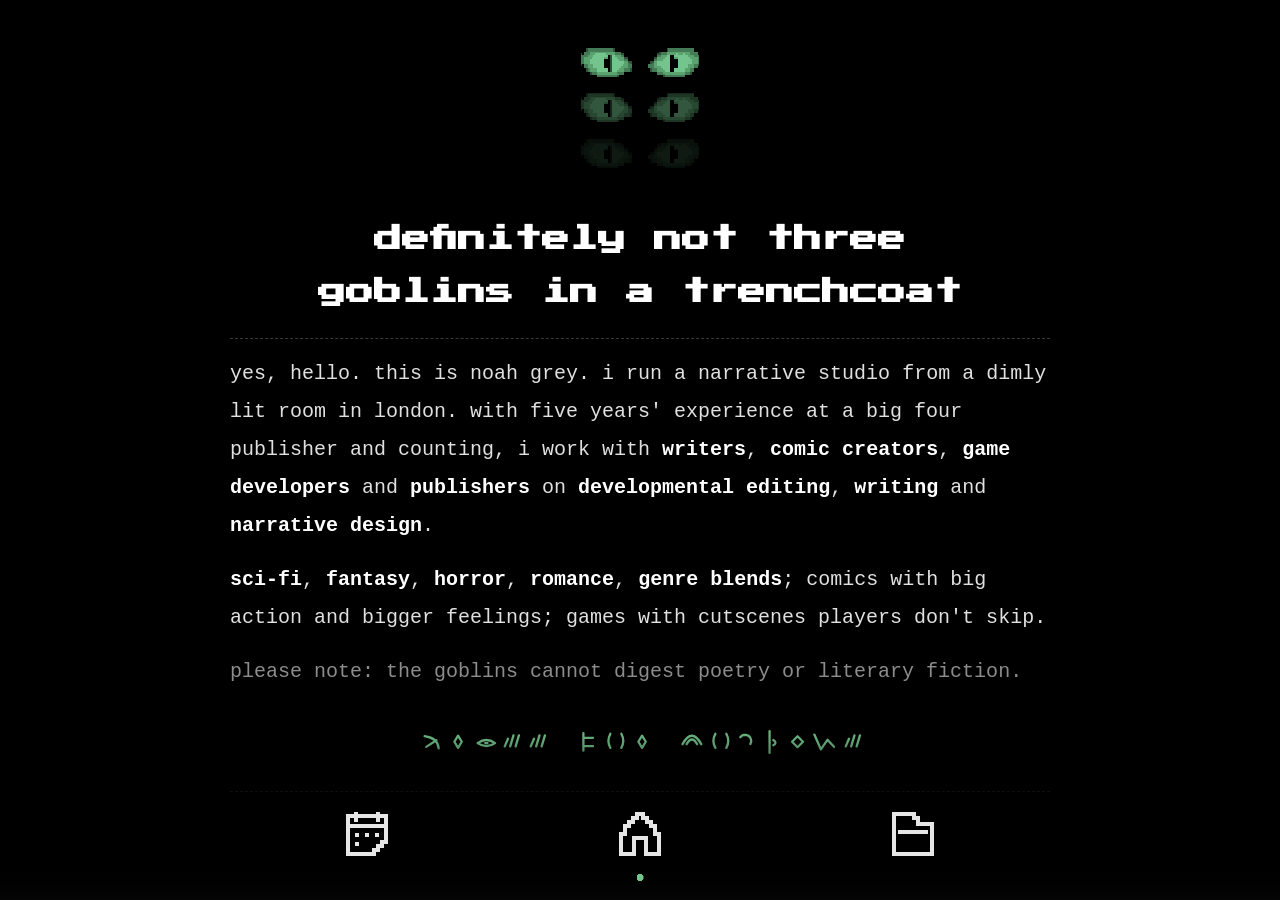
==== commit e07d42ff: "-" ====
--- a/index.html
+++ b/index.html
@@ -7587,7 +7587,7 @@
     }());
   </script>
   <script src="assets/worldglass/natural-earth-110m-land.js?v=20260906-4"></script>
-  <script src="assets/worldglass/worldglass.js?v=20260919-1"></script>
+  <script src="assets/worldglass/worldglass.js?v=20260928-2"></script>
 </body>
 
 </html>
--- a/assets/worldglass/worldglass.css
+++ b/assets/worldglass/worldglass.css
@@ -264,3 +264,11 @@
     transition: none;
   }
 }
+
+@media (hover: hover) and (pointer: fine) {
+  .worldglass,
+  .worldglass.is-compact-desktop,
+  .worldglass.is-narrow-worldglass {
+    font-size: 26px;
+  }
+}
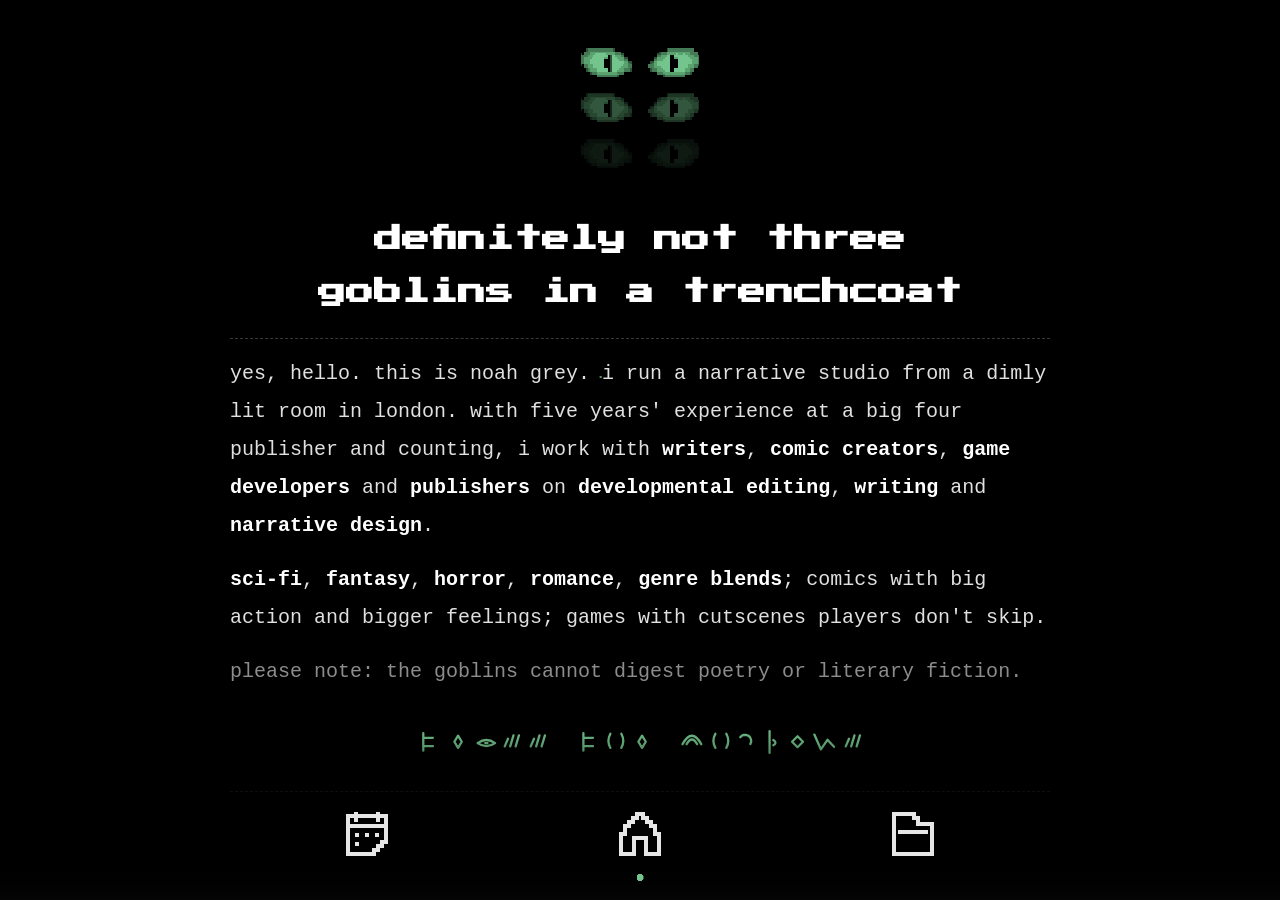
==== commit 2db17cb0: "-" ====
--- a/index.html
+++ b/index.html
@@ -5801,7 +5801,7 @@
             }
             if (!inputHintDone && !isMobile) {
               inputHintDone = true;
-              typeMessages(['select an answer using the cursor, number or arrow keys to reply'], doShowOptions2);
+              typeMessages(['select an answer using the cursor, number or arrow keys'], doShowOptions2);
             } else {
               inputHintDone = true;
               doShowOptions2();
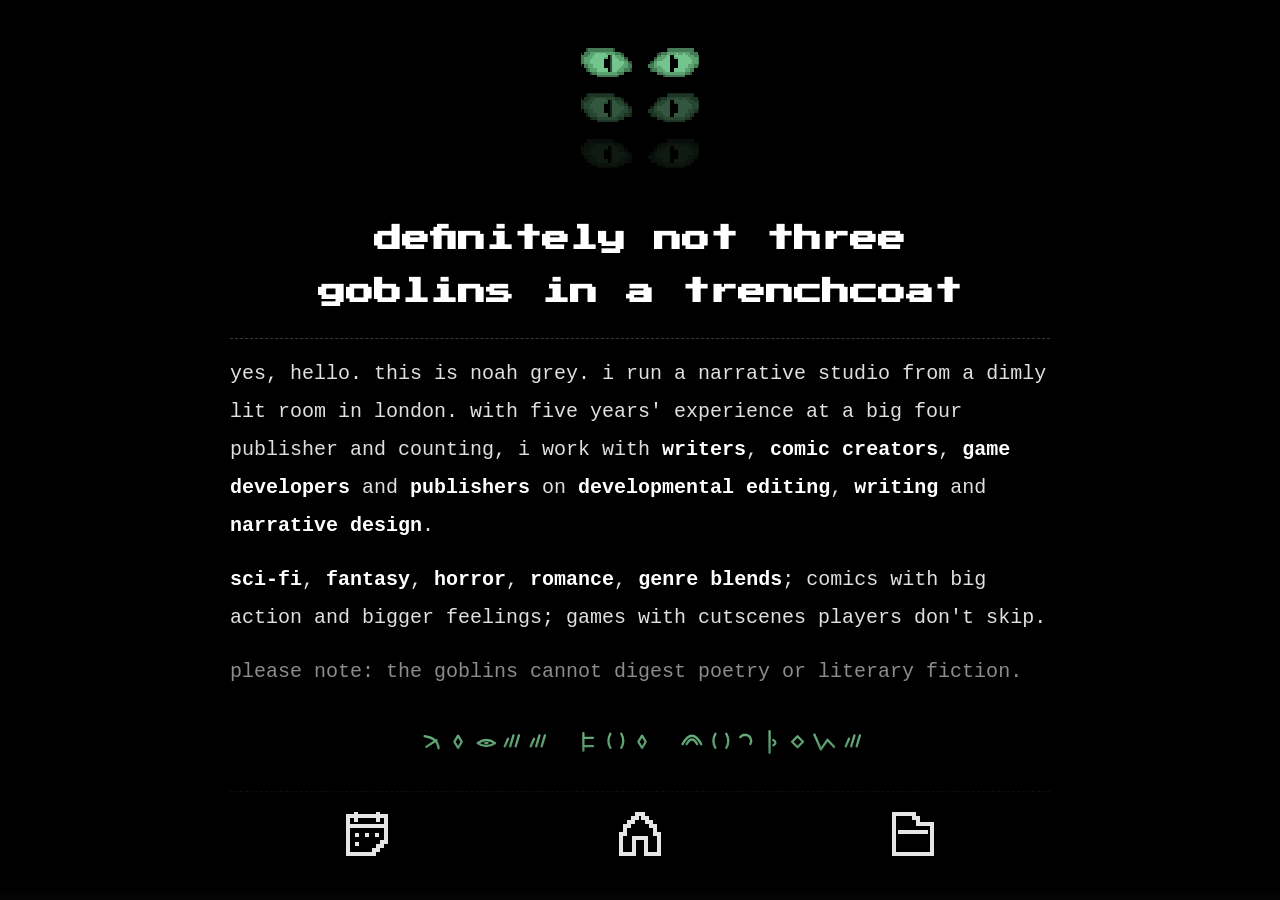
==== commit e1bfb3ad: "-" ====
--- a/index.html
+++ b/index.html
@@ -1923,8 +1923,10 @@
       }
     }
 
-    .term-input-field:focus {
+    .term-input-field:focus,
+    .term-input-field:focus-visible {
       background: var(--input-bg-focus);
+      outline: none;
     }
 
     /* subtle highlight when focused */
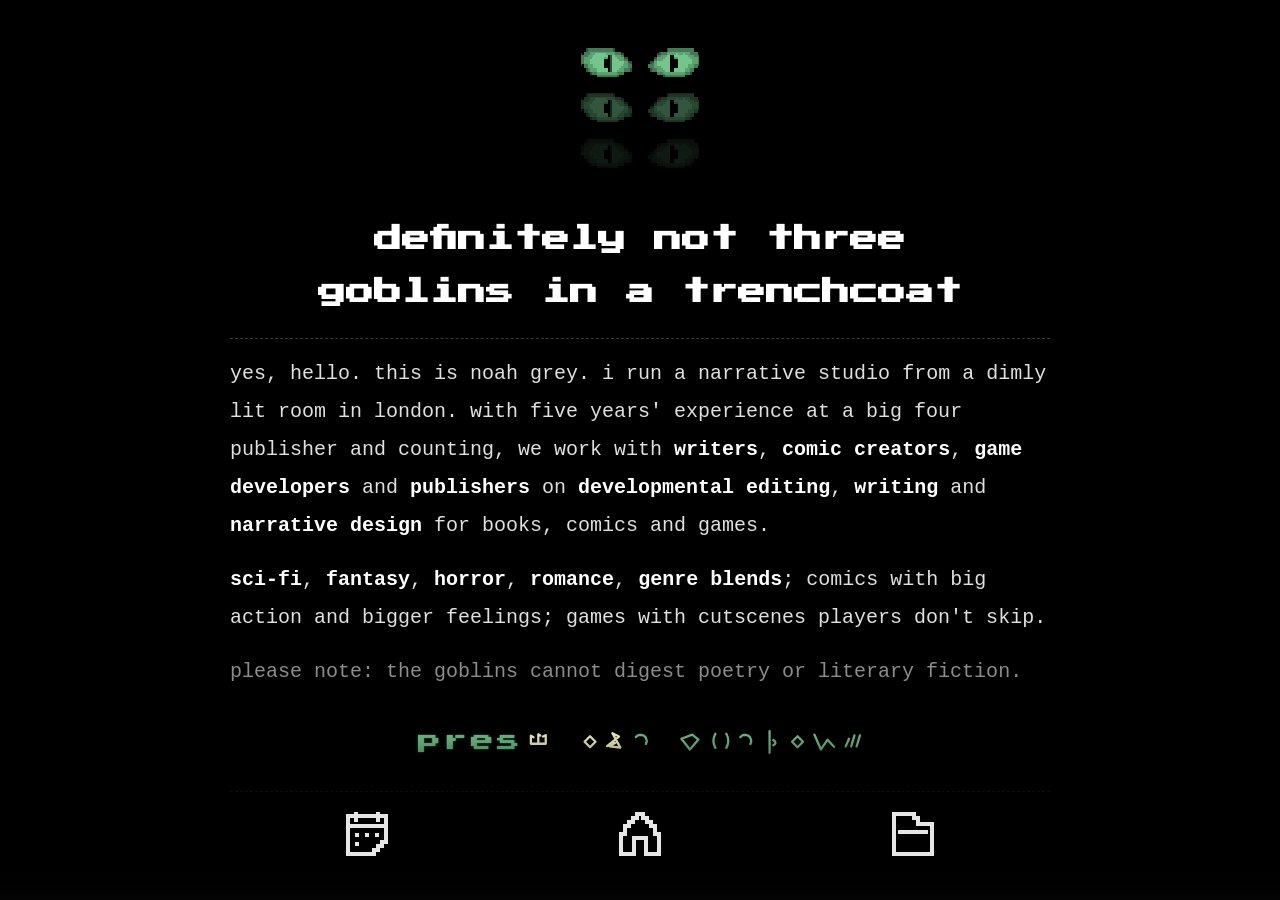
==== commit 602ab821: "-" ====
--- a/index.html
+++ b/index.html
@@ -1257,9 +1257,15 @@
       margin-left: 0;
     }
 
+    /* Match the copied annotation’s 2.8-unit principal stroke at its rendered scale. */
     #new-subject .we-hand-stroke {
+      stroke-width: calc(2.8px * 43 / 56);
       stroke-dasharray: 1;
       stroke-dashoffset: 1;
+    }
+
+    @media (max-width: 600px) {
+      #new-subject .we-hand-stroke { stroke-width: calc(2.8px * 37 / 56); }
     }
 
     /* [cta] the press for goblins button functions as a late-stage title card, a cta and a pun. a true triple threat.
@@ -2746,7 +2752,7 @@
       }
     }
 
-    /* [ascii-linkedin] meet the goblins keeps its interactive star field.
+    /* [ascii-linkedin] mail the goblins keeps its interactive star field.
        no other principal view owns this treatment. */
     #ascii-output {
       opacity: 0;
@@ -3404,11 +3410,11 @@
                     </g>
                   </svg></span><span class="sr-only">we</span> run a narrative studio from a dimly lit room in london.
               <span class="sr-only">the word “we” is a handwritten correction to “i”.</span>
-              with five years' experience at a big four publisher and counting, i work with <span
+              with five years' experience at a big four publisher and counting, we work with <span
                 class="service-hl">writers</span>, <span class="service-hl">comic creators</span>, <span
                 class="service-hl">game developers</span> and <span class="service-hl">publishers</span> on <span
                 class="service-hl">developmental editing</span>, <span class="service-hl">writing</span> and <span
-                class="service-hl">narrative design</span>.</p>
+                class="service-hl">narrative design</span> for books, comics and games.</p>
             <p><span class="service-hl">sci-fi</span>, <span class="service-hl">fantasy</span>, <span
                 class="service-hl">horror</span>, <span class="service-hl">romance</span>, <span
                 class="service-hl">genre blends</span>; comics with big action and bigger feelings; games with cutscenes
@@ -3449,12 +3455,11 @@
       <!-- -
          [portfolio-html] the portfolio screen. title and body fade and glitch in on arrival.
          - -->
-      <section class="screen" id="screen-about" data-screen-label="05 portfolio" aria-label="meet the goblins"
+      <section class="screen" id="screen-about" data-screen-label="05 portfolio" aria-label="mail the goblins"
         aria-hidden="true" tabindex="-1" inert>
         <div class="principal-header-slot" data-principal-view="portfolio"></div>
         <div class="tab-hero" id="about-hero">
           <div class="tab-body-col">
-            <p class="about-contact-line" id="about-contact-line">want to speak to the goblins?</p>
             <p class="about-contact-line" id="about-contact-line-2">they like big questions, oscar wilde and npcs with
               memorable dialogue (that's you).</p>
             <div class="about-rune-row" id="about-rune-row" style="position:relative;">
@@ -3513,7 +3518,7 @@
       <div class="active-dot" id="nav-dot-home"></div>
     </div>
     <div class="nav-item" id="nav-portfolio">
-      <button class="nav-btn" data-tab="portfolio" aria-label="portfolio">
+      <button class="nav-btn" data-tab="portfolio" aria-label="mail the goblins">
         <img src="assets/images/portfolio-nav.svg?v=20260913-1" alt="portfolio">
       </button>
       <div class="active-dot" id="nav-dot-portfolio" style="display:none"></div>
@@ -3674,7 +3679,7 @@
         },
         portfolio: {
           screen: 'screen-about', hash: '#portfolio', nav: 'portfolio', variant: 'single',
-          titleLines: ['meet the goblins', '']
+          titleLines: ['mail the goblins', '']
         },
         worldglass: {
           screen: 'screen-portfolio', hash: '#worldglass', nav: 'worldglass', variant: 'single',
@@ -6787,7 +6792,7 @@
       function decode(glyphs, onAllDone, settings) {
         settings = settings || {};
         var showLatin = settings.showLatin !== false;
-        var P = { stagger:64, rounds:5, scrambleMs:102, fadeMs:30, jitter:0 };
+        var P = settings.fast ? { stagger:24, rounds:3, scrambleMs:55, fadeMs:30, jitter:0 } : { stagger:64, rounds:5, scrambleMs:102, fadeMs:30, jitter:0 };
         var tids = [], done = 0, total = glyphs.length;
         glyphs.forEach(function (g, i) {
           var jit = (Math.random()*2-1)*P.jitter;
@@ -7568,7 +7573,7 @@
           setTimeout(function () {
             button.dispatchEvent(new Event('pfgCtaReady'));
           }, 140);
-        }, { applyLayout: false });
+        }, { applyLayout: false, fast: true });
       }
 
       function scheduleDecode(delay) {
@@ -7582,9 +7587,9 @@
         scheduleDecode(0);
       }, { once: true });
       if (window._heroReadyFired && matchMedia('(prefers-reduced-motion: reduce)').matches) scheduleDecode(0);
-      else if (window._heroReadyFired) scheduleDecode(650);
+      else if (window._heroReadyFired) scheduleDecode(0);
       else document.addEventListener('heroReady', function () {
-        if (matchMedia('(prefers-reduced-motion: reduce)').matches) scheduleDecode(0);
+        scheduleDecode(0);
       }, { once: true });
     }());
   </script>
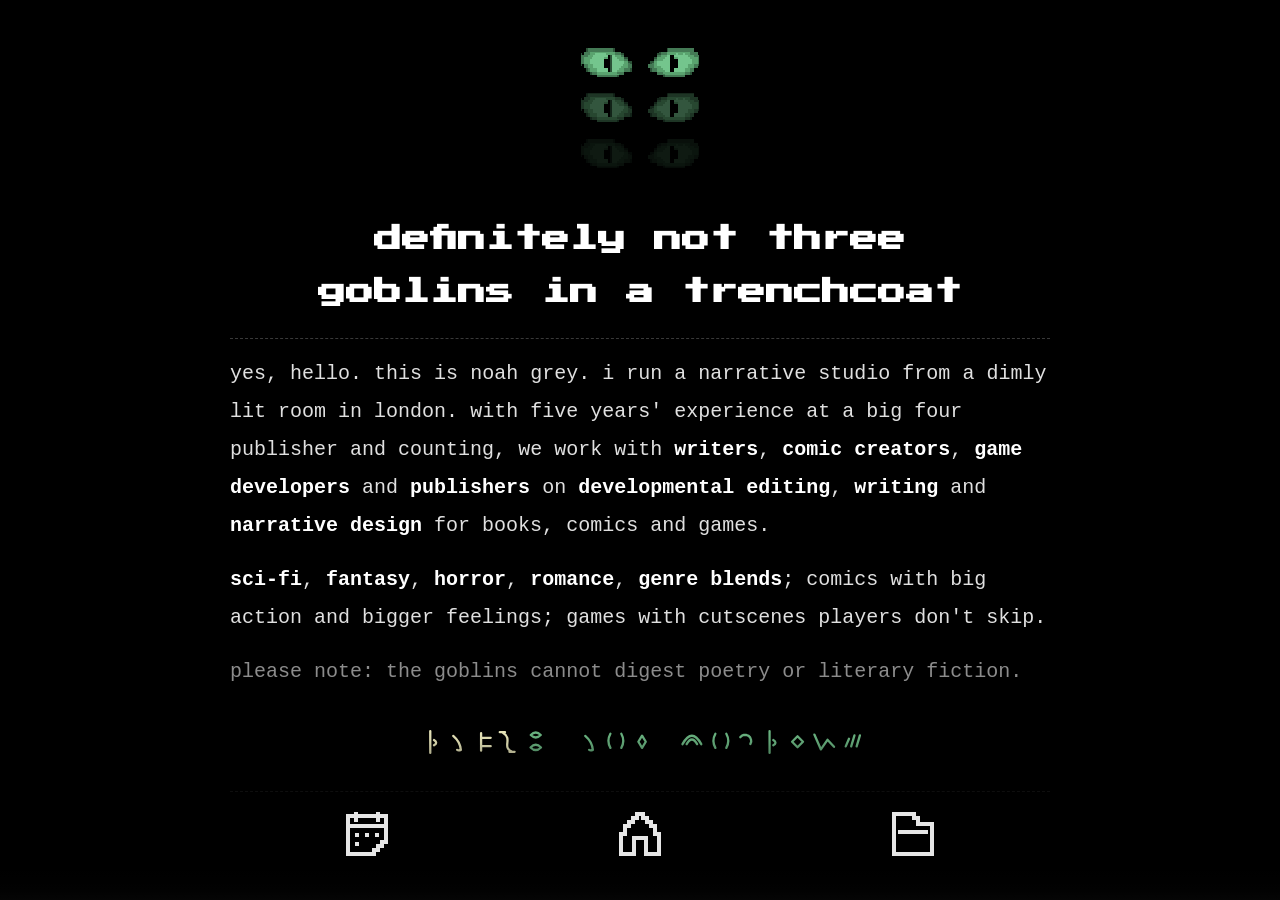
==== commit 6be79279: "-" ====
--- a/index.html
+++ b/index.html
@@ -4622,6 +4622,48 @@
     const correctionLetters = Array.from(newSubjectEl.querySelectorAll('.we-hand-letter'));
     const correctionPaths = Array.from(newSubjectEl.querySelectorAll('.we-hand-stroke'));
     const correctionMotion = window.matchMedia('(prefers-reduced-motion: reduce)');
+    const correctionParagraph = newSubjectEl.closest('p');
+    /* Keep natural inline wrapping, measuring each word before and after the gap opens. */
+    const correctionWords = [];
+    const correctionWalker = document.createTreeWalker(document.getElementById('home-body'), NodeFilter.SHOW_TEXT, {
+      acceptNode(node) {
+        return node.parentElement.closest('svg, .sr-only, #subject, #new-subject') || !node.textContent.trim()
+          ? NodeFilter.FILTER_REJECT : NodeFilter.FILTER_ACCEPT;
+      }
+    });
+    const correctionTextNodes = [];
+    while (correctionWalker.nextNode()) correctionTextNodes.push(correctionWalker.currentNode);
+    correctionTextNodes.forEach(node => {
+      const fragment = document.createDocumentFragment();
+      node.textContent.split(/(\s+)/).forEach(part => {
+        if (!part) return;
+        if (/^\s+$/.test(part)) fragment.appendChild(document.createTextNode(part));
+        else {
+          const word = document.createElement('span');
+          word.textContent = part;
+          fragment.appendChild(word);
+          correctionWords.push(word);
+        }
+      });
+      node.replaceWith(fragment);
+    });
+    let movingCorrectionWords = [];
+    function clearCorrectionGlitch() {
+      correctionWords.forEach(word => word.classList.remove('rewind-out', 'rewind-in'));
+      movingCorrectionWords = [];
+    }
+    function measureCorrectionMovement() {
+      const before = correctionWords.map(word => word.getBoundingClientRect());
+      newSubjectEl.style.width = '43px';
+      newSubjectEl.style.marginRight = '-9px';
+      movingCorrectionWords = correctionWords.filter((word, index) => {
+        const after = word.getBoundingClientRect();
+        return Math.abs(after.left - before[index].left) > 0.5 || Math.abs(after.top - before[index].top) > 0.5;
+      });
+      newSubjectEl.style.width = '0px';
+      newSubjectEl.style.marginRight = '0px';
+    }
+
 
     function settleCorrection() {
       const strikePath = subjectEl.querySelector('#strikethrough-svg path');
@@ -4630,8 +4672,8 @@
       });
       subjectEl.style.opacity = '1';
       newSubjectEl.style.opacity = '1';
-      newSubjectEl.style.width = '38px';
-      newSubjectEl.style.marginRight = '-4px';
+      newSubjectEl.style.width = '43px';
+      newSubjectEl.style.marginRight = '-9px';
       if (strikePath) strikePath.style.strokeDashoffset = '0';
       correctionPaths.forEach(path => {
         path.style.strokeDashoffset = '0';
@@ -4654,6 +4696,7 @@
     window.addEventListener('resize', syncCorrectionAlignment);
 
     function resetCorrection() {
+      clearCorrectionGlitch();
       const strikePath = subjectEl.querySelector('#strikethrough-svg path');
       [strikePath, newSubjectEl, ...correctionPaths].forEach(node => {
         if (node) node.getAnimations().forEach(animation => animation.cancel());
@@ -4685,13 +4728,25 @@
         { duration: 1200, easing: 'cubic-bezier(0.4,0,0.2,1)', fill: 'forwards' }
       );
 
-      /* reveal the fixed-size approved trace after the strike */
-      newSubjectEl.animate(
-        [{ width: '0px', marginRight: '0px' }, { width: '38px', marginRight: '-4px' }],
-        { duration: 950, delay: 1400, easing: 'cubic-bezier(0.22,0.55,0.35,1)', fill: 'forwards' }
-      );
-
-      let penAt = 2350;
+      /* Rewind only words that actually change position at the current viewport. */
+      heroTimers.push(setTimeout(() => {
+        measureCorrectionMovement();
+        movingCorrectionWords.forEach(word => word.classList.add('rewind-out'));
+      }, 1400));
+      heroTimers.push(setTimeout(() => {
+        newSubjectEl.style.width = '43px';
+        newSubjectEl.style.marginRight = '-9px';
+        syncCorrectionAlignment();
+        movingCorrectionWords.forEach(word => {
+          word.classList.remove('rewind-out');
+          word.classList.add('rewind-in');
+        });
+      }, 1660));
+      heroTimers.push(setTimeout(() => {
+        clearCorrectionGlitch();
+      }, 1920));
+
+      let penAt = 1920;
       correctionLetters.forEach((letter, letterIndex) => {
         const strokes = Array.from(letter.querySelectorAll('.we-hand-stroke'));
         const lengths = strokes.map(path => path.getTotalLength());
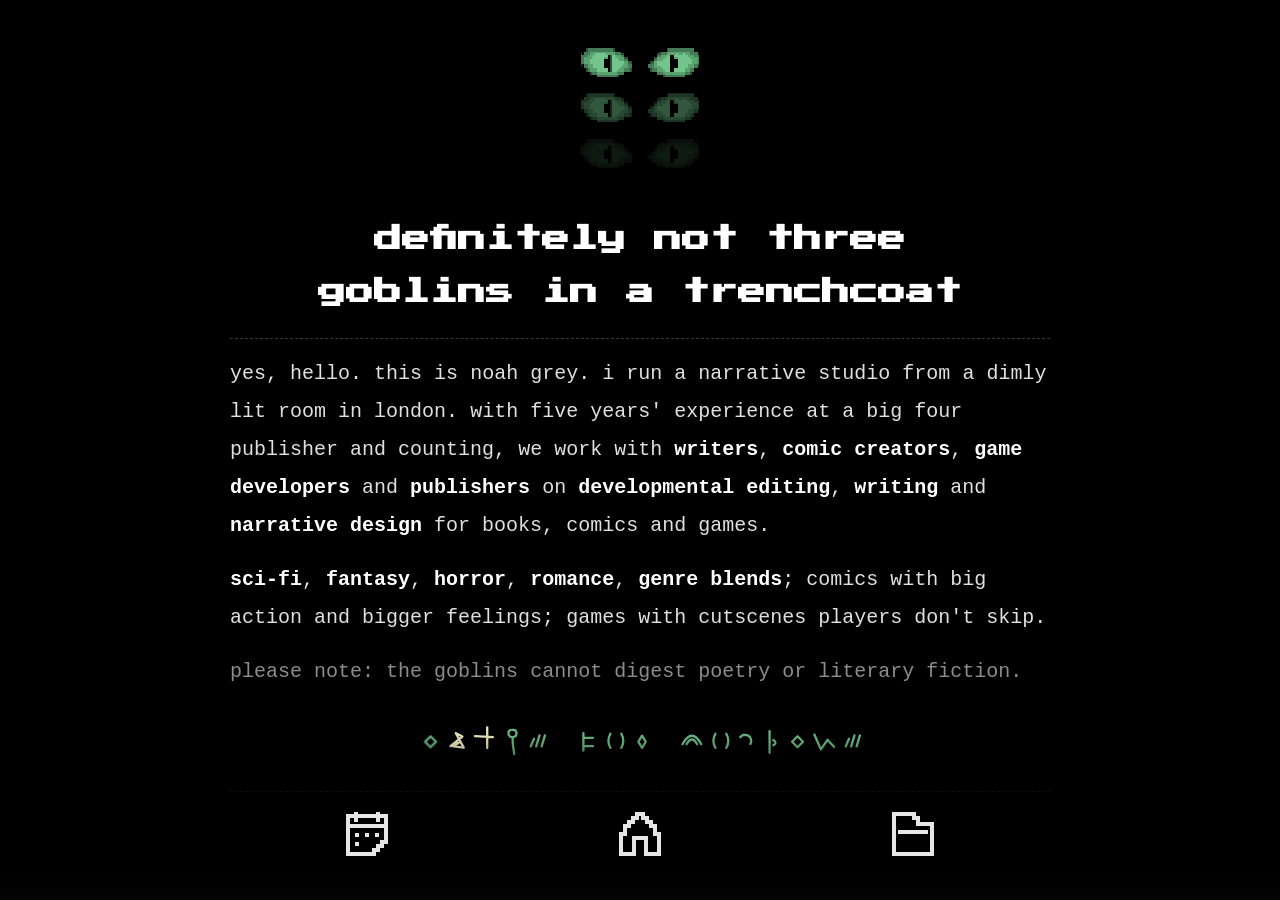
==== commit c7803b3c: "-" ====
--- a/index.html
+++ b/index.html
@@ -1236,7 +1236,7 @@
       display: inline-block;
       width: 0;
       opacity: 1;
-      overflow: hidden;
+      overflow: visible;
       line-height: 0;
       margin-left: 0;
       margin-right: 0;
@@ -1249,6 +1249,7 @@
       width: 32px;
       max-width: none;
       height: 14px;
+      overflow: visible;
       /* optical centre between the pencil's endpoint and the following "run". */
       margin-left: 8px;
     }
@@ -1258,13 +1259,20 @@
     }
 
     /* Match the copied annotation’s 2.8-unit principal stroke at its rendered scale. */
+    #strikethrough-svg path,
     #new-subject .we-hand-stroke {
+      stroke: var(--green);
+      filter: none;
       stroke-width: calc(2.8px * 43 / 56);
+    }
+
+    #new-subject .we-hand-stroke {
       stroke-dasharray: 1;
       stroke-dashoffset: 1;
     }
 
     @media (max-width: 600px) {
+      #strikethrough-svg path,
       #new-subject .we-hand-stroke { stroke-width: calc(2.8px * 37 / 56); }
     }
 
@@ -3395,17 +3403,17 @@
                   </svg></span><span id="new-subject" aria-hidden="true"><svg viewBox="0 0 165 72" width="32" height="14"
                     aria-hidden="true" focusable="false">
                     <g class="we-hand-letter we-hand-w">
-                      <path pathLength="1" class="we-hand-stroke goblin-pencil-stroke" data-ink-opacity="0.92"
+                      <path pathLength="1" class="we-hand-stroke goblin-pencil-stroke" data-ink-opacity="1"
                         d="M5 30 C8 38 11 59 11 68" />
-                      <path pathLength="1" class="we-hand-stroke goblin-pencil-stroke" data-ink-opacity="0.92"
+                      <path pathLength="1" class="we-hand-stroke goblin-pencil-stroke" data-ink-opacity="1"
                         d="M11 68 C14 65 16 61 19 58 C25 51 31 46 38 46 C47 48 51 58 62 63 C75 69 86 62 91 45 C96 29 91 20 80 18 C74 17 69 17 65 18" />
                     </g>
                     <g class="we-hand-letter we-hand-e">
-                      <path pathLength="1" class="we-hand-stroke goblin-pencil-stroke" data-ink-opacity="0.95"
+                      <path pathLength="1" class="we-hand-stroke goblin-pencil-stroke" data-ink-opacity="1"
                         d="M126 22 C127 33 128 49 131 59" />
-                      <path pathLength="1" class="we-hand-stroke goblin-pencil-stroke" data-ink-opacity="0.95"
+                      <path pathLength="1" class="we-hand-stroke goblin-pencil-stroke" data-ink-opacity="1"
                         d="M131 59 C130 49 129 39 130 31 C139 30 149 29 156 29" />
-                      <path pathLength="1" class="we-hand-stroke goblin-pencil-stroke" data-ink-opacity="0.95"
+                      <path pathLength="1" class="we-hand-stroke goblin-pencil-stroke" data-ink-opacity="1"
                         d="M156 29 C153 22 144 15 136 12 C125 8 114 12 108 21 C101 32 105 47 116 55 C127 61 143 57 156 51" />
                     </g>
                   </svg></span><span class="sr-only">we</span> run a narrative studio from a dimly lit room in london.
